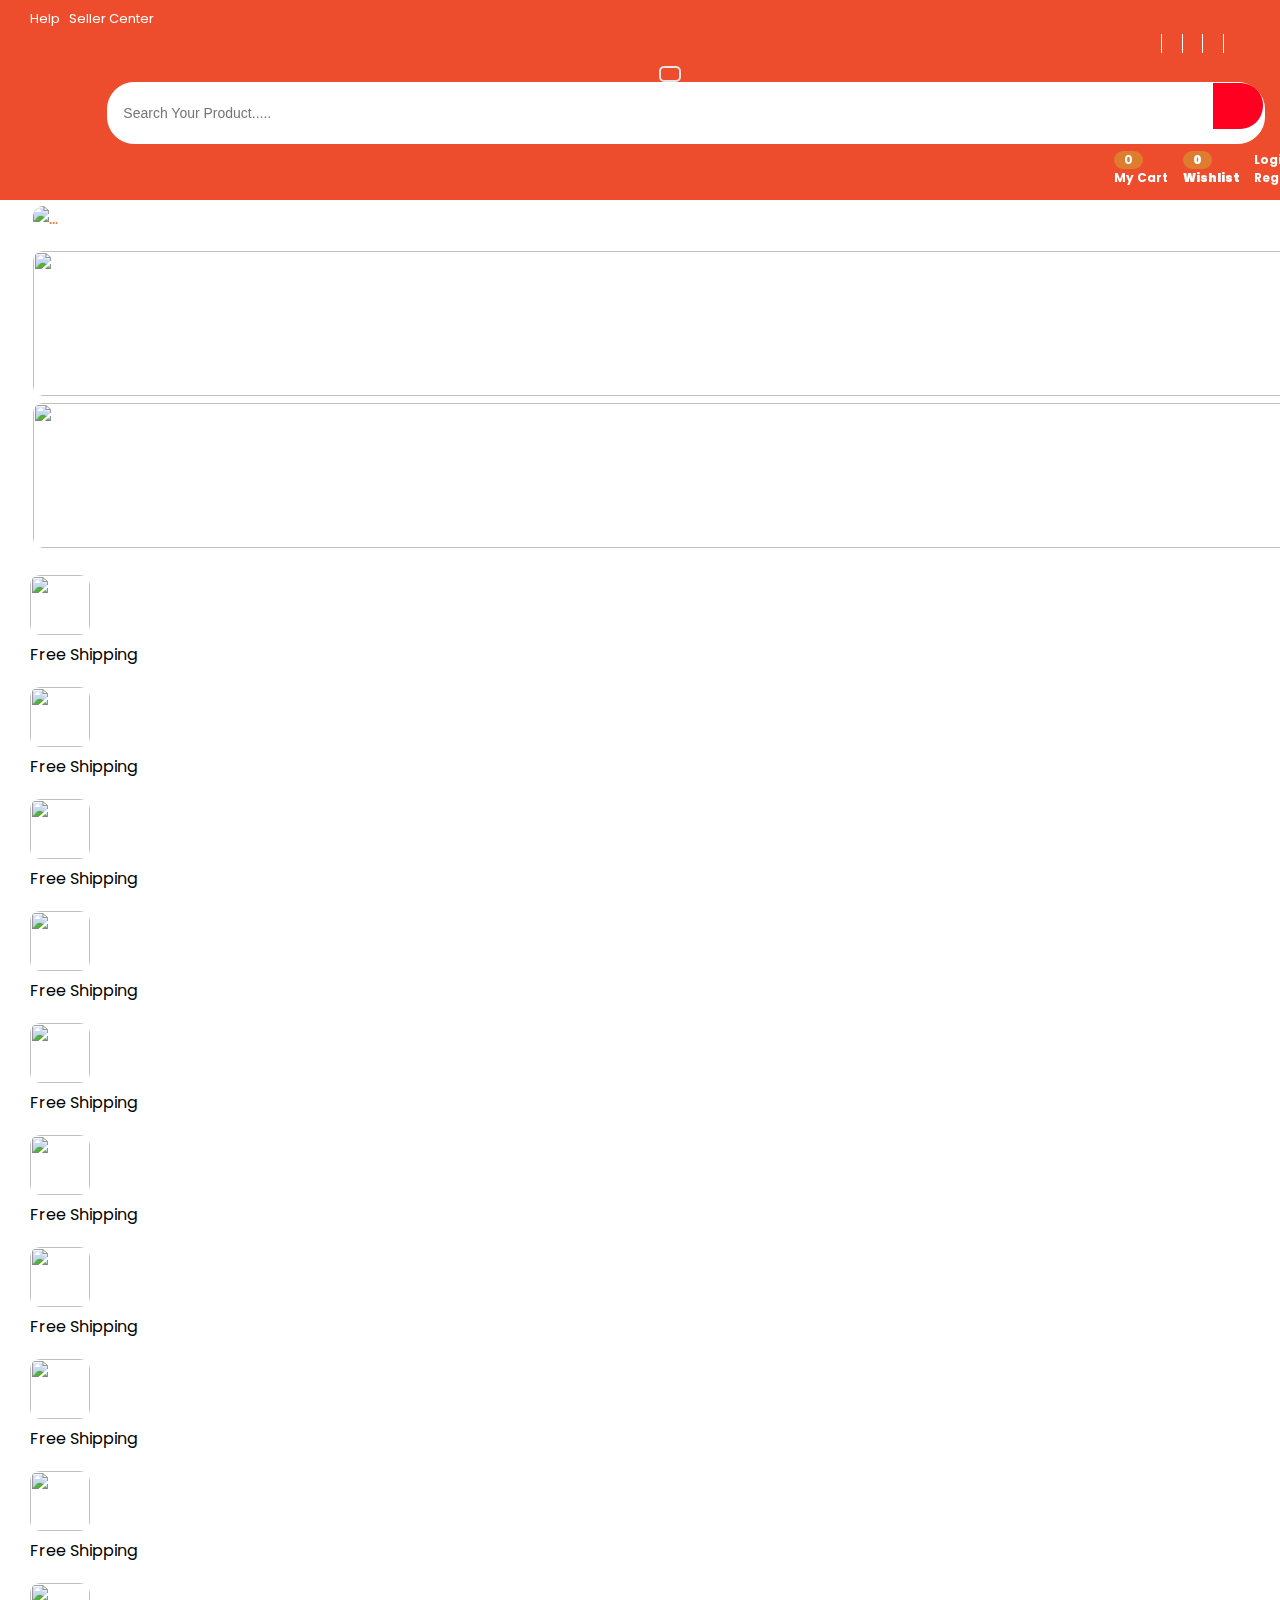
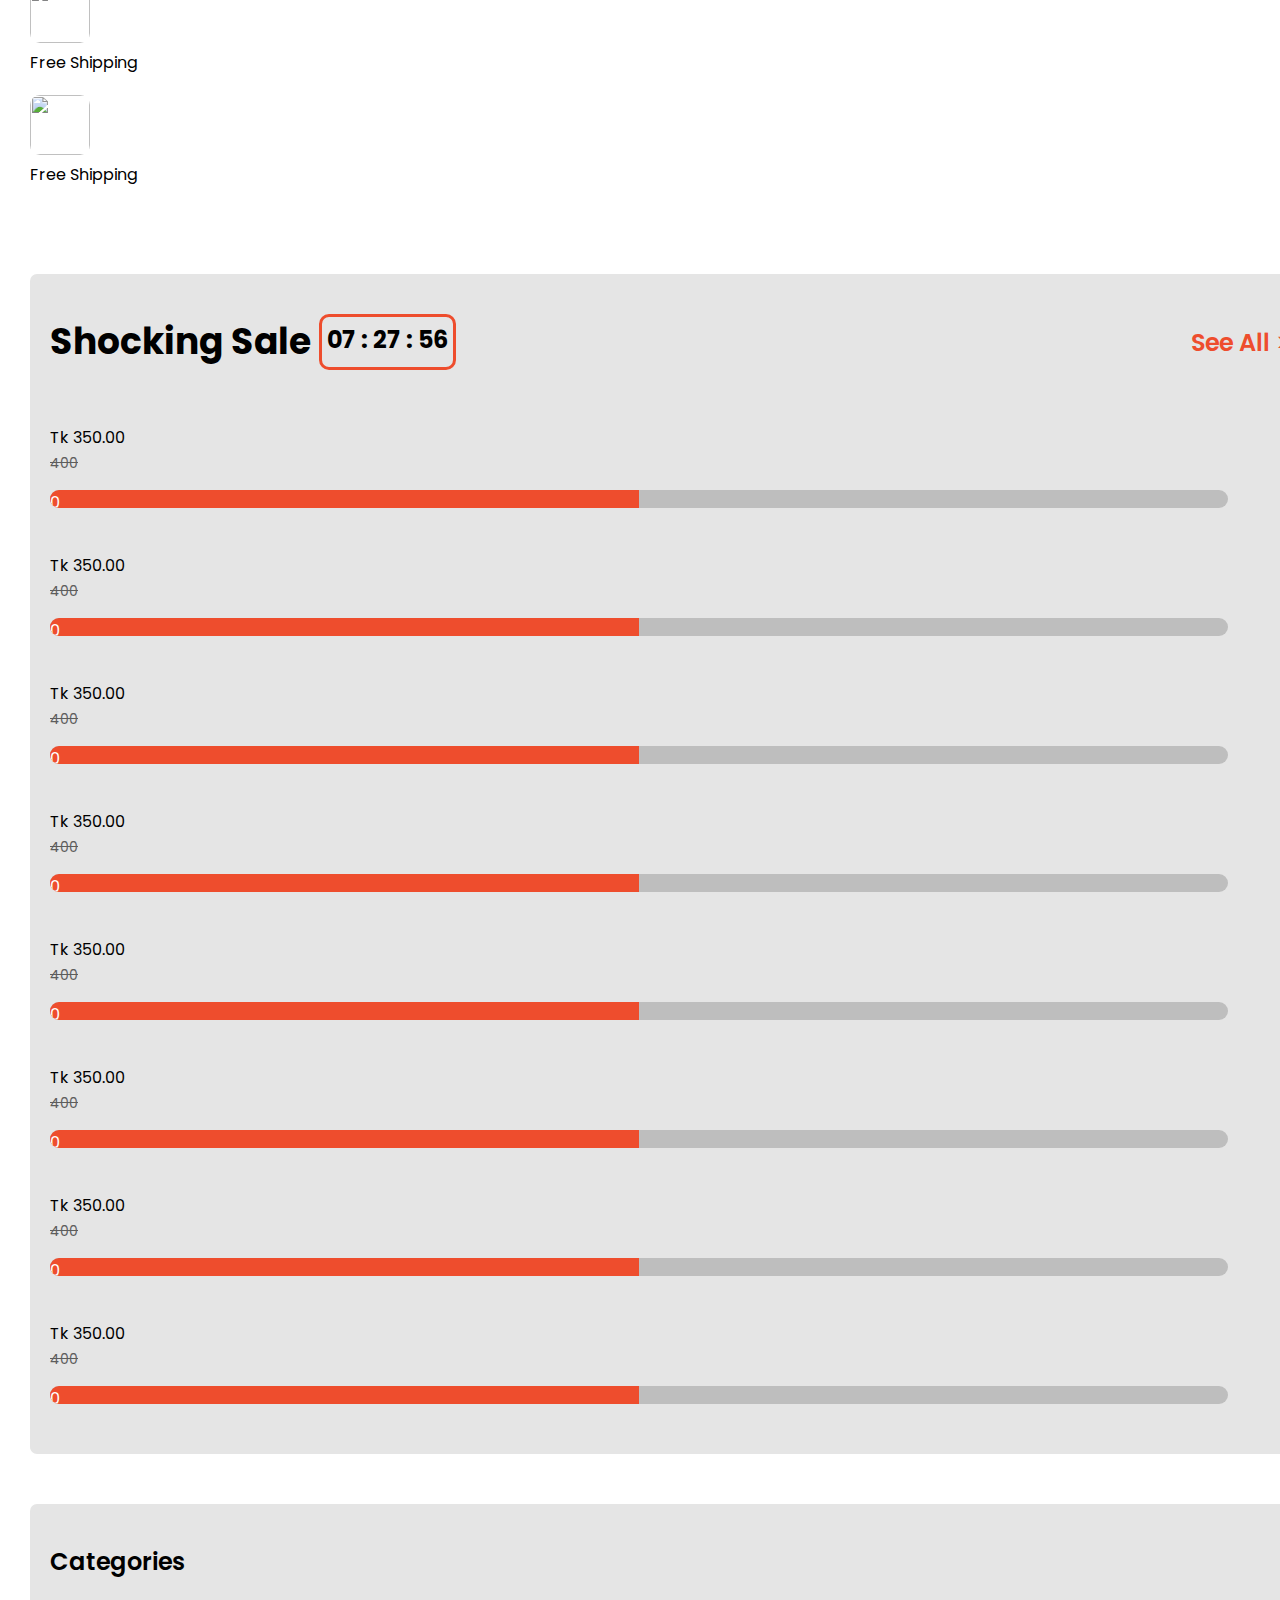
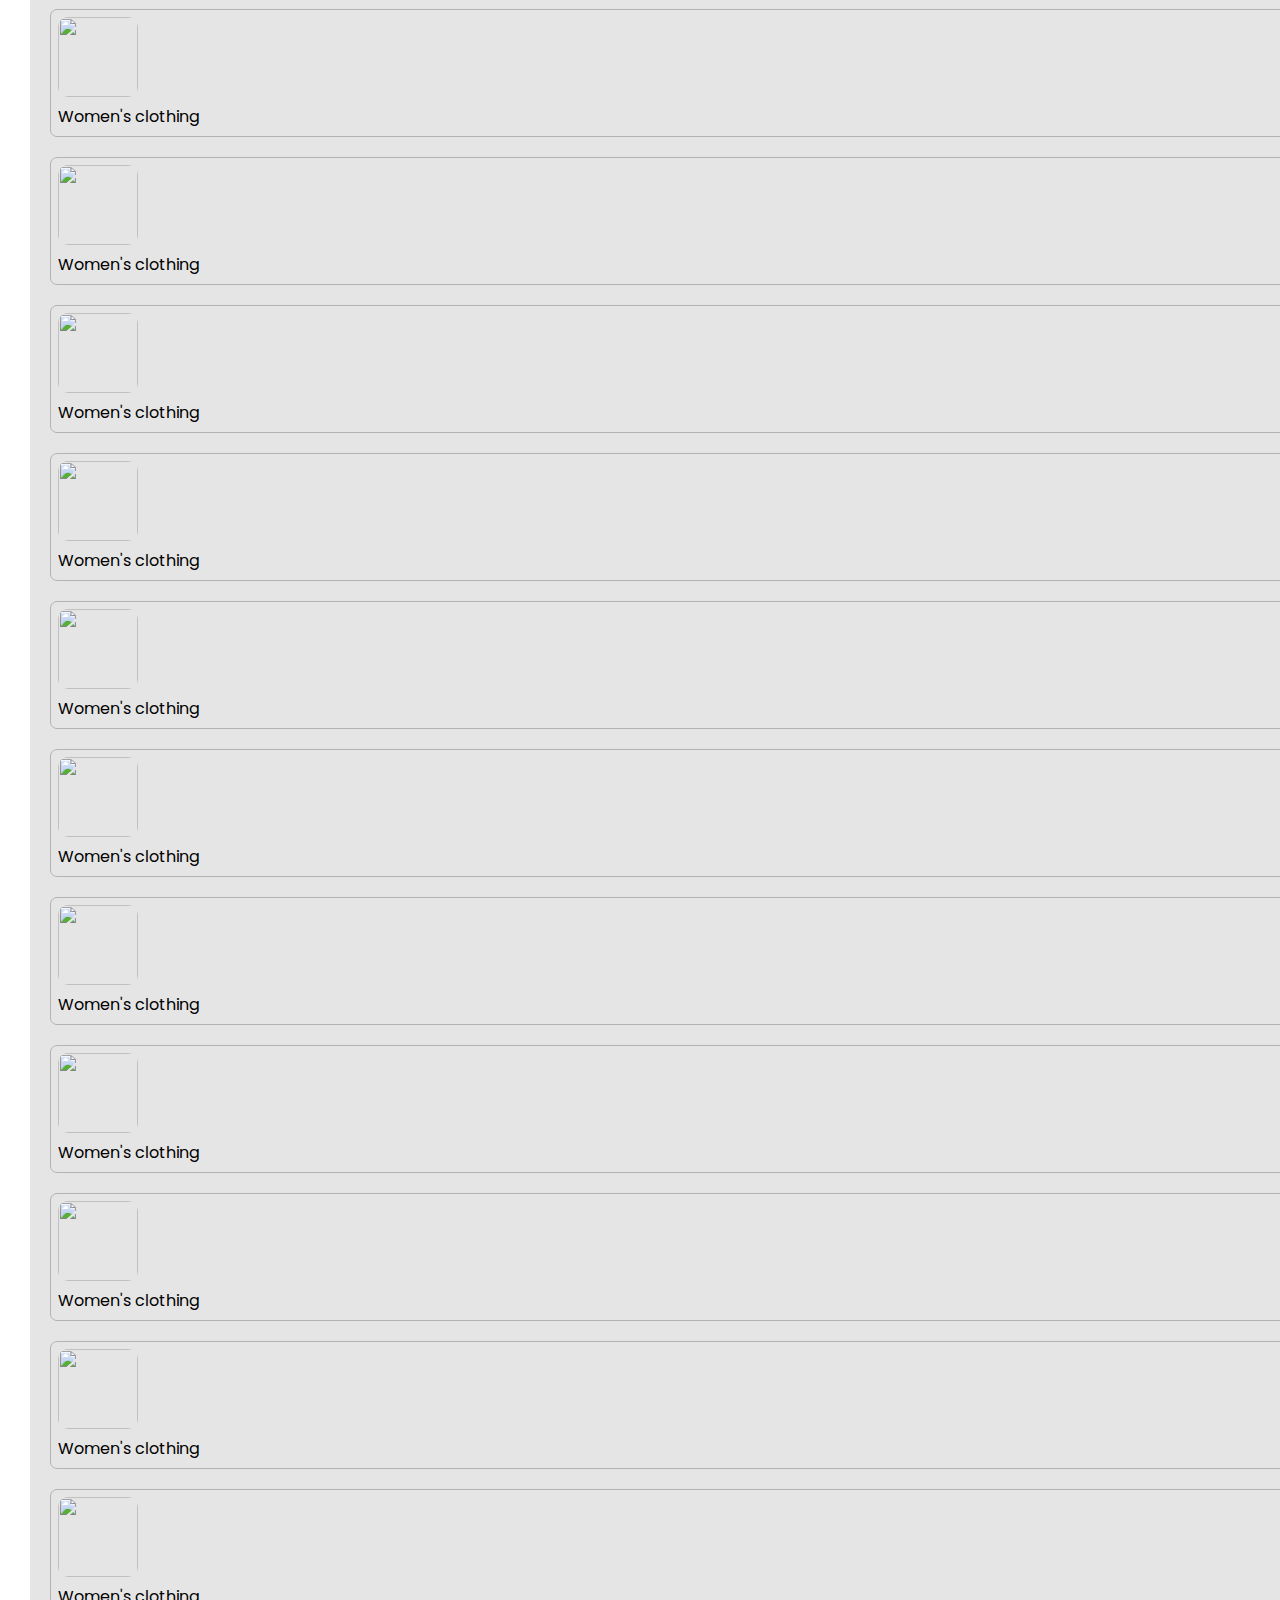
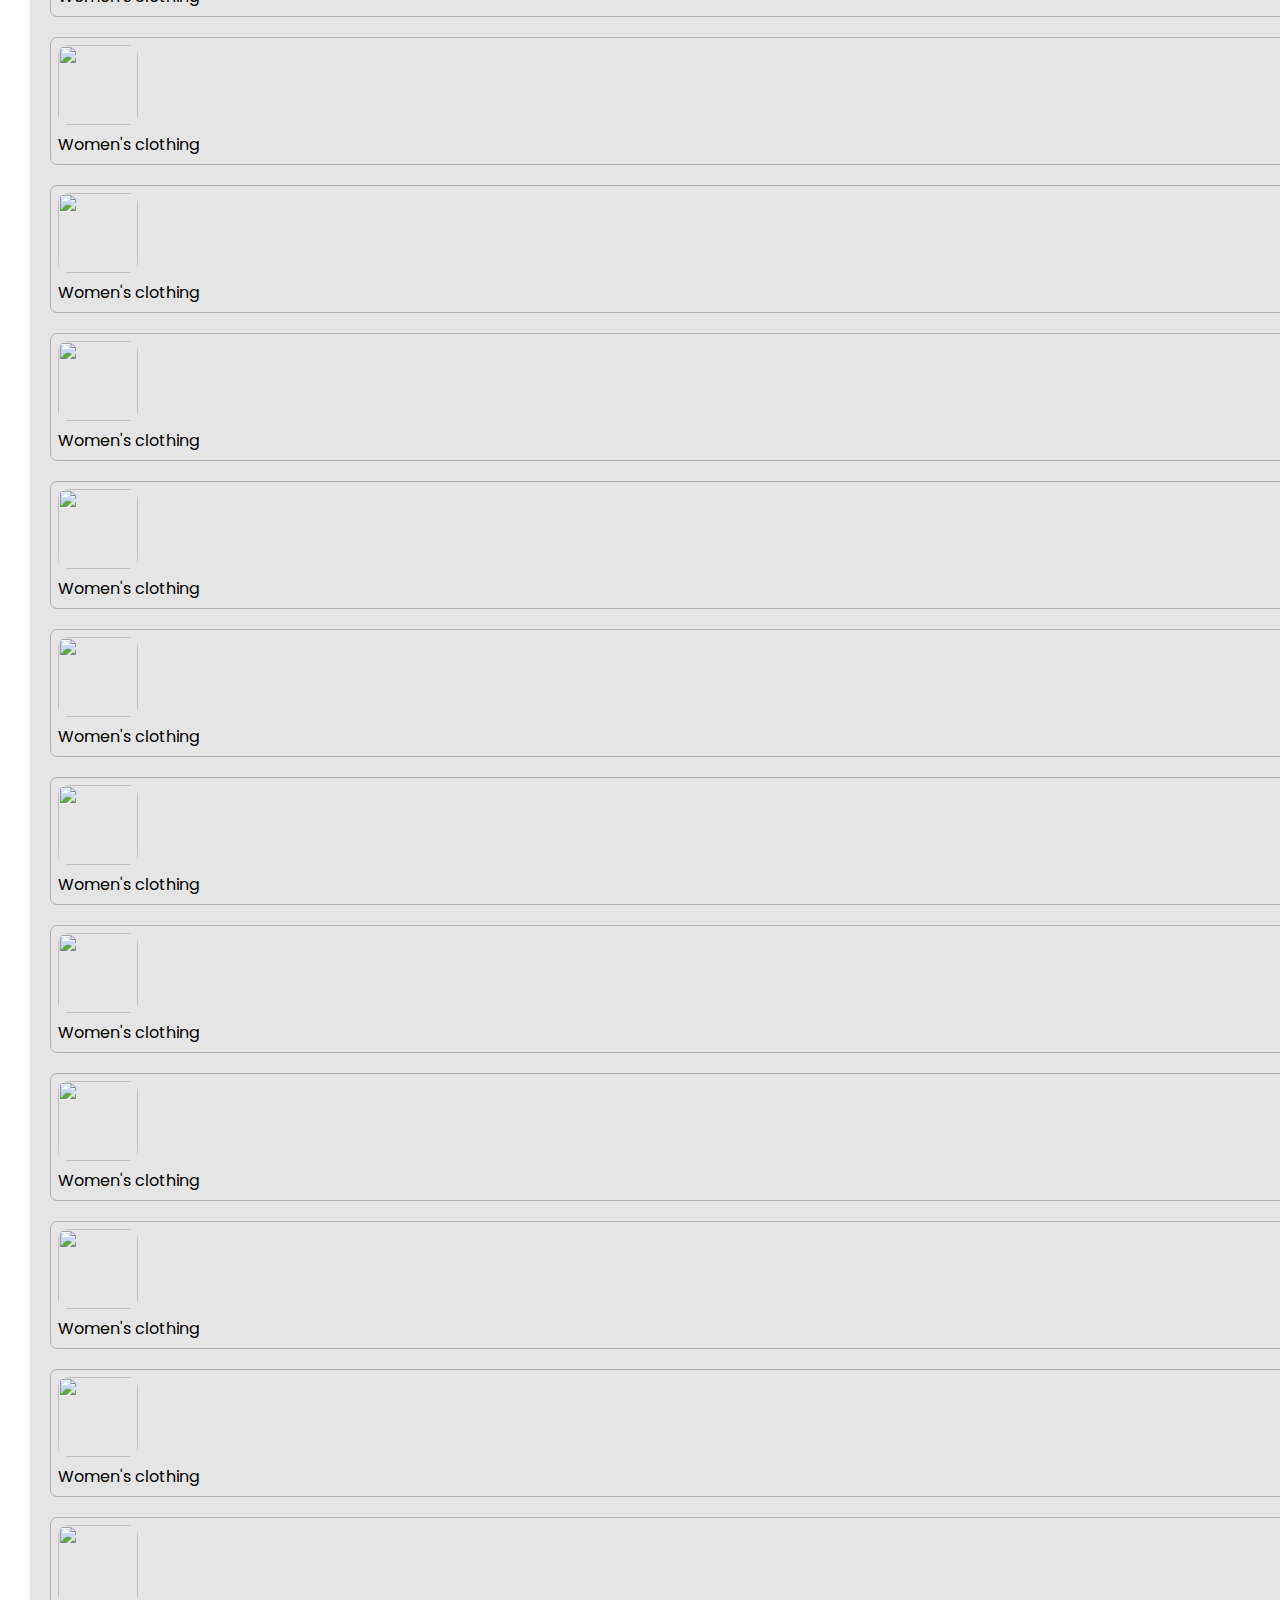
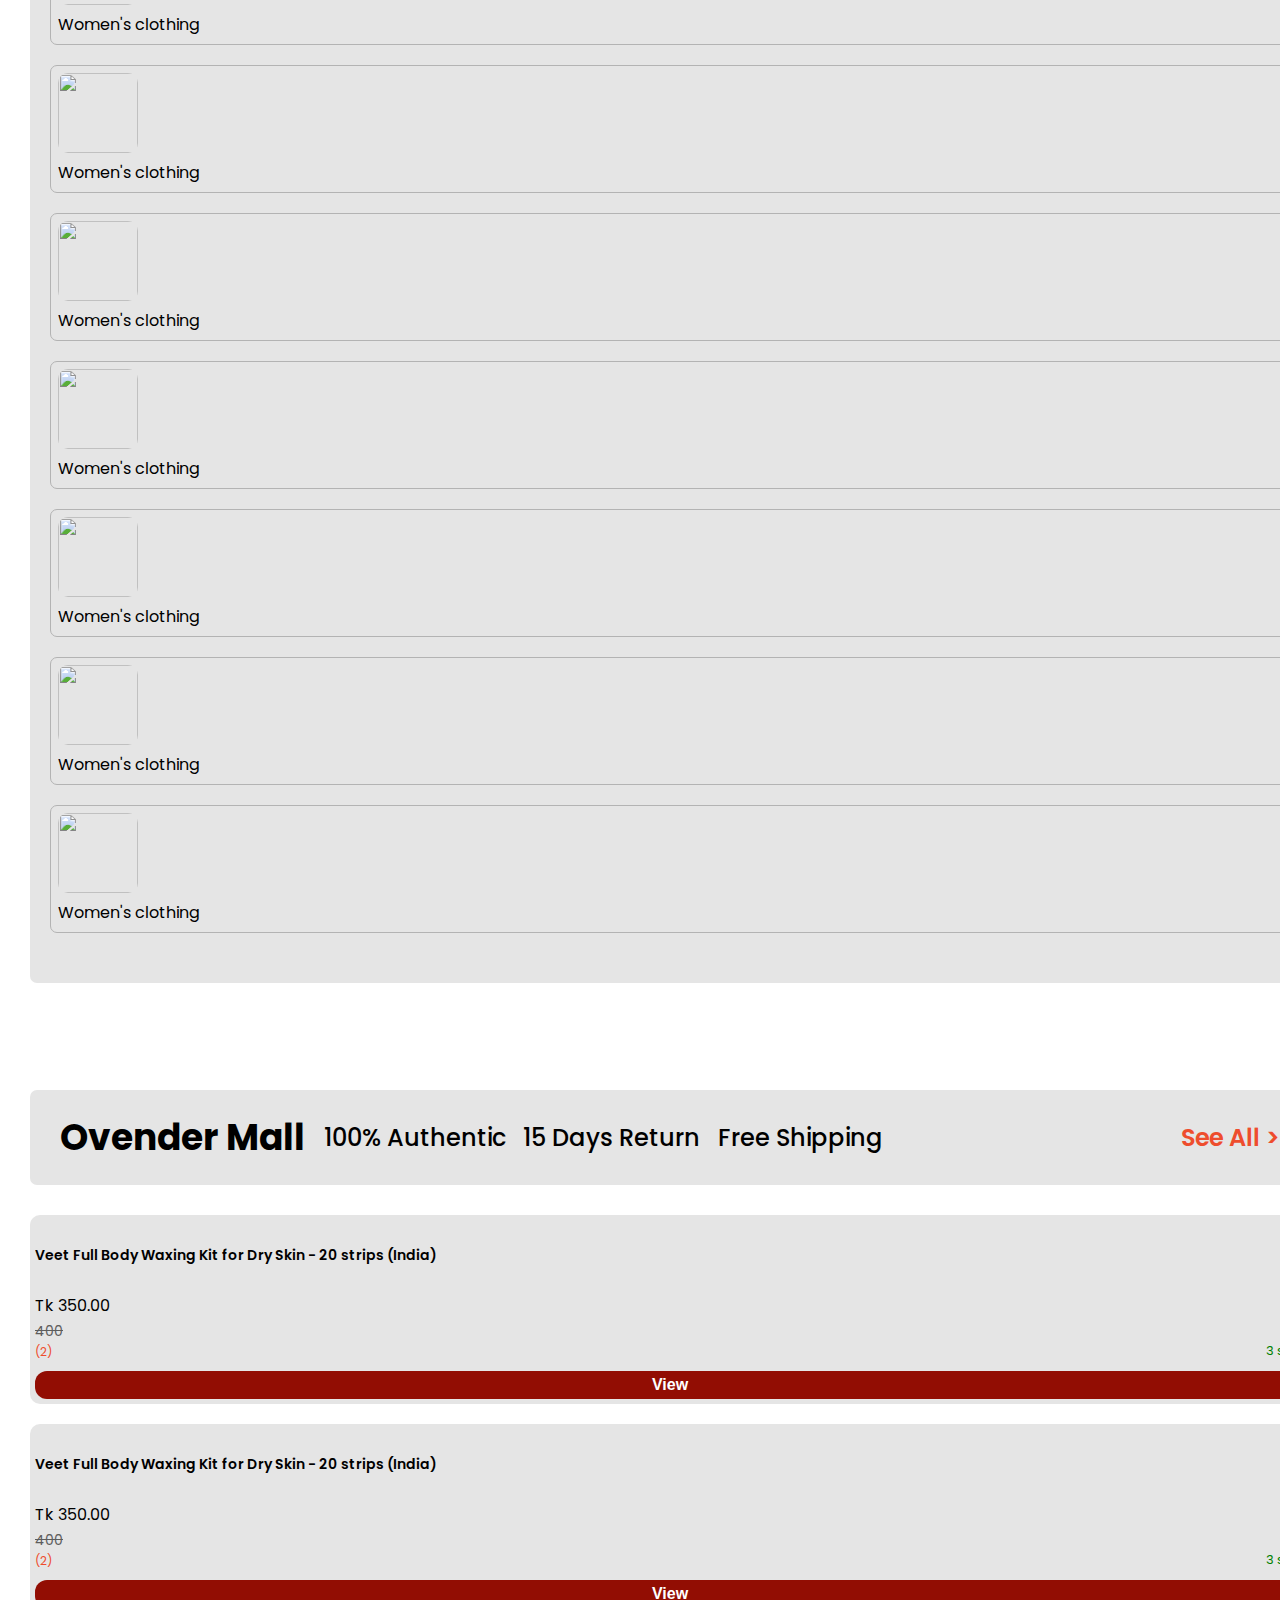
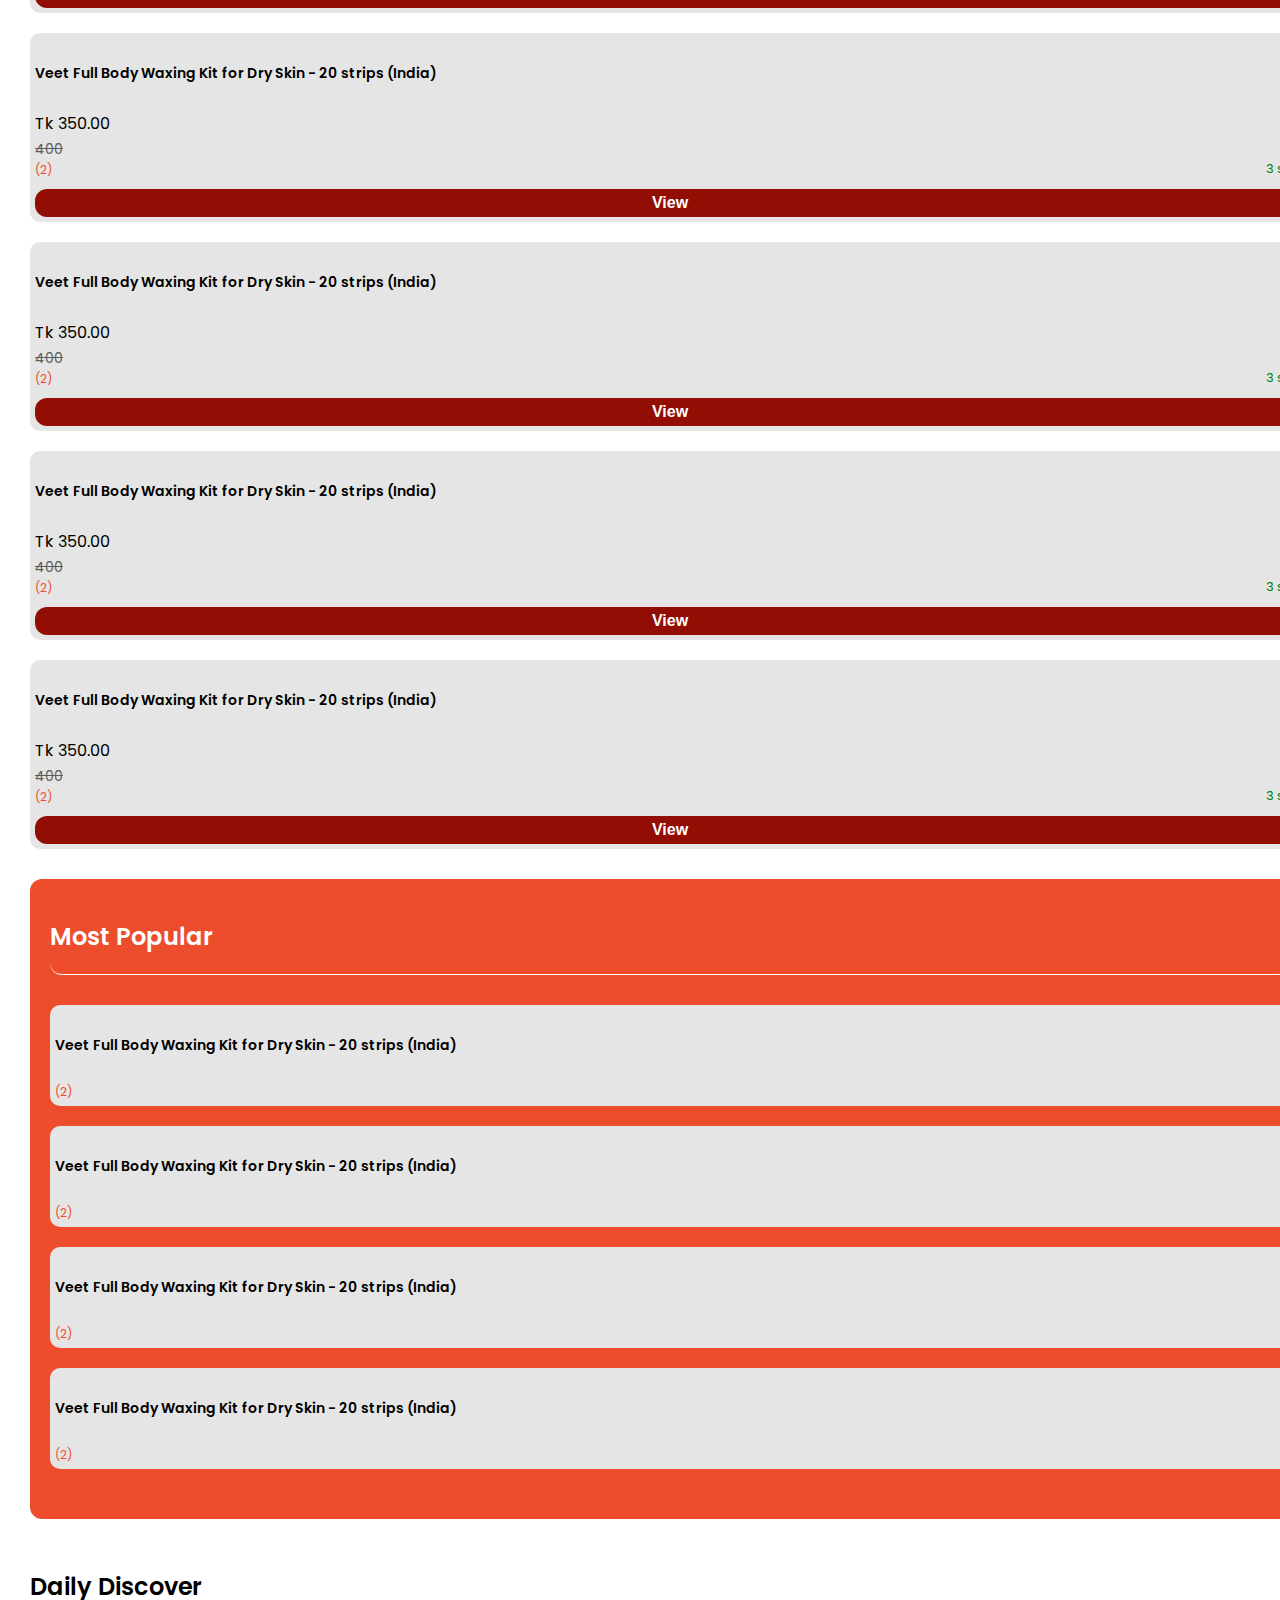
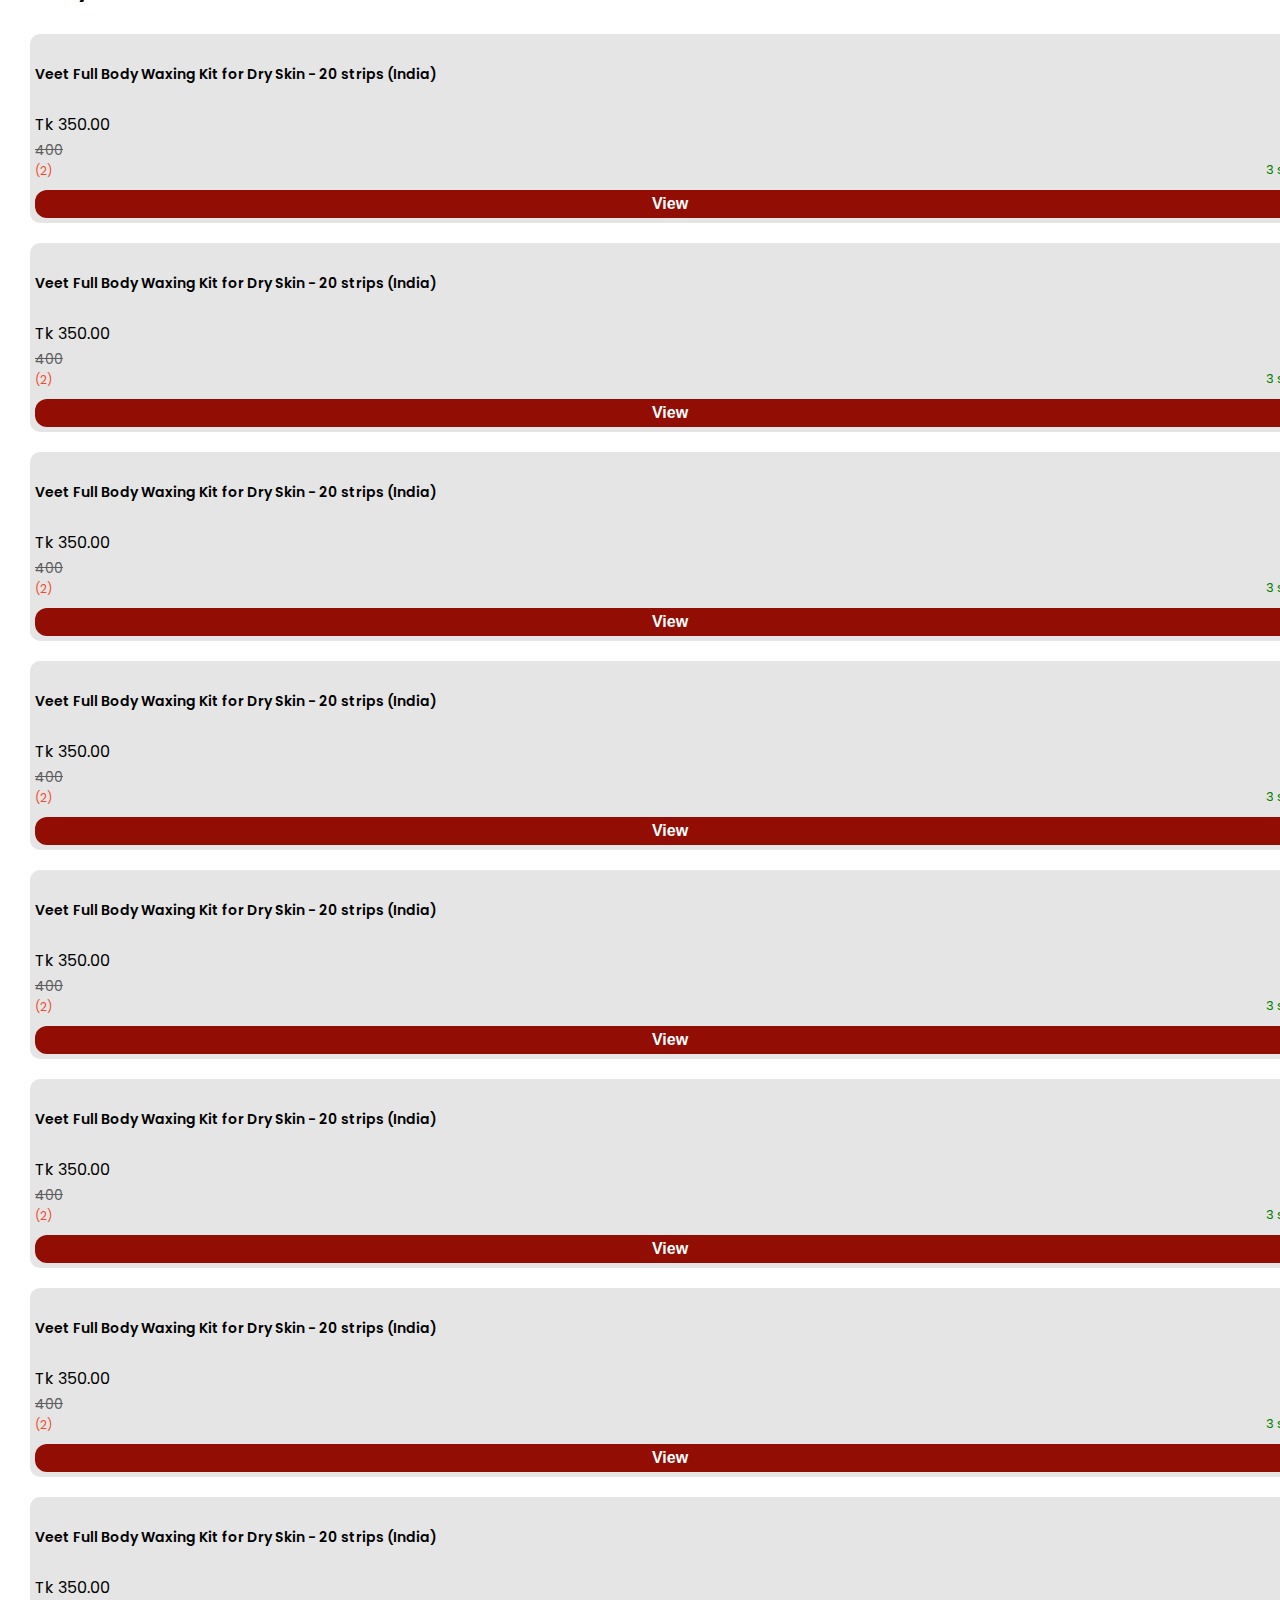
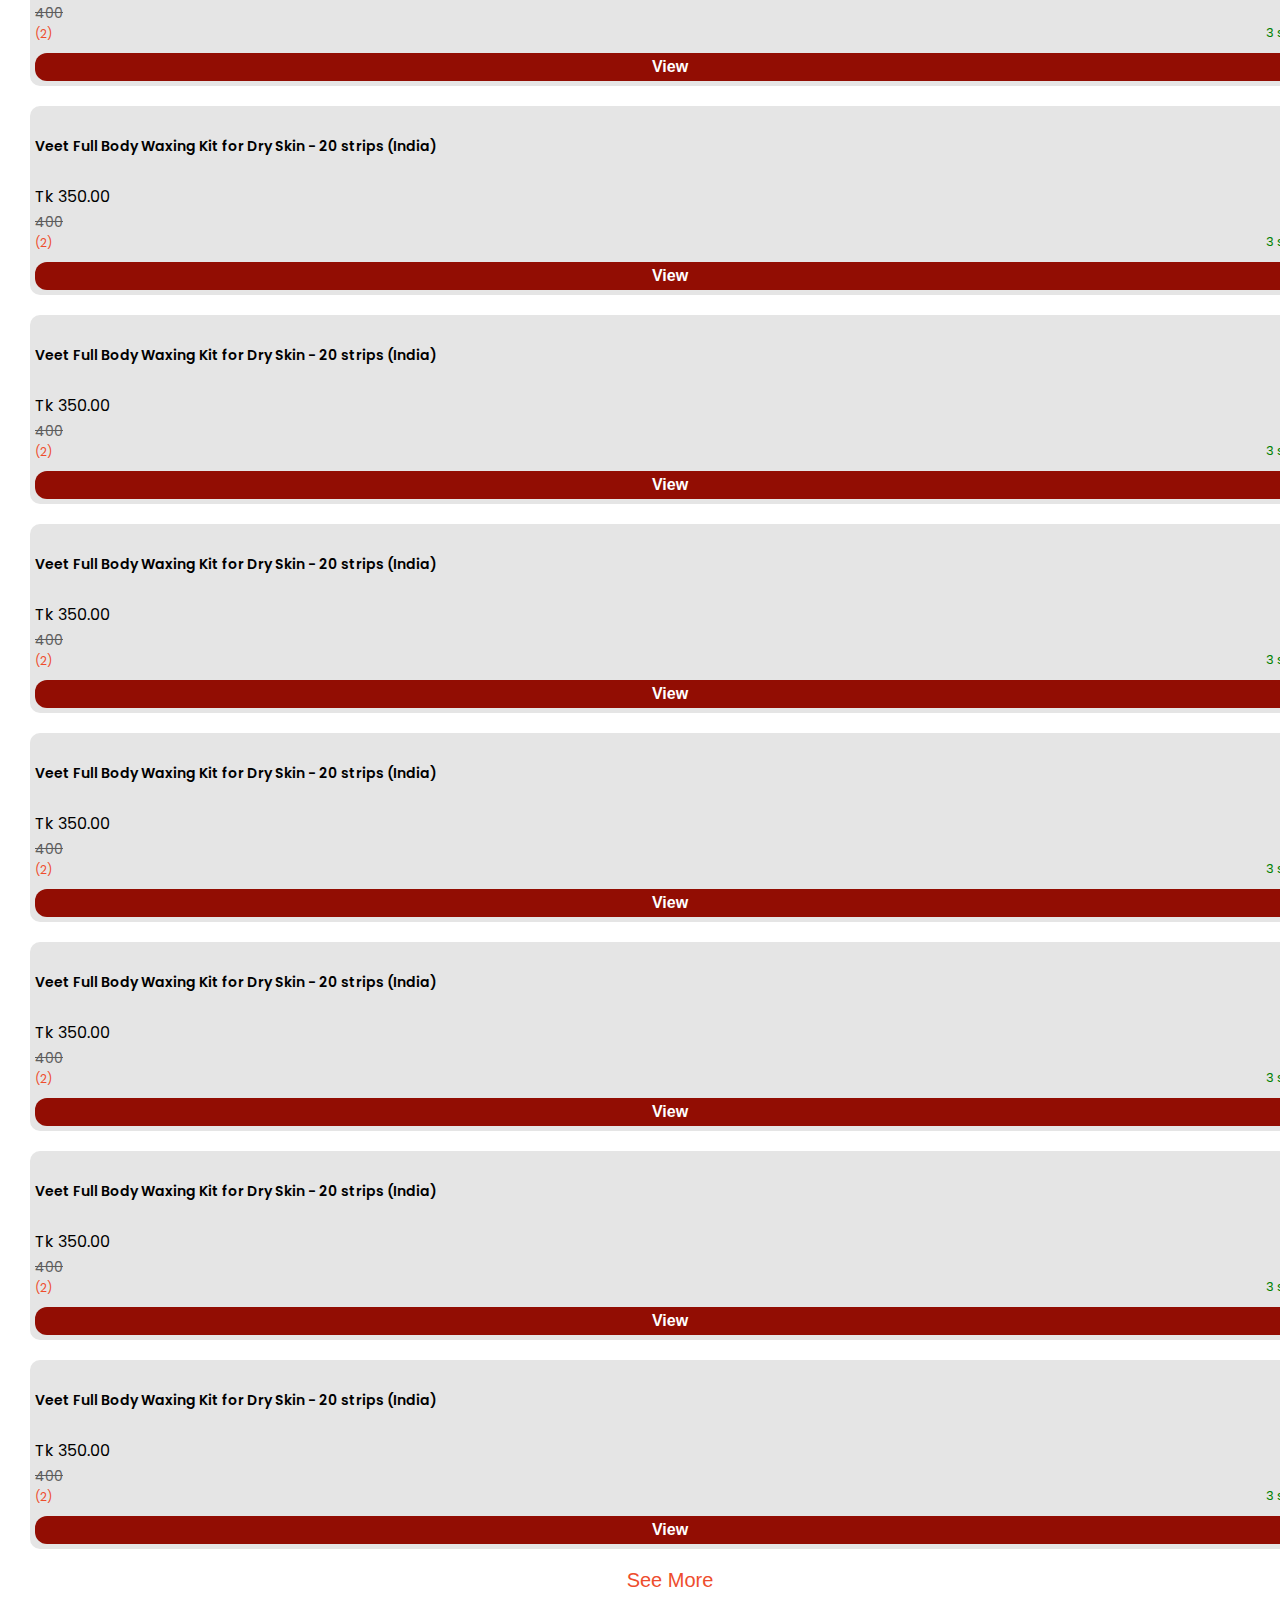
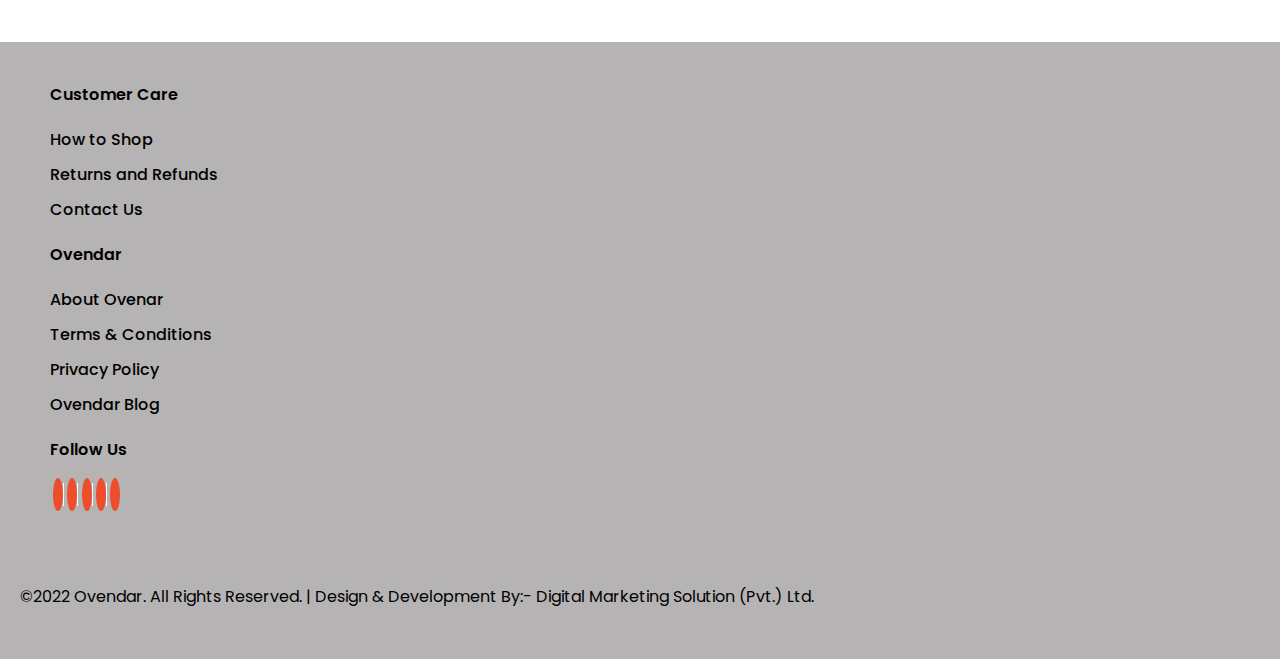
==== index.html @ 74a57a59 "05-02-23" ====
<!DOCTYPE html>
<html lang="en">
    <head>
        <meta charset="UTF-8">
        <meta http-equiv="X-UA-Compatible" content="IE=edge">
        <meta name="viewport" content="width=device-width, initial-scale=1.0">
        <title>Document</title>

        <!-- font-awesome -->
        <link rel="stylesheet" href="https://cdnjs.cloudflare.com/ajax/libs/font-awesome/6.2.0/css/all.min.css" integrity="sha512-xh6O/CkQoPOWDdYTDqeRdPCVd1SpvCA9XXcUnZS2FmJNp1coAFzvtCN9BmamE+4aHK8yyUHUSCcJHgXloTyT2A==" crossorigin="anonymous" referrerpolicy="no-referrer" />

        
        <!-- google fronts -->  
        <link rel="preconnect" href="https://fonts.googleapis.com">
        <link rel="preconnect" href="https://fonts.gstatic.com" crossorigin>
        <link href="https://fonts.googleapis.com/css2?family=Inter:wght@100;200;300;400;500;600;700;800;900&family=Poppins:ital,wght@0,100;0,300;0,400;0,500;0,600;0,700;0,800;0,900;1,100;1,200;1,300;1,500;1,600;1,900&display=swap" rel="stylesheet">

        <!-- bootstrap file link --> 
        <link href="https://cdn.jsdelivr.net/npm/bootstrap@5.3.0-alpha1/dist/css/bootstrap.min.css" rel="stylesheet" integrity="sha384-GLhlTQ8iRABdZLl6O3oVMWSktQOp6b7In1Zl3/Jr59b6EGGoI1aFkw7cmDA6j6gD" crossorigin="anonymous">
        
        <!-- owl carosul links -->
        <link rel="stylesheet" href="./assets/css/owl.carousel.min.css">
        <link rel="stylesheet" href="./assets/css/owl.theme.default.min.css">

        <!-- css file links -->
        <link rel="stylesheet" href="./assets/css/style.css">
    </head>

    <body>
        <!-- Navber Start -->
        <nav>
            <!--Navber For Laptop And Computer -->
            <div class="hideOnPhone">
                <!-- Top Nevber -->
                <div class="TopNev">
                    <div class="container">
                        <div class="row">
                            <div class="col-7">
                                <ul>
                                    <li>
                                        <i class="fa-solid fa-circle-question"></i>
                                        Help
                                    </li>
                                    <li>
                                        <i class="fa-solid fa-headset"></i> 
                                        Seller Center
                                    </li>
                                </ul>
                            </div>
        
                            <div class="ContactDiv col-5">
                                <div class="SocialIocn float-right">
                                    <ul>
                                        <li> 
                                            <a href="#" class="facbookNav"><i class="fa-brands fa-facebook-f"></i></a>
                                        </li> 
                                        <li>
                                            <a href="#" class="tuitterNav"><i class="fa-brands fa-twitter"></i></a>
                                        </li>
                                        <li>
                                            <a href="#" class="Youtube"><i class="fa-brands fa-youtube"></i></a>
                                        </li> 
                                        <li>
                                            <a href="#" class="Youtube"><i class="fa-brands fa-instagram"></i></a>
                                        </li>
                                        <li>
                                            <a href="#" class="facbookNav"><i class="fa-brands fa-linkedin-in"></i></a>
                                        </li>
                                    </ul>
                                </div>
                            </div>
                        </div>
                    </div>
                </div>

                <!-- mid Nevber -->
                <div class="MidNev">
                    <div class="container">
                        <div class="row">
                            <div class="logo col-2 text-center">
                                <a href="./index.html">
                                    <img src="./assets/images/logo.png" alt="">
                                </a>
                            </div>

                            <div class="Serchber col-1 DestopNavCtagoris">
                                <i class="fa-solid fa-bars CatagorisIcinHide" id="CatagorisIcinHide"> </i>
                                <i class="fa fa-xmark CatagorisIcinHideCros" id="CatagorisIcinHideCros"></i>

                                <!-- scorle click action -->
                                <div class="NavClickAction" id="NavClickAction">
                                    <ul class="navbar-nav">
                                        <li class="nav-item">
                                            <div class="d-flex">
                                                <a class="nav-link" aria-current="page" href="./categories.html">Furniture</a>
                                            </div>
                                        </li>
            
                                        <li class="nav-item">
                                            <div class="d-flex">
                                                <a class="nav-link" aria-current="page" href="./categories.html">Holiday</a>
                                            </div>
                                        </li>
            
                                        <li class="nav-item">
                                            <div class="d-flex">
                                                <a class="nav-link" aria-current="page" href="./categories.html">Lighting</a>
                                            </div>
                                        </li>
            
                                        <li class="nav-item">
                                            <div class="d-flex">
                                                <a class="nav-link" aria-current="page" href="./categories.html">Bath</a>
                                            </div>
                                        </li>
            
                                        <li class="nav-item">
                                            <div class="d-flex">
                                                <a class="nav-link" aria-current="page" href="./categories.html">Improvemetn</a>
                                            </div>
                                        </li>
            
                                        <li class="nav-item NavSubBranceHover">
                                            <div class="d-flex NavSubBrance">
                                                <div>
                                                    <a class="nav-link" aria-current="page" href="./categories.html">Tabletop</a>
                                                </div>
                                                
                                                <div>
                                                    <i class="fa-solid fa-chevron-right navLinkI"></i>
                                                </div>
                                            </div>
            
                                            <!-- for deorop down li dtart -->
                                            <div class="category-sub-menu bg-1 TabletopSubMenu">
                                                <div class="row g-4">
                                                    <div class="col-lg-4">
                                                        <h4>
                                                            Living Room 
                                                        </h4>
                                                        <ul>
                                                            <li><a href="./categories.html">Dresses</a></li>
                                                            <li><a href="./categories.html">Jeggings</a></li>
                                                            <li><a href="./categories.html">Kurtis</a></li>
                                                            <li><a href="./categories.html">Palazzo Pants & Culottes</a></li>
                                                            <li><a href="./categories.html">Pants</a></li>
                                                            <li><a href="./categories.html">Shapewear</a></li>
                                                            <li><a href="./categories.html">Skirts</a></li>
                                                            <li><a href="./categories.html">Tops</a></li>
                                                            <li><a href="./categories.html">T-Shirts</a></li>
                                                            <li><a href="./categories.html">Tunics</a></li>
                                                        </ul>
                                                    </div>
                                                    <div class="col-lg-4">
                                                        <h4>
                                                            Bed Room Furniture
                                                        </h4>
                                                        <ul>
                                                            <li><a href="./categories.html">Ballet Flats</a></li>
                                                            <li><a href="./categories.html">Pumps</a></li>
                                                            <li><a href="./categories.html">Closed-Toe Wedges</a></li>
                                                            <li><a href="./categories.html">Fashion Boots</a></li>
                                                            <li><a href="./categories.html">Flat Sandals</a></li>
                                                            <li><a href="./categories.html">Flip Flops</a></li>
                                                            <li><a href="./categories.html">Heeled Sandals</a></li>
                                                            <li><a href="./categories.html">House Slippers</a></li>
                                                            <li><a href="./categories.html">Slip-Ons</a></li>
                                                            <li><a href="./categories.html">Sneakers</a></li>
                                                            <li><a href="./categories.html">Wedge Sandals</a></li>
                                                        </ul>
                                                    </div>
                                                    <div class="col-lg-4">
                                                        <h4>
                                                            kitchen & Dining
                                                        </h4>
                                                        <ul>
                                                            <li><a href="./categories.html">Fashion</a></li>
                                                            <li><a href="./categories.html">Casual</a></li>
                                                            <li><a href="./categories.html">Business</a></li>
                                                            <li><a href="./categories.html">Sports</a></li>
                                                            <li><a href="./categories.html">Accessories</a></li>
                                                        </ul>
                                                    </div>
                                                </div>
                                            </div>
                                        </li>
            
                                        <li class="nav-item">
                                            <div class="d-flex">
                                                <a class="nav-link" aria-current="page" href="./categories.html">Kitchern</a>
                                            </div>
                                        </li>
            
                                        <li class="nav-item">
                                            <div class="d-flex">
                                                <a class="nav-link" aria-current="page" href="./categories.html">Bedding</a>
                                            </div>
                                        </li>
            
                                        <li class="nav-item">
                                            <div class="d-flex">
                                                <a class="nav-link" aria-current="page" href="./categories.html">Baby and Kids</a>
                                            </div>
                                        </li>
            
                                        <li class="nav-item">
                                            <div class="d-flex">
                                                <a class="nav-link" aria-current="page" href="./categories.html">Celling</a>
                                            </div>
                                        </li>
            
                                        <li class="nav-item">
                                            <div class="d-flex">
                                                <a class="nav-link" aria-current="page" href="./categories.html">Home Ber</a>
                                            </div>
                                        </li>
            
                                        <li class="nav-item">
                                            <div class="d-flex">
                                                <a class="nav-link" aria-current="page" href="./categories.html">Pet Supplies</a>
                                            </div>
                                        </li>
                                    </ul>
                                </div>
                            </div>

                            <div class="Serchber col-6">
                                <form action="">
                                    <input type="text" placeholder="Search Your Product.....">
                                    <label ><i class="fa-solid fa-magnifying-glass"></i></label>
                                </form>
                            </div>

                            <div class="SelectedIocn col-3">
                                <!-- <a href="./shopingCart.html"> -->
                                    <div class="IconDiv NavCart Chartnonem">
                                        <i class="fa-solid fa-cart-shopping"></i>
                                        <div>
                                            <p class="Count">0</p>
                                            <a href="./shopingCart.html">
                                            <p>My Cart</p></a>
                                        </div>

                                        <!-- Hover show chart summery start -->
                                        <div class="CartSummaryNav">
                                            <div class="row CartUpperSummary">
                                                <div class="upperLeft col-6">
                                                    <span>1 </span>Item in Cart
                                                </div>

                                                <div class="upperRight col-6">
                                                    <span>Cart Subtotal:</span>
                                                    <p class="Price">Tk<span>100</span></p>
                                                </div>
                                            </div>

                                            <div class="CartNabBtn">
                                                <a href="./shopingCart.html">
                                                    Proceed To heckout
                                                </a>
                                            </div>

                                            <div class="CartSummaryProduct row">
                                                <div class="col-3">
                                                    <img src="./Images/Product/Light/llight1.jpg" alt="">
                                                </div>
                                                
                                                <div class="col-9">
                                                    <span class="CartProductTitle"> Mi343 Model Chines Light Chines Light Chines Light</span>
                                                    <form class="CartNavForm">
                                                        <div class="CartProductQuantity">
                                                            <label >Qty: </label>
                                                            <input type="text" value="5">
                                                        </div>

                                                        <div class="CartProductQuantity">
                                                            <button>
                                                                <i class="fa-solid fa-delete-left"></i>
                                                            </button>
                                                        </div>
                                                    </form>
                                                </div>
                                            </div>

                                            <div class="CartNabBtn CartNabBtn1">
                                                <a href="./shopingCart.html">
                                                    View and Edit Cart 
                                                </a>
                                            </div>
                                        </div>
                                        <!-- Hover show chart summery end -->
                                    </div>
                                <!-- </a> -->

                                <a href="./Wish.html"  class="IconDiv lovehide Chartnone">
                                    <div class="IconDiv">
                                        <i class="fa-regular fa-heart"></i>
                                        <div>
                                            <p class="Count">0</p>
                                            <p>Wishlist</p>
                                        </div>
                                    </div>
                                </a>
                                
                                <a href="./Login.html">
                                    <div class="IconDiv">
                                        <i class="fa-regular fa-user"></i>
                                        <div>
                                            <p>Login</p>
                                            <p>Register</p>
                                        </div>
                                    </div>
                                </a>
                            </div>
                        </div>
                    </div>
                </div>
            </div>

            <!-- Navber Fop Mobile -->
            <div class="ShowInTabe">
                <!-- Mobile Top NavBer -->
                <div class="MoboTop">
                    <div class="container">
                        <div class="row">
                            <div class="col-3 CatagorisTabe">
                                <nav class="navbar navbar-expand-lg">
                                    <div class="">
                                        <button class="navbar-toggler" onclick="ShowMiniNev()" type="button" data-bs-toggle="collapse" data-bs-target="#navbarNav" aria-controls="navbarNav" aria-expanded="false" aria-label="Toggle navigation">
                                            <i class="fa-solid fa-bars"></i>
                                        </button>
                                    </div>
                                </nav>
                            </div>

                            <!-- navber menu -->    
                            <div class="collapse navbar-collapse NavCaragoris" id="navbarNav">
                                <ul class="navbar-nav">
                                    <li class="MobileMwnuTitle">
                                        <span>All Categories</span> 
                                        <i class="fa-solid fa-xmark hidemobomenu" onclick="HideMiniNev()"></i>
                                    </i>
                                    </li>

                                    <li class="nav-item">
                                        <div class="d-flex">
                                            <a class="nav-link" aria-current="page" href="./categories.html">Furniture</a>
                                        </div>
                                    </li>

                                    <li class="nav-item">
                                        <div class="d-flex">
                                            <a class="nav-link" aria-current="page" href="./categories.html">Holiday</a>
                                        </div>
                                    </li>

                                    <li class="nav-item">
                                        <div class="d-flex">
                                            <a class="nav-link" aria-current="page" href="./categories.html">Rugs & Decor</a>
                                        </div>

                                    </li>
                                    
                                    <li class="nav-item" onclick="showDropdown()">

                                        <div class="d-flex">
                                            <a class="nav-link" aria-current="page" href="./categories.html">Tabletop</a>
                                        </div>

                                        <i class="fa-solid fa-chevron-right navLinkI"></i>
                                        
                                        <!-- mobile Deopdowon Menu -->
                                        <div class="w-100 DeopDownMenuMobiel">
                                            <div class="DeopDownDiv">
                                                <h6>
                                                    Living Room 
                                                </h6>
                                                <ul>
                                                    <li><a href="./categories.html">Dresses</a></li>
                                                    <li><a href="./categories.html">Jeggings</a></li>
                                                    <li><a href="./categories.html">Kurtis</a></li>
                                                    <li><a href="./categories.html">Palazzo Pants & Culottes</a></li>
                                                    <li><a href="./categories.html">Pants</a></li>
                                                </ul>
                                            </div>

                                            <div>
                                                <h6>
                                                    Bed Room Furniture
                                                </h6>
                                                <ul>
                                                    <li><a href="./categories.html">Flip Flops</a></li>
                                                    <li><a href="./categories.html">Heeled Sandals</a></li>
                                                    <li><a href="./categories.html">House Slippers</a></li>
                                                    <li><a href="./categories.html">Slip-Ons</a></li>
                                                    <li><a href="./categories.html">Wedge Sandals</a></li>
                                                </ul>
                                            </div>
                                        </div>
                                    </li>

                                    <li class="nav-item">
                                        <div class="d-flex">
                                            <a class="nav-link" aria-current="page" href="./categories.html">Bath</a>
                                        </div>
                                    </li>

                                    <li class="nav-item">
                                        <div class="d-flex">
                                            <a class="nav-link" aria-current="page" href="./categories.html">Home Improvemetn</a>
                                        </div>
                                    </li>

                                    <li class="nav-item">
                                        <div class="d-flex">
                                            <a class="nav-link" aria-current="page" href="./categories.html">Kitchern & Tabletop</a>
                                        </div>
                                    </li>

                                    <li class="nav-item">
                                        <div class="d-flex">
                                            <a class="nav-link" aria-current="page" href="./categories.html">Bedding</a>
                                        </div>
                                    </li>

                                    <li class="nav-item">
                                        <div class="d-flex">
                                            <a class="nav-link" aria-current="page" href="./categories.html">Baby and Kids</a>
                                        </div>
                                    </li>

                                    <li class="nav-item">
                                        <div class="d-flex">
                                            <a class="nav-link" aria-current="page" href="./categories.html">Outdoor</a>
                                        </div>
                                    </li>

                                    <li class="nav-item">
                                        <div class="d-flex">
                                            <a class="nav-link" aria-current="page" href="./categories.html">Celling</a>
                                        </div>
                                    </li>

                                    <li class="nav-item">
                                        <div class="d-flex">
                                            <a class="nav-link" aria-current="page" href="./categories.html">Home Ber</a>
                                        </div>
                                    </li>

                                    <li class="nav-item">
                                        <div class="d-flex">
                                            <a class="nav-link" aria-current="page" href="./categories.html">Pet Supplies</a>
                                        </div>
                                    </li>

                                    <li class="nav-item">
                                        <div class="d-flex">
                                            <a class="nav-link" aria-current="page" href="./categories.html">Improvemetn</a>
                                        </div>
                                    </li>

                                    <li class="nav-item">
                                        <div class="d-flex">
                                            <a class="nav-link" aria-current="page" href="./categories.html">Rugs & Decor</a>
                                        </div>
                                    </li>
                                </ul>
                            </div>
                            <!-- navber menu -->   

                            <div class="col-6 LogoTabe text-center">
                                <a href="./index.html">
                                    <img src="./assets/images/logo.png" alt="">
                                </a>
                            </div>
                            
                            <div class="col-3 CartTabe">
                                <a href="./shopingCart.html"><i class="fa-solid fa-cart-shopping"></i></a>
                            </div>
                        </div>
                    </div>
                </div>
                <div  class="serchBer">
                    <form action="">
                        <input type="text">
                        <label for="">
                            <i class="fa-solid fa-magnifying-glass"> </i>
                        </label>
                    </form>
                </div>

                <!-- mobile Bottom NavBer -->
                <div class="MovboBottom">
                    <div class="container">
                        <a class="active" href="./index.html"><i class="fa-solid fa-house"></i></a>
                        <a href="#"><i class="fa-solid fa-magnifying-glass"></i></a>
                        <a href="./Wish.html"><i class="fa-regular fa-heart"></i></a>
                        <a href="./Login.html"><i class="fa-regular fa-user"></i></a>
                    </div>
                </div>
            </div>
        </nav>
        <!-- Navber End -->

        <!-- Heros start -->
        <section class="MainBodyTop HerosSection">
            <div class="container">
                <div class="row">
                    <div class="col-lg-8 col-md-8 herosLeft">
                        <div id="carouselExampleDark" class="carousel carousel-dark slide" data-bs-ride="carousel">
                            <div class="carousel-indicators">
                              <button type="button" data-bs-target="#carouselExampleDark" data-bs-slide-to="0" class="active" aria-current="true" aria-label="Slide 1"></button>
                              <button type="button" data-bs-target="#carouselExampleDark" data-bs-slide-to="1" aria-label="Slide 2"></button>
                              <button type="button" data-bs-target="#carouselExampleDark" data-bs-slide-to="2" aria-label="Slide 3"></button>
                            </div>
                            <div class="carousel-inner">
                              <div class="carousel-item active" data-bs-interval="10000">
                                <img src="http://ovendar.com.bd/public/assets/Fa-responsive-css/slider7.jpg" class="d-block w-100" alt="...">
                              </div>
                              
                              <div class="carousel-item active" data-bs-interval="10000">
                                <img src="http://ovendar.com.bd/public/assets/Fa-responsive-css/slider7.jpg" class="d-block w-100" alt="...">
                              </div>
                              
                              <div class="carousel-item active" data-bs-interval="10000">
                                <img src="http://ovendar.com.bd/public/assets/Fa-responsive-css/slider7.jpg" class="d-block w-100" alt="...">
                              </div>
                            </div>
                        </div>
                    </div>
                    
                    <div class="col-lg-4 col-md-4 herosRight">
                        <div>
                            <img src="http://ovendar.com.bd/public/assets/Fa-responsive-css/slidersit.jpg" alt="">
                        </div>
                        <div>
                            <img src="http://ovendar.com.bd/public/assets/Fa-responsive-css/slidersit.jpg" alt="">
                        </div>
                    </div>
                </div>
            </div>
        </section>
        <!-- Heros end -->

        <!-- cart item start -->
        <section class="cartItem sectionMarginBot">
            <div class="container">
                <div class="owl-carousel carousel2 owl-theme">
                    <div class="item">
                        <div class="CartCard text-center">
                            <a href="./productPage.html" class="d-block text-center">
                                <img src="./assets/images/globe_cart.png" alt="">
                                <p>free shipping</p>
                            </a>
                        </div>
                    </div>
                    
                    <div class="item">
                        <div class="CartCard text-center">
                            <a href="./productPage.html" class="d-block text-center">
                                <img src="./assets/images/globe_cart.png" alt="">
                                <p>free shipping</p>
                            </a>
                        </div>
                    </div>

                    <div class="item">
                        <div class="CartCard text-center">
                            <a href="./productPage.html" class="d-block text-center">
                                <img src="./assets/images/globe_cart.png" alt="">
                                <p>free shipping</p>
                            </a>
                        </div>
                    </div>

                    <div class="item">
                        <div class="CartCard text-center">
                            <a href="./productPage.html" class="d-block text-center">
                                <img src="./assets/images/globe_cart.png" alt="">
                                <p>free shipping</p>
                            </a>
                        </div>
                    </div>

                    <div class="item">
                        <div class="CartCard text-center">
                            <a href="./productPage.html" class="d-block text-center">
                                <img src="./assets/images/globe_cart.png" alt="">
                                <p>free shipping</p>
                            </a>
                        </div>
                    </div>

                    <div class="item">
                        <div class="CartCard text-center">
                            <a href="./productPage.html" class="d-block text-center">
                                <img src="./assets/images/globe_cart.png" alt="">
                                <p>free shipping</p>
                            </a>
                        </div>
                    </div>

                    <div class="item">
                        <div class="CartCard text-center">
                            <a href="./productPage.html" class="d-block text-center">
                                <img src="./assets/images/globe_cart.png" alt="">
                                <p>free shipping</p>
                            </a>
                        </div>
                    </div>

                    <div class="item">
                        <div class="CartCard text-center">
                            <a href="./productPage.html" class="d-block text-center">
                                <img src="./assets/images/globe_cart.png" alt="">
                                <p>free shipping</p>
                            </a>
                        </div>
                    </div>

                    <div class="item">
                        <div class="CartCard text-center">
                            <a href="./productPage.html" class="d-block text-center">
                                <img src="./assets/images/globe_cart.png" alt="">
                                <p>free shipping</p>
                            </a>
                        </div>
                    </div>

                    <div class="item">
                        <div class="CartCard text-center">
                            <a href="./productPage.html" class="d-block text-center">
                                <img src="./assets/images/globe_cart.png" alt="">
                                <p>free shipping</p>
                            </a>
                        </div>
                    </div>
                    
                    <div class="item">
                        <div class="CartCard text-center">
                            <a href="./productPage.html" class="d-block text-center">
                                <img src="./assets/images/globe_cart.png" alt="">
                                <p>free shipping</p>
                            </a>
                        </div>
                    </div>
                </div>
            </div>
        </section>
        <!-- cart item end -->

        <!-- bannar start -->
        <section class="BannarSection sectionMarginBot">
            <div class="container">
                <img src="./assets/images/banner.png" alt="">
            </div>
        </section>
        <!-- bannar end -->

        <!-- Shocking Sale start -->
        <section class="sectionMarginBot catagorisMain">
            <div class="container">
                <div class="catagorisSection bgPadding">
                    <div class="sectionTitle">
                        <div class="TimeTitle">
                            <h2>Shocking Sale</h2>
                            <div class="Timing">
                                <span>07 :</span>
                                <span>27 :</span>
                                <span> 56</span>
                            </div>
                        </div>

                        <a href="./categories.html" class="seaAll">See All ></a>
                    </div>

                    <div class="owl-carousel Shocking-carousel owl-theme">
                        <div class="item">
                            <div class="ProductCard text-center">
                                <a href="./productPage.html" class="d-block text-center">
                                    <div class="ImageBox">
                                        <img src="./assets/images/prduct.jpg" alt="">
                                    </div>
                                    <div class="textPart">
                                        <p>Tk 350.00</p>
                                        <span class="ManPrice">400</span>

                                        <div>
                                            <div class="progress">
                                                <div class="progres-bar">0</div>
                                            </div>
                                        </div>
                                    </div>
                                </a>
                            </div>
                        </div>
                        
                        <div class="item">
                            <div class="ProductCard text-center">
                                <a href="./productPage.html" class="d-block text-center">
                                    <div class="ImageBox">
                                        <img src="./assets/images/prduct.jpg" alt="">
                                    </div>
                                    <div class="textPart">
                                        <p>Tk 350.00</p>
                                        <span class="ManPrice">400</span>

                                        <div>
                                            <div class="progress">
                                                <div class="progres-bar">0</div>
                                            </div>
                                        </div>
                                    </div>
                                </a>
                            </div>
                        </div>
                        
                        <div class="item">
                            <div class="ProductCard text-center">
                                <a href="./productPage.html" class="d-block text-center">
                                    <div class="ImageBox">
                                        <img src="./assets/images/prduct.jpg" alt="">
                                    </div>
                                    <div class="textPart">
                                        <p>Tk 350.00</p>
                                        <span class="ManPrice">400</span>

                                        <div>
                                            <div class="progress">
                                                <div class="progres-bar">0</div>
                                            </div>
                                        </div>
                                    </div>
                                </a>
                            </div>
                        </div>
                        
                        <div class="item">
                            <div class="ProductCard text-center">
                                <a href="./productPage.html" class="d-block text-center">
                                    <div class="ImageBox">
                                        <img src="./assets/images/prduct.jpg" alt="">
                                    </div>
                                    <div class="textPart">
                                        <p>Tk 350.00</p>
                                        <span class="ManPrice">400</span>

                                        <div>
                                            <div class="progress">
                                                <div class="progres-bar">0</div>
                                            </div>
                                        </div>
                                    </div>
                                </a>
                            </div>
                        </div>
                        
                        <div class="item">
                            <div class="ProductCard text-center">
                                <a href="./productPage.html" class="d-block text-center">
                                    <div class="ImageBox">
                                        <img src="./assets/images/prduct.jpg" alt="">
                                    </div>
                                    <div class="textPart">
                                        <p>Tk 350.00</p>
                                        <span class="ManPrice">400</span>

                                        <div>
                                            <div class="progress">
                                                <div class="progres-bar">0</div>
                                            </div>
                                        </div>
                                    </div>
                                </a>
                            </div>
                        </div>
                        
                        <div class="item">
                            <div class="ProductCard text-center">
                                <a href="./productPage.html" class="d-block text-center">
                                    <div class="ImageBox">
                                        <img src="./assets/images/prduct.jpg" alt="">
                                    </div>
                                    <div class="textPart">
                                        <p>Tk 350.00</p>
                                        <span class="ManPrice">400</span>

                                        <div>
                                            <div class="progress">
                                                <div class="progres-bar">0</div>
                                            </div>
                                        </div>
                                    </div>
                                </a>
                            </div>
                        </div>
                        
                        <div class="item">
                            <div class="ProductCard text-center">
                                <a href="./productPage.html" class="d-block text-center">
                                    <div class="ImageBox">
                                        <img src="./assets/images/prduct.jpg" alt="">
                                    </div>
                                    <div class="textPart">
                                        <p>Tk 350.00</p>
                                        <span class="ManPrice">400</span>

                                        <div>
                                            <div class="progress">
                                                <div class="progres-bar">0</div>
                                            </div>
                                        </div>
                                    </div>
                                </a>
                            </div>
                        </div>
                        
                        <div class="item">
                            <div class="ProductCard text-center">
                                <a href="./productPage.html" class="d-block text-center">
                                    <div class="ImageBox">
                                        <img src="./assets/images/prduct.jpg" alt="">
                                    </div>
                                    <div class="textPart">
                                        <p>Tk 350.00</p>
                                        <span class="ManPrice">400</span>

                                        <div>
                                            <div class="progress">
                                                <div class="progres-bar">0</div>
                                            </div>
                                        </div>
                                    </div>
                                </a>
                            </div>
                        </div>
                    </div>
                </div>
            </div>
        </section>
        <!-- Shocking Sale end -->

        <!-- Catagoris start -->
        <section class="sectionMarginBot catagorisMain">
            <div class="container">
                <div class="catagorisSection bgPadding">
                    <h2 class="sectionTitle">Categories</h2>

                    <div class="owl-carousel Catagoris-carousel owl-theme">
                        <div class="item">
                            <div class="caragorisCard text-center">
                                <a href="./productPage.html" class="d-block text-center">
                                    <img src="./assets/images/categoris.png" alt="">
                                    <p>Women's clothing</p>
                                </a>
                            </div>

                            <div class="caragorisCard text-center">
                                <a href="./productPage.html" class="d-block text-center">
                                    <img src="./assets/images/categoris.png" alt="">
                                    <p>Women's clothing</p>
                                </a>
                            </div>
                        </div>

                        <div class="item">
                            <div class="caragorisCard text-center">
                                <a href="./productPage.html" class="d-block text-center">
                                    <img src="./assets/images/categoris.png" alt="">
                                    <p>Women's clothing</p>
                                </a>
                            </div>

                            <div class="caragorisCard text-center">
                                <a href="./productPage.html" class="d-block text-center">
                                    <img src="./assets/images/categoris.png" alt="">
                                    <p>Women's clothing</p>
                                </a>
                            </div>
                        </div>

                        <div class="item">
                            <div class="caragorisCard text-center">
                                <a href="./productPage.html" class="d-block text-center">
                                    <img src="./assets/images/categoris.png" alt="">
                                    <p>Women's clothing</p>
                                </a>
                            </div>

                            <div class="caragorisCard text-center">
                                <a href="./productPage.html" class="d-block text-center">
                                    <img src="./assets/images/categoris.png" alt="">
                                    <p>Women's clothing</p>
                                </a>
                            </div>
                        </div>

                        <div class="item">
                            <div class="caragorisCard text-center">
                                <a href="./productPage.html" class="d-block text-center">
                                    <img src="./assets/images/categoris.png" alt="">
                                    <p>Women's clothing</p>
                                </a>
                            </div>

                            <div class="caragorisCard text-center">
                                <a href="./productPage.html" class="d-block text-center">
                                    <img src="./assets/images/categoris.png" alt="">
                                    <p>Women's clothing</p>
                                </a>
                            </div>
                        </div>

                        <div class="item">
                            <div class="caragorisCard text-center">
                                <a href="./productPage.html" class="d-block text-center">
                                    <img src="./assets/images/categoris.png" alt="">
                                    <p>Women's clothing</p>
                                </a>
                            </div>

                            <div class="caragorisCard text-center">
                                <a href="./productPage.html" class="d-block text-center">
                                    <img src="./assets/images/categoris.png" alt="">
                                    <p>Women's clothing</p>
                                </a>
                            </div>
                        </div>

                        <div class="item">
                            <div class="caragorisCard text-center">
                                <a href="./productPage.html" class="d-block text-center">
                                    <img src="./assets/images/categoris.png" alt="">
                                    <p>Women's clothing</p>
                                </a>
                            </div>

                            <div class="caragorisCard text-center">
                                <a href="./productPage.html" class="d-block text-center">
                                    <img src="./assets/images/categoris.png" alt="">
                                    <p>Women's clothing</p>
                                </a>
                            </div>
                        </div>

                        <div class="item">
                            <div class="caragorisCard text-center">
                                <a href="./productPage.html" class="d-block text-center">
                                    <img src="./assets/images/categoris.png" alt="">
                                    <p>Women's clothing</p>
                                </a>
                            </div>

                            <div class="caragorisCard text-center">
                                <a href="./productPage.html" class="d-block text-center">
                                    <img src="./assets/images/categoris.png" alt="">
                                    <p>Women's clothing</p>
                                </a>
                            </div>
                        </div>

                        <div class="item">
                            <div class="caragorisCard text-center">
                                <a href="./productPage.html" class="d-block text-center">
                                    <img src="./assets/images/categoris.png" alt="">
                                    <p>Women's clothing</p>
                                </a>
                            </div>

                            <div class="caragorisCard text-center">
                                <a href="./productPage.html" class="d-block text-center">
                                    <img src="./assets/images/categoris.png" alt="">
                                    <p>Women's clothing</p>
                                </a>
                            </div>
                        </div>

                        <div class="item">
                            <div class="caragorisCard text-center">
                                <a href="./productPage.html" class="d-block text-center">
                                    <img src="./assets/images/categoris.png" alt="">
                                    <p>Women's clothing</p>
                                </a>
                            </div>

                            <div class="caragorisCard text-center">
                                <a href="./productPage.html" class="d-block text-center">
                                    <img src="./assets/images/categoris.png" alt="">
                                    <p>Women's clothing</p>
                                </a>
                            </div>
                        </div>

                        <div class="item">
                            <div class="caragorisCard text-center">
                                <a href="./productPage.html" class="d-block text-center">
                                    <img src="./assets/images/categoris.png" alt="">
                                    <p>Women's clothing</p>
                                </a>
                            </div>

                            <div class="caragorisCard text-center">
                                <a href="./productPage.html" class="d-block text-center">
                                    <img src="./assets/images/categoris.png" alt="">
                                    <p>Women's clothing</p>
                                </a>
                            </div>
                        </div>

                        <div class="item">
                            <div class="caragorisCard text-center">
                                <a href="./productPage.html" class="d-block text-center">
                                    <img src="./assets/images/categoris.png" alt="">
                                    <p>Women's clothing</p>
                                </a>
                            </div>

                            <div class="caragorisCard text-center">
                                <a href="./productPage.html" class="d-block text-center">
                                    <img src="./assets/images/categoris.png" alt="">
                                    <p>Women's clothing</p>
                                </a>
                            </div>
                        </div>

                        <div class="item">
                            <div class="caragorisCard text-center">
                                <a href="./productPage.html" class="d-block text-center">
                                    <img src="./assets/images/categoris.png" alt="">
                                    <p>Women's clothing</p>
                                </a>
                            </div>

                            <div class="caragorisCard text-center">
                                <a href="./productPage.html" class="d-block text-center">
                                    <img src="./assets/images/categoris.png" alt="">
                                    <p>Women's clothing</p>
                                </a>
                            </div>
                        </div>

                        <div class="item">
                            <div class="caragorisCard text-center">
                                <a href="./productPage.html" class="d-block text-center">
                                    <img src="./assets/images/categoris.png" alt="">
                                    <p>Women's clothing</p>
                                </a>
                            </div>

                            <div class="caragorisCard text-center">
                                <a href="./productPage.html" class="d-block text-center">
                                    <img src="./assets/images/categoris.png" alt="">
                                    <p>Women's clothing</p>
                                </a>
                            </div>
                        </div>

                        <div class="item">
                            <div class="caragorisCard text-center">
                                <a href="./productPage.html" class="d-block text-center">
                                    <img src="./assets/images/categoris.png" alt="">
                                    <p>Women's clothing</p>
                                </a>
                            </div>

                            <div class="caragorisCard text-center">
                                <a href="./productPage.html" class="d-block text-center">
                                    <img src="./assets/images/categoris.png" alt="">
                                    <p>Women's clothing</p>
                                </a>
                            </div>
                        </div>
                    </div>
                </div>
            </div>
        </section>
        <!-- Catagoris end -->

        <!-- bannar start -->
        <section class="BannarSection sectionMarginBot">
            <div class="container">
                <img src="./assets/images/banner.png" alt="">
            </div>
        </section>
        <!-- bannar end -->

        <!-- Ovender meal start -->
        <section class="sectionMarginBot OvendermealSection">
            <div class="container">
                <div class="sectionTitle TitleOvemderMall">
                    <div class="TimeTitle">
                        <h2>ovender mall</h2>

                        <div>
                            <ul>
                                <li>100% Authentic</li>
                                <li>15 Days Return</li>
                                <li>Free Shipping</li>
                            </ul>
                        </div>
                    </div>

                    <a href="./categories.html" class="seaAll">See All ></a>
                </div>

                <div class="row">
                    <div class="col-6 col-lg-2 col-md-3 col-sm-4">
                        <div class="ProductCard ProductCard1">
                            <a href="./productPage.html" class="d-block">
                                <div class="ImageBox">
                                    <img src="./assets/images/prduct.jpg" alt="">
                                </div>

                                <div class="textPart">
                                    <p class="Pname">
                                        Veet Full Body Waxing Kit for Dry Skin - 20 strips (India)
                                    </p>
                                    <div class="price">
                                        <p>Tk 350.00</p>
                                        <span class="ManPrice">400</span>
                                        <ul>
                                            <li> <i class="fas fa-star"></i> </li>
                                            <li> <i class="fas fa-star"></i> </li>
                                            <li> <i class="fas fa-star"></i> </li>
                                            <li> <i class="fas fa-star"></i> </li>
                                            <li> <i class="fas fa-star"></i> </li>
                                            (2)
                                        </ul>
                                    </div>
                                    <div class="float-right sold">3 sold</div>
                                </div>
                                
                                <button class="">View</button>
                            </a>
                        </div>
                    </div>

                    <div class="col-6 col-lg-2 col-md-3 col-sm-4">
                        <div class="ProductCard ProductCard1">
                            <a href="./productPage.html" class="d-block">
                                <div class="ImageBox">
                                    <img src="./assets/images/prduct.jpg" alt="">
                                </div>

                                <div class="textPart">
                                    <p class="Pname">
                                        Veet Full Body Waxing Kit for Dry Skin - 20 strips (India)
                                    </p>
                                    <div class="price">
                                        <p>Tk 350.00</p>
                                        <span class="ManPrice">400</span>
                                        <ul>
                                            <li> <i class="fas fa-star"></i> </li>
                                            <li> <i class="fas fa-star"></i> </li>
                                            <li> <i class="fas fa-star"></i> </li>
                                            <li> <i class="fas fa-star"></i> </li>
                                            <li> <i class="fas fa-star"></i> </li>
                                            (2)
                                        </ul>
                                    </div>
                                    <div class="float-right sold">3 sold</div>
                                </div>
                                
                                <button class="">View</button>
                            </a>
                        </div>
                    </div>

                    <div class="col-6 col-lg-2 col-md-3 col-sm-4">
                        <div class="ProductCard ProductCard1">
                            <a href="./productPage.html" class="d-block">
                                <div class="ImageBox">
                                    <img src="./assets/images/prduct.jpg" alt="">
                                </div>

                                <div class="textPart">
                                    <p class="Pname">
                                        Veet Full Body Waxing Kit for Dry Skin - 20 strips (India)
                                    </p>
                                    <div class="price">
                                        <p>Tk 350.00</p>
                                        <span class="ManPrice">400</span>
                                        <ul>
                                            <li> <i class="fas fa-star"></i> </li>
                                            <li> <i class="fas fa-star"></i> </li>
                                            <li> <i class="fas fa-star"></i> </li>
                                            <li> <i class="fas fa-star"></i> </li>
                                            <li> <i class="fas fa-star"></i> </li>
                                            (2)
                                        </ul>
                                    </div>
                                    <div class="float-right sold">3 sold</div>
                                </div>
                                
                                <button class="">View</button>
                            </a>
                        </div>
                    </div>

                    <div class="col-6 col-lg-2 col-md-3 col-sm-4">
                        <div class="ProductCard ProductCard1">
                            <a href="./productPage.html" class="d-block">
                                <div class="ImageBox">
                                    <img src="./assets/images/prduct.jpg" alt="">
                                </div>

                                <div class="textPart">
                                    <p class="Pname">
                                        Veet Full Body Waxing Kit for Dry Skin - 20 strips (India)
                                    </p>
                                    <div class="price">
                                        <p>Tk 350.00</p>
                                        <span class="ManPrice">400</span>
                                        <ul>
                                            <li> <i class="fas fa-star"></i> </li>
                                            <li> <i class="fas fa-star"></i> </li>
                                            <li> <i class="fas fa-star"></i> </li>
                                            <li> <i class="fas fa-star"></i> </li>
                                            <li> <i class="fas fa-star"></i> </li>
                                            (2)
                                        </ul>
                                    </div>
                                    <div class="float-right sold">3 sold</div>
                                </div>
                                
                                <button class="">View</button>
                            </a>
                        </div>
                    </div>

                    <div class="col-6 col-lg-2 col-md-3 col-sm-4">
                        <div class="ProductCard ProductCard1">
                            <a href="./productPage.html" class="d-block">
                                <div class="ImageBox">
                                    <img src="./assets/images/prduct.jpg" alt="">
                                </div>

                                <div class="textPart">
                                    <p class="Pname">
                                        Veet Full Body Waxing Kit for Dry Skin - 20 strips (India)
                                    </p>
                                    <div class="price">
                                        <p>Tk 350.00</p>
                                        <span class="ManPrice">400</span>
                                        <ul>
                                            <li> <i class="fas fa-star"></i> </li>
                                            <li> <i class="fas fa-star"></i> </li>
                                            <li> <i class="fas fa-star"></i> </li>
                                            <li> <i class="fas fa-star"></i> </li>
                                            <li> <i class="fas fa-star"></i> </li>
                                            (2)
                                        </ul>
                                    </div>
                                    <div class="float-right sold">3 sold</div>
                                </div>
                                
                                <button class="">View</button>
                            </a>
                        </div>
                    </div>

                    <div class="col-6 col-lg-2 col-md-3 col-sm-4">
                        <div class="ProductCard ProductCard1">
                            <a href="./productPage.html" class="d-block">
                                <div class="ImageBox">
                                    <img src="./assets/images/prduct.jpg" alt="">
                                </div>

                                <div class="textPart">
                                    <p class="Pname">
                                        Veet Full Body Waxing Kit for Dry Skin - 20 strips (India)
                                    </p>
                                    <div class="price">
                                        <p>Tk 350.00</p>
                                        <span class="ManPrice">400</span>
                                        <ul>
                                            <li> <i class="fas fa-star"></i> </li>
                                            <li> <i class="fas fa-star"></i> </li>
                                            <li> <i class="fas fa-star"></i> </li>
                                            <li> <i class="fas fa-star"></i> </li>
                                            <li> <i class="fas fa-star"></i> </li>
                                            (2)
                                        </ul>
                                    </div>
                                    <div class="float-right sold">3 sold</div>
                                </div>
                                
                                <button class="">View</button>
                            </a>
                        </div>
                    </div>
                </div>
            </div>
        </section>
        <!-- Ovender meal end -->

        <!-- MOST POPULAR start -->
        <section class="sectionMarginBot catagorisMain">
            <div class="container">
                <div class="MostPopularSection bgPadding">
                    <h2 class="sectionTitle">Most Popular</h2>

                    <div class="owl-carousel Most-carousel owl-theme">
                        <div class="item">
                            <div class="ProductCard ProductCard1">
                                <a href="./productPage.html" class="d-block">
                                    <div class="ImageBox">
                                        <img src="./assets/images/prduct.jpg" alt="">
                                    </div>
    
                                    <div class="textPart">
                                        <p class="Pname">
                                            Veet Full Body Waxing Kit for Dry Skin - 20 strips (India)
                                        </p>
                                        <div class="price">
                                            <ul>
                                                <li> <i class="fas fa-star"></i> </li>
                                                <li> <i class="fas fa-star"></i> </li>
                                                <li> <i class="fas fa-star"></i> </li>
                                                <li> <i class="fas fa-star"></i> </li>
                                                <li> <i class="fas fa-star"></i> </li>
                                                (2)
                                            </ul>
                                        </div>
                                    </div>
                                </a>
                            </div>
                        </div>
                        
                        <div class="item">
                            <div class="ProductCard ProductCard1">
                                <a href="./productPage.html" class="d-block">
                                    <div class="ImageBox">
                                        <img src="./assets/images/prduct.jpg" alt="">
                                    </div>
    
                                    <div class="textPart">
                                        <p class="Pname">
                                            Veet Full Body Waxing Kit for Dry Skin - 20 strips (India)
                                        </p>
                                        <div class="price">
                                            <ul>
                                                <li> <i class="fas fa-star"></i> </li>
                                                <li> <i class="fas fa-star"></i> </li>
                                                <li> <i class="fas fa-star"></i> </li>
                                                <li> <i class="fas fa-star"></i> </li>
                                                <li> <i class="fas fa-star"></i> </li>
                                                (2)
                                            </ul>
                                        </div>
                                    </div>
                                </a>
                            </div>
                        </div>

                        <div class="item">
                            <div class="ProductCard ProductCard1">
                                <a href="./productPage.html" class="d-block">
                                    <div class="ImageBox">
                                        <img src="./assets/images/prduct.jpg" alt="">
                                    </div>
    
                                    <div class="textPart">
                                        <p class="Pname">
                                            Veet Full Body Waxing Kit for Dry Skin - 20 strips (India)
                                        </p>
                                        <div class="price">
                                            <ul>
                                                <li> <i class="fas fa-star"></i> </li>
                                                <li> <i class="fas fa-star"></i> </li>
                                                <li> <i class="fas fa-star"></i> </li>
                                                <li> <i class="fas fa-star"></i> </li>
                                                <li> <i class="fas fa-star"></i> </li>
                                                (2)
                                            </ul>
                                        </div>
                                    </div>
                                </a>
                            </div>
                        </div>
                        
                        <div class="item">
                            <div class="ProductCard ProductCard1">
                                <a href="./productPage.html" class="d-block">
                                    <div class="ImageBox">
                                        <img src="./assets/images/prduct.jpg" alt="">
                                    </div>
    
                                    <div class="textPart">
                                        <p class="Pname">
                                            Veet Full Body Waxing Kit for Dry Skin - 20 strips (India)
                                        </p>
                                        <div class="price">
                                            <ul>
                                                <li> <i class="fas fa-star"></i> </li>
                                                <li> <i class="fas fa-star"></i> </li>
                                                <li> <i class="fas fa-star"></i> </li>
                                                <li> <i class="fas fa-star"></i> </li>
                                                <li> <i class="fas fa-star"></i> </li>
                                                (2)
                                            </ul>
                                        </div>
                                    </div>
                                </a>
                            </div>
                        </div>
                    </div>
                </div>
            </div>
        </section>
        <!-- MOST POPULAR end -->

        <!-- DAILY DISCOVER start -->
        <section class="sectionMarginBot">
            <div class="container">
                <h2 class="sectionTitle">daily Discover</h2>

                <div class="row">
                    <div class="col-6 col-lg-2 col-md-3 col-sm-4">
                        <div class="ProductCard ProductCard1">
                            <a href="./productPage.html" class="d-block">
                                <div class="ImageBox">
                                    <img src="./assets/images/prduct.jpg" alt="">
                                </div>

                                <div class="textPart">
                                    <p class="Pname">
                                        Veet Full Body Waxing Kit for Dry Skin - 20 strips (India)
                                    </p>
                                    <div class="price">
                                        <p>Tk 350.00</p>
                                        <span class="ManPrice">400</span>
                                        <ul>
                                            <li> <i class="fas fa-star"></i> </li>
                                            <li> <i class="fas fa-star"></i> </li>
                                            <li> <i class="fas fa-star"></i> </li>
                                            <li> <i class="fas fa-star"></i> </li>
                                            <li> <i class="fas fa-star"></i> </li>
                                            (2)
                                        </ul>
                                    </div>
                                    <div class="float-right sold">3 sold</div>
                                </div>
                                
                                <button class="">View</button>
                            </a>
                        </div>
                    </div>

                    <div class="col-6 col-lg-2 col-md-3 col-sm-4">
                        <div class="ProductCard ProductCard1">
                            <a href="./productPage.html" class="d-block">
                                <div class="ImageBox">
                                    <img src="./assets/images/prduct.jpg" alt="">
                                </div>

                                <div class="textPart">
                                    <p class="Pname">
                                        Veet Full Body Waxing Kit for Dry Skin - 20 strips (India)
                                    </p>
                                    <div class="price">
                                        <p>Tk 350.00</p>
                                        <span class="ManPrice">400</span>
                                        <ul>
                                            <li> <i class="fas fa-star"></i> </li>
                                            <li> <i class="fas fa-star"></i> </li>
                                            <li> <i class="fas fa-star"></i> </li>
                                            <li> <i class="fas fa-star"></i> </li>
                                            <li> <i class="fas fa-star"></i> </li>
                                            (2)
                                        </ul>
                                    </div>
                                    <div class="float-right sold">3 sold</div>
                                </div>
                                
                                <button class="">View</button>
                            </a>
                        </div>
                    </div>

                    <div class="col-6 col-lg-2 col-md-3 col-sm-4">
                        <div class="ProductCard ProductCard1">
                            <a href="./productPage.html" class="d-block">
                                <div class="ImageBox">
                                    <img src="./assets/images/prduct.jpg" alt="">
                                </div>

                                <div class="textPart">
                                    <p class="Pname">
                                        Veet Full Body Waxing Kit for Dry Skin - 20 strips (India)
                                    </p>
                                    <div class="price">
                                        <p>Tk 350.00</p>
                                        <span class="ManPrice">400</span>
                                        <ul>
                                            <li> <i class="fas fa-star"></i> </li>
                                            <li> <i class="fas fa-star"></i> </li>
                                            <li> <i class="fas fa-star"></i> </li>
                                            <li> <i class="fas fa-star"></i> </li>
                                            <li> <i class="fas fa-star"></i> </li>
                                            (2)
                                        </ul>
                                    </div>
                                    <div class="float-right sold">3 sold</div>
                                </div>
                                
                                <button class="">View</button>
                            </a>
                        </div>
                    </div>

                    <div class="col-6 col-lg-2 col-md-3 col-sm-4">
                        <div class="ProductCard ProductCard1">
                            <a href="./productPage.html" class="d-block">
                                <div class="ImageBox">
                                    <img src="./assets/images/prduct.jpg" alt="">
                                </div>

                                <div class="textPart">
                                    <p class="Pname">
                                        Veet Full Body Waxing Kit for Dry Skin - 20 strips (India)
                                    </p>
                                    <div class="price">
                                        <p>Tk 350.00</p>
                                        <span class="ManPrice">400</span>
                                        <ul>
                                            <li> <i class="fas fa-star"></i> </li>
                                            <li> <i class="fas fa-star"></i> </li>
                                            <li> <i class="fas fa-star"></i> </li>
                                            <li> <i class="fas fa-star"></i> </li>
                                            <li> <i class="fas fa-star"></i> </li>
                                            (2)
                                        </ul>
                                    </div>
                                    <div class="float-right sold">3 sold</div>
                                </div>
                                
                                <button class="">View</button>
                            </a>
                        </div>
                    </div>

                    <div class="col-6 col-lg-2 col-md-3 col-sm-4">
                        <div class="ProductCard ProductCard1">
                            <a href="./productPage.html" class="d-block">
                                <div class="ImageBox">
                                    <img src="./assets/images/prduct.jpg" alt="">
                                </div>

                                <div class="textPart">
                                    <p class="Pname">
                                        Veet Full Body Waxing Kit for Dry Skin - 20 strips (India)
                                    </p>
                                    <div class="price">
                                        <p>Tk 350.00</p>
                                        <span class="ManPrice">400</span>
                                        <ul>
                                            <li> <i class="fas fa-star"></i> </li>
                                            <li> <i class="fas fa-star"></i> </li>
                                            <li> <i class="fas fa-star"></i> </li>
                                            <li> <i class="fas fa-star"></i> </li>
                                            <li> <i class="fas fa-star"></i> </li>
                                            (2)
                                        </ul>
                                    </div>
                                    <div class="float-right sold">3 sold</div>
                                </div>
                                
                                <button class="">View</button>
                            </a>
                        </div>
                    </div>

                    <div class="col-6 col-lg-2 col-md-3 col-sm-4">
                        <div class="ProductCard ProductCard1">
                            <a href="./productPage.html" class="d-block">
                                <div class="ImageBox">
                                    <img src="./assets/images/prduct.jpg" alt="">
                                </div>

                                <div class="textPart">
                                    <p class="Pname">
                                        Veet Full Body Waxing Kit for Dry Skin - 20 strips (India)
                                    </p>
                                    <div class="price">
                                        <p>Tk 350.00</p>
                                        <span class="ManPrice">400</span>
                                        <ul>
                                            <li> <i class="fas fa-star"></i> </li>
                                            <li> <i class="fas fa-star"></i> </li>
                                            <li> <i class="fas fa-star"></i> </li>
                                            <li> <i class="fas fa-star"></i> </li>
                                            <li> <i class="fas fa-star"></i> </li>
                                            (2)
                                        </ul>
                                    </div>
                                    <div class="float-right sold">3 sold</div>
                                </div>
                                
                                <button class="">View</button>
                            </a>
                        </div>
                    </div>

                    <div class="col-6 col-lg-2 col-md-3 col-sm-4">
                        <div class="ProductCard ProductCard1">
                            <a href="./productPage.html" class="d-block">
                                <div class="ImageBox">
                                    <img src="./assets/images/prduct.jpg" alt="">
                                </div>

                                <div class="textPart">
                                    <p class="Pname">
                                        Veet Full Body Waxing Kit for Dry Skin - 20 strips (India)
                                    </p>
                                    <div class="price">
                                        <p>Tk 350.00</p>
                                        <span class="ManPrice">400</span>
                                        <ul>
                                            <li> <i class="fas fa-star"></i> </li>
                                            <li> <i class="fas fa-star"></i> </li>
                                            <li> <i class="fas fa-star"></i> </li>
                                            <li> <i class="fas fa-star"></i> </li>
                                            <li> <i class="fas fa-star"></i> </li>
                                            (2)
                                        </ul>
                                    </div>
                                    <div class="float-right sold">3 sold</div>
                                </div>
                                
                                <button class="">View</button>
                            </a>
                        </div>
                    </div>

                    <div class="col-6 col-lg-2 col-md-3 col-sm-4">
                        <div class="ProductCard ProductCard1">
                            <a href="./productPage.html" class="d-block">
                                <div class="ImageBox">
                                    <img src="./assets/images/prduct.jpg" alt="">
                                </div>

                                <div class="textPart">
                                    <p class="Pname">
                                        Veet Full Body Waxing Kit for Dry Skin - 20 strips (India)
                                    </p>
                                    <div class="price">
                                        <p>Tk 350.00</p>
                                        <span class="ManPrice">400</span>
                                        <ul>
                                            <li> <i class="fas fa-star"></i> </li>
                                            <li> <i class="fas fa-star"></i> </li>
                                            <li> <i class="fas fa-star"></i> </li>
                                            <li> <i class="fas fa-star"></i> </li>
                                            <li> <i class="fas fa-star"></i> </li>
                                            (2)
                                        </ul>
                                    </div>
                                    <div class="float-right sold">3 sold</div>
                                </div>
                                
                                <button class="">View</button>
                            </a>
                        </div>
                    </div>

                    <div class="col-6 col-lg-2 col-md-3 col-sm-4">
                        <div class="ProductCard ProductCard1">
                            <a href="./productPage.html" class="d-block">
                                <div class="ImageBox">
                                    <img src="./assets/images/prduct.jpg" alt="">
                                </div>

                                <div class="textPart">
                                    <p class="Pname">
                                        Veet Full Body Waxing Kit for Dry Skin - 20 strips (India)
                                    </p>
                                    <div class="price">
                                        <p>Tk 350.00</p>
                                        <span class="ManPrice">400</span>
                                        <ul>
                                            <li> <i class="fas fa-star"></i> </li>
                                            <li> <i class="fas fa-star"></i> </li>
                                            <li> <i class="fas fa-star"></i> </li>
                                            <li> <i class="fas fa-star"></i> </li>
                                            <li> <i class="fas fa-star"></i> </li>
                                            (2)
                                        </ul>
                                    </div>
                                    <div class="float-right sold">3 sold</div>
                                </div>
                                
                                <button class="">View</button>
                            </a>
                        </div>
                    </div>

                    <div class="col-6 col-lg-2 col-md-3 col-sm-4">
                        <div class="ProductCard ProductCard1">
                            <a href="./productPage.html" class="d-block">
                                <div class="ImageBox">
                                    <img src="./assets/images/prduct.jpg" alt="">
                                </div>

                                <div class="textPart">
                                    <p class="Pname">
                                        Veet Full Body Waxing Kit for Dry Skin - 20 strips (India)
                                    </p>
                                    <div class="price">
                                        <p>Tk 350.00</p>
                                        <span class="ManPrice">400</span>
                                        <ul>
                                            <li> <i class="fas fa-star"></i> </li>
                                            <li> <i class="fas fa-star"></i> </li>
                                            <li> <i class="fas fa-star"></i> </li>
                                            <li> <i class="fas fa-star"></i> </li>
                                            <li> <i class="fas fa-star"></i> </li>
                                            (2)
                                        </ul>
                                    </div>
                                    <div class="float-right sold">3 sold</div>
                                </div>
                                
                                <button class="">View</button>
                            </a>
                        </div>
                    </div>

                    <div class="col-6 col-lg-2 col-md-3 col-sm-4">
                        <div class="ProductCard ProductCard1">
                            <a href="./productPage.html" class="d-block">
                                <div class="ImageBox">
                                    <img src="./assets/images/prduct.jpg" alt="">
                                </div>

                                <div class="textPart">
                                    <p class="Pname">
                                        Veet Full Body Waxing Kit for Dry Skin - 20 strips (India)
                                    </p>
                                    <div class="price">
                                        <p>Tk 350.00</p>
                                        <span class="ManPrice">400</span>
                                        <ul>
                                            <li> <i class="fas fa-star"></i> </li>
                                            <li> <i class="fas fa-star"></i> </li>
                                            <li> <i class="fas fa-star"></i> </li>
                                            <li> <i class="fas fa-star"></i> </li>
                                            <li> <i class="fas fa-star"></i> </li>
                                            (2)
                                        </ul>
                                    </div>
                                    <div class="float-right sold">3 sold</div>
                                </div>
                                
                                <button class="">View</button>
                            </a>
                        </div>
                    </div>

                    <div class="col-6 col-lg-2 col-md-3 col-sm-4">
                        <div class="ProductCard ProductCard1">
                            <a href="./productPage.html" class="d-block">
                                <div class="ImageBox">
                                    <img src="./assets/images/prduct.jpg" alt="">
                                </div>

                                <div class="textPart">
                                    <p class="Pname">
                                        Veet Full Body Waxing Kit for Dry Skin - 20 strips (India)
                                    </p>
                                    <div class="price">
                                        <p>Tk 350.00</p>
                                        <span class="ManPrice">400</span>
                                        <ul>
                                            <li> <i class="fas fa-star"></i> </li>
                                            <li> <i class="fas fa-star"></i> </li>
                                            <li> <i class="fas fa-star"></i> </li>
                                            <li> <i class="fas fa-star"></i> </li>
                                            <li> <i class="fas fa-star"></i> </li>
                                            (2)
                                        </ul>
                                    </div>
                                    <div class="float-right sold">3 sold</div>
                                </div>
                                
                                <button class="">View</button>
                            </a>
                        </div>
                    </div>

                    <div class="col-6 col-lg-2 col-md-3 col-sm-4">
                        <div class="ProductCard ProductCard1">
                            <a href="./productPage.html" class="d-block">
                                <div class="ImageBox">
                                    <img src="./assets/images/prduct.jpg" alt="">
                                </div>

                                <div class="textPart">
                                    <p class="Pname">
                                        Veet Full Body Waxing Kit for Dry Skin - 20 strips (India)
                                    </p>
                                    <div class="price">
                                        <p>Tk 350.00</p>
                                        <span class="ManPrice">400</span>
                                        <ul>
                                            <li> <i class="fas fa-star"></i> </li>
                                            <li> <i class="fas fa-star"></i> </li>
                                            <li> <i class="fas fa-star"></i> </li>
                                            <li> <i class="fas fa-star"></i> </li>
                                            <li> <i class="fas fa-star"></i> </li>
                                            (2)
                                        </ul>
                                    </div>
                                    <div class="float-right sold">3 sold</div>
                                </div>
                                
                                <button class="">View</button>
                            </a>
                        </div>
                    </div>

                    <div class="col-6 col-lg-2 col-md-3 col-sm-4">
                        <div class="ProductCard ProductCard1">
                            <a href="./productPage.html" class="d-block">
                                <div class="ImageBox">
                                    <img src="./assets/images/prduct.jpg" alt="">
                                </div>

                                <div class="textPart">
                                    <p class="Pname">
                                        Veet Full Body Waxing Kit for Dry Skin - 20 strips (India)
                                    </p>
                                    <div class="price">
                                        <p>Tk 350.00</p>
                                        <span class="ManPrice">400</span>
                                        <ul>
                                            <li> <i class="fas fa-star"></i> </li>
                                            <li> <i class="fas fa-star"></i> </li>
                                            <li> <i class="fas fa-star"></i> </li>
                                            <li> <i class="fas fa-star"></i> </li>
                                            <li> <i class="fas fa-star"></i> </li>
                                            (2)
                                        </ul>
                                    </div>
                                    <div class="float-right sold">3 sold</div>
                                </div>
                                
                                <button class="">View</button>
                            </a>
                        </div>
                    </div>

                    <div class="col-6 col-lg-2 col-md-3 col-sm-4">
                        <div class="ProductCard ProductCard1">
                            <a href="./productPage.html" class="d-block">
                                <div class="ImageBox">
                                    <img src="./assets/images/prduct.jpg" alt="">
                                </div>

                                <div class="textPart">
                                    <p class="Pname">
                                        Veet Full Body Waxing Kit for Dry Skin - 20 strips (India)
                                    </p>
                                    <div class="price">
                                        <p>Tk 350.00</p>
                                        <span class="ManPrice">400</span>
                                        <ul>
                                            <li> <i class="fas fa-star"></i> </li>
                                            <li> <i class="fas fa-star"></i> </li>
                                            <li> <i class="fas fa-star"></i> </li>
                                            <li> <i class="fas fa-star"></i> </li>
                                            <li> <i class="fas fa-star"></i> </li>
                                            (2)
                                        </ul>
                                    </div>
                                    <div class="float-right sold">3 sold</div>
                                </div>
                                
                                <button class="">View</button>
                            </a>
                        </div>
                    </div>
                </div>

                <div class="DailyDiscovBTn">
                    <button>See More</button>
                </div>
            </div>
        </section>
        <!-- DAILY DISCOVER end -->

        <!-- Footer start -->
        <footer class="bgPadding">
            <div class="container">
                <div class="row">
                    <div class="col-lg-4 col-md-4">
                        <h4>Customer Care</h4>

                        <ul>
                            <li>
                                <a href="../tramsandcond.html">How to Shop</a>
                            </li>
                            <li>
                                <a href="./tramsandcond.html">Returns and Refunds</a>
                            </li>
                            <li>
                                <a href="./contactus.html">Contact Us</a>
                            </li>
                        </ul>
                    </div>

                    <div class="col-lg-4 col-md-4">
                        <h4>Ovendar</h4>

                        <ul>
                            <li>
                                <a href="./about.html">About Ovenar</a>
                            </li>
                            <li>
                                <a href="./tramsandcond.html">Terms & Conditions</a>
                            </li>
                            <li>
                                <a href="./tramsandcond.html">Privacy Policy</a>
                            </li>
                            <li>
                                <a href="./Blog.html">Ovendar Blog</a>
                            </li>
                        </ul>
                    </div>

                    <div class="col-lg-4 col-md-4">
                        <h4>Follow Us</h4>

                        <div class="ContactDiv">
                            <div class="SocialIocn">
                                <ul>
                                    <li> 
                                        <a href="#" class="facbookNav"><i class="fa-brands fa-facebook-f"></i></a>
                                    </li> 
                                    <li>
                                        <a href="#" class="tuitterNav"><i class="fa-brands fa-twitter"></i></a>
                                    </li>
                                    <li>
                                        <a href="#" class="Youtube"><i class="fa-brands fa-youtube"></i></a>
                                    </li> 
                                    <li>
                                        <a href="#" class="Youtube"><i class="fa-brands fa-instagram"></i></a>
                                    </li>
                                    <li>
                                        <a href="#" class="facbookNav"><i class="fa-brands fa-linkedin-in"></i></a>
                                    </li>
                                </ul>
                            </div>
                        </div>
                    </div>
                </div>
            </div>

            <div>
                <img src="./assets/images/payment.png" alt="">
            </div>

            <div>
                <p class="text-center">©2022 Ovendar. All Rights Reserved. | Design & Development By:- Digital Marketing Solution (Pvt.) Ltd.</p>
            </div>
        </footer>
        <!-- Footer end -->

        <!-- js file -->
        <script src="./assets/js/app.js"></script>

        <!-- owl carosul secript -->
        <script src="./assets/js/jquery-3.6.1.min.js"></script>
        <script src="./assets/js/owl.carousel.min.js"></script>

        <!-- bootstap script -->
        <script src="https://cdn.jsdelivr.net/npm/@popperjs/core@2.11.6/dist/umd/popper.min.js" integrity="sha384-oBqDVmMz9ATKxIep9tiCxS/Z9fNfEXiDAYTujMAeBAsjFuCZSmKbSSUnQlmh/jp3" crossorigin="anonymous"></script>
        <script src="https://cdn.jsdelivr.net/npm/bootstrap@5.3.0-alpha1/dist/js/bootstrap.min.js" integrity="sha384-mQ93GR66B00ZXjt0YO5KlohRA5SY2XofN4zfuZxLkoj1gXtW8ANNCe9d5Y3eG5eD" crossorigin="anonymous"></script>
    
        <script>
            $('.Most-carousel').owlCarousel({
                loop:true,
                margin:10,
                dots: false,
                nav:false,
                autoplay: true,
                autoplayTimeout: 2000,
                responsive:{
                    0:{
                        items:2,
                    },
                    600:{
                        items:4,
                    },
                    1000:{
                        items:5,
                        loop:true
                    }
                }
            })

            $('.carousel2').owlCarousel({
                loop:true,
                margin:10,
                dots: false,
                nav:false,
                autoplay: true,
                autoplayTimeout: 2000,
                // responsiveClass:true,
                responsive:{
                    0:{
                        items:3,
                    },
                    600:{
                        items:5,
                    },
                    1000:{
                        items:10,
                        loop:true
                    }
                }
            })

            $('.Catagoris-carousel').owlCarousel({
                loop:true,
                margin:10,
                dots: false,
                nav:false,
                autoplay: true,
                autoplayTimeout: 2000,
                // responsiveClass:true,
                responsive:{
                    0:{
                        items:3,
                    },
                    600:{
                        items:5,
                    },
                    1000:{
                        items:9,
                        loop:true
                    }
                }
            })
        
            $('.Shocking-carousel').owlCarousel({
                loop:true,
                margin:10,
                dots: false,
                nav:false,
                autoplay: true,
                autoplayTimeout: 2000,
                // responsiveClass:true,
                responsive:{
                    0:{
                        items:2,
                    },
                    600:{
                        items:4,
                    },
                    1000:{
                        items:7,
                        loop:true
                    }
                }
            })
        </script>
    
    </body>
</html>
---- assets/css/style.css ----
/* common css end */
body{
    margin: 0;
    padding: 0;
    overflow-x: hidden;
    font-family: 'Poppins', sans-serif;
}

*{
    margin: 0;
    padding: 0;
}

.rowMargincont{
    margin: auto;
    padding-left: 0;
    margin-right: 0;
}

.container{
    width: 100%;
    max-width: 1500px;
    padding-left: 30px;
    padding-right: 30px;
}

.SectionPadding{
    padding-top: 50px;
}

img{
    width: 100%;
    border-radius: 10px;
}

a{
    text-decoration: none;
    color: black;
}

a:hover{
    color: var(--logoColor-2);
}

ul{
    list-style: none;
    margin: 0;
    padding: 0;
}

ul li{
    display: inline;
}

button{
    background: var(--logoColor-1);
    padding: 8px 20px;
    border: none;
    outline: none;
    color: white;
    font-weight: bold;
    font-size: 20px;
    border-radius: 32px;
}

button:hover{
    background: var(--logoColor-2);
}

.bgPadding{
    padding: 40px 20px;
    padding-bottom: 30px;
}

.sectionTitle{
    font-size: 24px;
    font-weight: 600;
    margin-bottom: 30px;
    text-transform: capitalize;
}

/* Scroll */

/* width */
::-webkit-scrollbar {
    width: 5px;
  }
  
  /* Track */
  ::-webkit-scrollbar-track {
    background: #f1f1f1; 
  }
   
  /* Handle */
  ::-webkit-scrollbar-thumb {
    background: black;
    transition: all .5s; 
    border-radius: 12px;
  }
  
  /* Handle on hover */
  ::-webkit-scrollbar-thumb:hover {
    background: #2c66af;
    transition: all .5s;
  }
/* Scroll */

.sectionMarginBot{
    margin-bottom: 30px;
}

/* common css end */



/* navigatin stat */
nav{
    position: fixed;
    top: 0;
    left: 0;
    width: 100%;
    z-index: 100;
    transform: all 5s;
    background-color: var(--navColor);
}

.TopNev{
    display: flex;
    flex-wrap: wrap;
    padding: .3rem 0;
    color: white;
}

.TopNev li{
    font-size: 13px;
    margin-right: 0.4rem;
}

.TopNev li:hover, 
.ContactDiv ul li a:hover{
    color: white;
    cursor: pointer;
}

.TopNev ul li .icon{
    color: white;
    font-size: 13px;
}

.ContactDiv{
    display: flex;
    flex-wrap: wrap;
    justify-content: right;
}

.ContactDiv ul li:not(:last-child){
    border-right: 1px solid white;
}

.ContactDiv ul li{
    padding-left: .2rem;
}

.ContactDiv ul li a{
    color: white;
    text-decoration: none;
    text-align: center;
    font-weight: bold;
}

.ContactDiv ul li a i{
    width: 24px;
    height: 24px;
    text-align: center;
    padding: 5px;
    border-radius: 50%;
}

.ContactDiv ul li a i:hover {
    background-color: white;
}

.ContactDiv ul li:hover .facbookNav {
    color: #0f90f3 !important;
}

.ContactDiv ul li:hover .inastragramNav {
    color: #e7385c !important;
}

.ContactDiv ul li:hover .Youtube {
    color: #ff0000 !important;
}

.ContactDiv ul li:hover .tuitterNav {
    color: #1d9bf0 !important;
}

.Youtube i {
    width: 28px !important;
}
/* Top Nevber end */

/* Mid NevBer start */
.MidNev{
    color: black;
    padding: 6px 0;
}

.MidNev{
    color: black;
    padding: 6px 0;
}

.logo a{
    display: flex;
    justify-content: center;
}

.MidNev img{
   height:  auto;
   width: 100%;
}

.Serchber{
    display: flex;
    justify-content: center;
    align-items: center;
}

.Serchber form{
    width: 93%;
}

.MidNev input{
    width: 95%;
    outline: none;
    height: 40px;
    padding: 10px;
    font-size: 14px;
    font-weight: 300;
    float: right;
    border-radius: 27px;
    border: 1px solid #ffffff;
    color: #000;
    padding-left: 15px;
}

input:focus,input:hover{
    outline: none;
}

.SelectedIocn{
    display: flex;
    justify-content: center;
    align-items: center;
    justify-content: end;
    padding-left: 2.5%;
}

.IconDiv{
    display: flex;
    justify-content: end;
    align-items: center;
    font-weight: bolder;
    color: white;
}

.IconDiv:not(:last-child){
    margin-right: .5rem;
}

.IconDiv p{
    margin-bottom: 0 ;
    font-size: 12px;
}

.IconDiv i{
    font-size: 26px;
    margin-right: 0.4rem;
}

.IconDiv a{
    color: white;
}

.Count{
    background: var(--logoColor-2);
    width: 29px;
    height: 18px;
    text-align: center;
    border-radius: 15px;
    color: white;
}

.Serchber form{
    position: relative;
}

.Serchber label{
    position: absolute;
    top: 1px;
    right: 2px;
    background-color: rgb(255 0 32);
    height: 38px;
    width: 50px;
    padding-top: 8px;
    border-radius: 0 22px 23px 0;
    text-align: center;
    color: white;
}

.NavCart{
    position: relative;
    height: 50px;
}

.CartSummaryNav{
    display: none;
    position: absolute;
    right: 0;
    top: 50px;
    font-size: 14px;
    font-weight: 400 !important;
    padding: 17px;
    width: 350px;
    background-color: white;
    color: #8d8686;
    box-shadow: 0 0 10px #c9c9c9;
    border-radius: 7px;
}

.NavCart:hover .CartSummaryNav{
    display: block;
}

.CartUpperSummary .upperRight{
    text-align: right;
}

.CartUpperSummary .upperRight .Price{
    font-weight: 700 !important;
    font-size: 18px !important;
}

.CartNabBtn{
    width: 100%;
    text-align: center;
    background: var(--logoColor-1);
    color: white;
    padding: 11px 5px;
    border-radius: 5px;
    margin-top: 8px;
    margin-bottom: 8px;
    font-weight: 500;
    font-size: 16px;
    text-transform: uppercase;
}

.CartNabBtn:hover{
    background: var(--logoColor-2);
}

.CartNabBtn1{
    background-color: rgb(204, 204, 204);
}

.CartNabBtn a{
    width: 100%;
    color: white;
}

.CartNabBtn1 a{
    color:  rgb(90, 90, 90);
}

.CartSummaryProduct{
    margin: 2rem 0;
}

.CartProductTitle{
    font-weight: 500;
}

.CartNavForm{
    display: flex;
    justify-content: space-between;
    align-items: center;
    margin-top: 5px;
}

.CartNavForm .CartProductQuantity{
    display: flex;
    align-items: center;
}

.CartNavForm .CartProductQuantity label{
    margin-right: 6px;
}

.CartNavForm .CartProductQuantity input{
    border: 1px solid gray;
    width: 40px;
    height: 35px;
    border-radius: 4px;
    text-align: center;
}

.CartNavForm .CartProductQuantity button{
    background: none;
    border: none;
}

.CartNavForm .CartProductQuantity i{
    color: #af0707;
}
/* Mid NevBer end */

/* Bootom Navbar start*/
.BottomNev{
    background-color: var(--logoColor-1) !important;
    z-index: 999;
}

.DestopNavCtagoris{
    color: white;
    text-align: center;
    font-weight: bold;
}

.DestopNavCtagoris i{
    float: right;
    border: 2px solid #e4e4e4;
    font-size: 27px;
    padding: 6px 9px;
    border-radius: 5px;
}

.horizontal-menu {
    display: flex;
    align-items: center;
    padding-left: 35px;
    background-color: var(--logoColor-1);
}

.horizontal-menu ul li{
    margin-right: .5rem;
    font-size: 15px;
}

.horizontal-menu ul li a{
    color: #ffffff !important;
}

.horizontal-menu ul li a:hover{
    color: var(--logoColor-2);
    cursor: pointer;
}

.ShowInTabe{
    display: none;
}

.ChnagePositiono{
    position: fixed;
    top: 50PX;
}

.DestopNavCtagoris{
    position: relative !important;
}

.NavClickAction{
    position: absolute !important;
    display: none;
    margin-top: 11px;
    left: -33px;
    top: 46px;
    background-color: white;
    box-shadow: 0 0 5px #a79f9f;
    width: 215px;
    padding: 8px 0;
    font-weight: 500;
    overflow: scroll;
    overflow-x: hidden;
}

.CatagorisIcinHideCros{
    display: none;
}
/* Bootom Navbar end*/


.ShowInTabe a{
    color: white;
}

.MoboTop{
    color: white;
    padding: 5px 0;
}

.serchBer{
    background-color: white;
    display: flex;
    justify-content: center;
    border-bottom: 1px solid #ee4d2d;
    padding-bottom: .2rem;
}

.serchBer form {
    position: relative;
    width: 93%;
}

.serchBer label {
    position: absolute;
    top: 6px;
    right: 1px;
    background-color: rgb(255 0 32);
    height: 38px;
    width: 50px;
    padding-top: 8px;
    border-radius: 0 22px 23px 0;
    text-align: center;
    color: white;
}

.serchBer input{
    margin: 5px 0;
    width: 100%;
    outline: none;
    height: 40px;
    padding: 10px;
    font-size: 14px;
    font-weight: 300;
    border: 1px solid #7c7474;
    border-radius: 27px;
    color: #000;
}

.MovboBottom{
    padding: 8px 18px;
    background-color: var(--logoColor-1);
    position: fixed;
    width: 100%;
    bottom: 0;
    left: 0;
}

.MovboBottom .container{
    display: flex;
    justify-content: space-between;
    text-align: center;
    justify-items: center;
}

.MovboBottom i{
    font-size: 30px;
    color: white;
}

.MovboBottom a {
    color: white;
}

.MovboBottom a:hover{
    color: var(--DestopCatagori);
}

.LogoTabe{
    text-align: center;
    display: flex;
    align-items: center;
    justify-content: center;
}

.LogoTabe img{
    height: 70px;
    margin: auto;
    text-align: center;
    border-radius: 4px;
    padding: 2px;
    overflow: hidden;
    width: 100%;
}

.CatagorisTabe i{
    float: left;
}

.CartTabe i{
    float: right;
}

.CartTabe i,
.CatagorisTabe i{
    font-size: 32px !important;
    margin-top: 20px;
    color: var(--logoColor-1);
}

.MoboTop .CatagorisTabe i, 
.MoboTop  .CartTabe i{
    color: white;
}

.navbar-toggler{
    padding: 0;
    background-color: transparent;
    border: 0px solid transparent;
    border-radius: 0;
    color: white;
}

.navbar-toggler:focus{
    padding: 0;
    bottom: none;
    outline: none;
    box-shadow: none;
}

.dropdown-item {
    color: #000 !important;
    margin-top: 0;
    margin-bottom: 0;
    height: 20px;
}

.NavCaragoris{
    position: fixed;
    left: 0;
    top: 0px;
    background-color: rgb(237 237 237);
    width: 60%;
    color: rgb(15, 15, 15) !important ;
    padding: 0.5rem 0.5rem;
    height: 100%;
    overflow: scroll;
    z-index: 100;
}

.dropdown{
    display: block !important;
}

.dropdown-menu{
    --bs-dropdown-min-width: 0rem !important;
    position: relative !important;
    transform: translate3d(0px, 0px, 0px) !important;
    --bs-dropdown-padding-y: 0.0rem !important;
}

.nav-link{
    color: black !important;
    padding: .1rem 0rem;
}

.navbar{
    padding-top: 0;
}

.MobileMwnuTitle{
    width: 100%;
    background-color: var(--navColor);
    display: flex;
    justify-content: space-between;
    color: var(--logoColor-1);
}

.NavCaragoris ul li{
    padding: 6px;
}

.NavCaragoris ul li i{
    font-size: 24px;
}

.nav-item{
    display: flex;
    flex-wrap: wrap;
    width: 100%;
    justify-content: space-between;
    padding: 5px 25px;
}

.nav-item:hover{
    background-color: var(--navColor);
    color: white;
}

.nav-item i {
    color: black;
    /* margin-top: 8px; */
    font-size: 13px;
}

.nav-item:hover .nav-link{
    color: white !important;
}

.nav-item:hover .navLinkI{
    color: white !important;
}


.NavSubBrance{
    justify-content: space-between;
    width: 100%;
}

.nav-item:not(:last-child){
    border-bottom: 1px solid var(--logoColor-1);
}

.NavSubBranceHover:hover .TabletopSubMenu{
    /* display: block; */
}

.nav-item img{
    height: 22px;
    width: 20px;
    margin-right: .2rem ;
}

.nav-item span{
    background: #cdcdcd;
    padding: 2px 4px;
    border-radius: 6px;
    font-size: 14px;
}

.navbar-nav .nav-link div{
    display:  inline !important;
}

.active{
    color: var(--logoColor-2) !important;
}

.DeopDownMenuMobiel{
    background-color: var(--logoColor-1);
    padding: 5px;
    margin-top: 5px;
    border-radius: 7px;
}

.DeopDownMenuMobiel .DeopDownDiv{
    margin-bottom: 10px;
}

.DeopDownMenuMobiel h6{
    color: white;
    border-bottom: 1px solid;
    font-weight: bold;
    padding-bottom: 6px;
}


.DeopDownMenuMobiel ul li{
    display: block;
    padding: 3px;
}

.HotDeals{
    height: 100%;
    background: linear-gradient(-28deg, #920d03, #de7d2d);
    padding: 10px;
    border: 1px solid #920d03;
    margin-top: -1px;
    animation: gradient 5s  infinite alternate linear;
    transition: all 5s;
}

@keyframes gradient {
    0% {
		background: linear-gradient(-28deg, #e71303, #de7d2d);

        transition: all 5s;
	}
	50% {
		background: linear-gradient(50deg, rgb(170, 17, 17), #de7d2d);

        transition: all 5s;
	}
	100% {
		background: linear-gradient(28deg, #920d03, #ff7300);

        transition: all 5s;
	}
}
/* nav for tabe and mobile end */
/* navigatin end */

/* Copy form templet start */
.NavSubBranceLI{
    padding: 0 !important;
    position: relative;
    /* z-index: 10; */
}

.category-sub-menu {
    border-radius: 7px;
    position: absolute;
    top: 0px;
    left: 100%;
    background: #ffffff;
    padding: 15px 10px;
    width: 900px;
    min-height: calc(100% - 10px);
    border: 1px solid rgba(34, 34, 34, 0.1);
    z-index: 100;
    display: none;
    box-shadow: 0 0 5px #e2e2e2;
}

.NavSubBranceHover:hover .TabletopSubMenu{
    display: block !important;
}

.category-sub-menu.bg-1:after {
    content: "";
    position: absolute;
    bottom: 0;
    right: 0;
    width: 300px;
    height: 100%;
    background-size: contain;
    opacity: 0.15;
    z-index: -1;
}

.category-sub-menu h4 {
    font-size: 18px;
    line-height: 100%;
    font-weight: 500;
    color: #000;
    display: -webkit-box;
    display: -ms-flexbox;
    display: flex;
    -webkit-box-align: center;
    -ms-flex-align: center;
    align-items: center;
    gap: 5px;
    border-bottom: 1px solid #ddd;
    padding-bottom: 7px;
    margin-bottom: 7px;
}

.category-sub-menu h4 span {
    font-size: 25px;
    line-height: 100%;
    color: #fe5502;
}

.category-sub-menu ul{
    padding-left: 10px;
}

.category-sub-menu ul li {
    display: block;
    font-size: 14px;
    height: 33px;
    line-height: 36px;
    text-align: left;
}

.category-sub-menu ul li:last-child {
    margin-bottom: -13px;
}

.category-sub-menu ul li a {
    font-weight: 400;
    color: #222222;
}
.category-sub-menu ul li a:hover,
.category-sub-menu ul li a:focus {
    color: #fe5502;
}
.category-sub-menu img {
    margin-top: 9px;
    border-radius: 10px;
}
.banner .category-list .category-item:hover .category-sub-menu,
.banner .category-list .category-item:focus-within .category-sub-menu {
    padding: 25px;
    top: 10px;
    opacity: 1;
    visibility: visible;
}
/* nav end */

/* footer start */
footer{
    background-color: #b5b3b3;
}

footer h4{
    margin-bottom: 20px;
    color: black;
    font-weight: 600;
}

footer ul li{
    display: block;
    margin-bottom: 10px;
    font-weight: 500;
}

footer ul li a:hover{
    opacity: .7;
    color: rgb(0, 0, 0);
}

footer .ContactDiv ul li a i{
    width: 27px;
    height: 27px;
    text-align: center;
    padding: 5px;
    border-radius: 50%;
    background-color: var(--navColor);
}

footer ul{
    padding-bottom: 10px;
}

footer .SocialIocn ul li{
    display: inline;
}

footer .ContactDiv{
    justify-content: left !important;
}

footer img{
    margin-top: 20px;
    margin-bottom: 20px;
}

footer p{
    padding-top: 20px;
    padding-bottom: 20px;
}
/* footer end */

/* main body start */
.MainBodyTop{
    margin-top: 100px;
}
/* main body end */

/* heros start */
.HerosSection{
    padding-top: 30px;
}

.herosLeft,
.herosRight{
    padding-left: 2.5px;
    padding-right: 2.5px;
    margin-bottom: 20px;
}

.HerosSection .carousel img{
    height: 295px;
}

.herosRight img {
    width: 100%;
    height: 145px;
    margin-bottom: 5px;
}

.carousel-indicators [data-bs-target] {
    height: 18px;
    width: 18px;
    border-radius: 50%;
    margin-right: 3px;
    margin-left: 3px;
    text-indent: -999px;
    background-color: #fff;
}

.carousel-dark .carousel-indicators [data-bs-target] {
    background-color: #ee4d2d;
}

.carousel-indicators{
    margin-bottom: 0;
}
/* heros end */

/* cart item start */
.CartCard{
    margin-bottom: 20px;
}

.CartCard img{
    margin: auto;
    margin-bottom: 5px;
    width: 60px !important;
    height: 60px;
}

.CartCard p{
    margin-bottom: 0px;
    text-transform: capitalize;
}
/* cart item end */

/* bannar start */
.BannarSection img{
    margin-bottom: 20px;
}
/* Bannar end */

/* categoris stat */
.catagorisSection{
    border-radius: 7px;
    background-color: rgb(229, 229, 229);
}

.catagorisMain{
    padding-bottom: 20px;
}

.caragorisCard{
    border: 1px solid rgb(179, 179, 179);
    padding: 7px;
    border-radius: 7px;
    margin-bottom: 20px;
}

.caragorisCard:hover{
    border: none;
    background-color: white;
}

.caragorisCard p{
    margin-bottom: 0;
}

.caragorisCard img{
    height: 80px;
    width: 80px !important;
    margin: auto;
    margin-bottom: 5px;
}
/* categoris end */

/* Shocking Sale start */
.ProductCard{
    margin-bottom: 20px;
}

.progress {
    width: 95%;
    height: 18px;
    overflow: hidden;
    border-radius: 20px;
    background-color: rgb(190, 190, 190);
}

.progres-bar{
    width: 50%;
    height: 100%;
    color: white;
    padding: 0px;
    background-color: var(--navColor);
}

.ProductCard p{
    margin-bottom: 0px;
}

.ProductCard .ManPrice{
    text-decoration: line-through;
    font-size: 14px;
    color: rgb(93, 93, 93);
}

.ProductCard img{
    margin-bottom: 15px;
}

.ProductCard .progress{
    margin-top: 15px;
}

.sectionTitle{
    display: flex;
    justify-content: space-between;
    align-items: center;

}

.seaAll{
    color: var(--navColor);
    min-width: 66px;
}

.TimeTitle{
    display: flex;
    flex-wrap: wrap;
}

.TimeTitle h2{
    margin-right: .5rem;
}

.Timing{
    border: 3px solid var(--navColor);
    border-radius: 10px;
    padding: 5px;
    height: 40px;
    font-weight: bold;
}
/* Shocking Sale end */


/* Product start */
.ProductCard1{
    padding: 5px;
    border-radius: 10px;
    background-color: rgb(229, 229, 229);
    transition: .5s all;
}

.ProductCard1:hover{
    transform: translate(0px, -5px);
    box-shadow: 0 14px 28px rgba(0,0,0,0.25), 0 10px 10px rgba(0,0,0,0.22);
}

.ProductCard1 img{
    margin-bottom: 5px;
}

.ProductCard1 .Pname{
    margin-bottom: 0.5rem !important;
    height: 40px;
    line-height: 20px;
    overflow: hidden;
    font-size: 14px;
    margin-bottom: 15px;
    color: black;
    font-weight: 600;
}

.ProductCard1 .price ul{
    font-size: 12px;
    color: var(--navColor);
}

.ProductCard1 .sold{
    text-align: right;
    color: green;
    font-size: 13px;
    margin-top: -20px;
    margin-bottom: 10px;
}

.ProductCard1 button{
    padding: 5px 15px;
    border-radius: 12px;
    width: 100%;
    font-weight: 600;
    font-size: 16px;
}

.DailyDiscovBTn{
    text-align: center;
    margin-bottom: 20px;
    padding: 0;
    background-color: none;
}

.DailyDiscovBTn button{
    text-align: center;
    margin-bottom: 20px;
    padding: 0;
    background: none;
    font-weight: 500;
    color: var(--navColor);
}

.DailyDiscovBTn button:hover{
    text-decoration: underline;
}
/* Product end */

/* ovender mall start */
.TitleOvemderMall{
    background-color: var(--bgColor);
    padding: 20px 30px;
    border-radius: 7px;
}

.TitleOvemderMall .TimeTitle{
    align-items: center;
}

.TitleOvemderMall .TimeTitle ul{
    margin-left: .7rem;
}

.TitleOvemderMall .TimeTitle ul li{
    margin-right: .7rem;
    font-weight: 500;
}
/* ovender mall end */

/* MostPopular Section start */
.MostPopularSection{
    background-color: var(--navColor);
    border-radius: 12px;
}

.MostPopularSection .sectionTitle{
    color: white;
}

.MostPopularSection h2{
    padding-bottom: 20px;
    border-radius: 12px;
    border-bottom: 1px solid white;
}

.MostPopularSection .ProductCard1:hover{
    transform: translate(0);
}
/* MostPopular Section end */

/* =============== Product page start ==============*/
.RelatedProductSec .ProductCard1:hover{
    transform: translate(0);
}
/* =============== Product page end ==============*/

/* responsive start */
@media screen and (max-width: 1200px) {
    .Chartnone{
        display: none;
    }
    
    .Chartnonem{
        margin-right: 1.5rem !important;
    }
}

@media screen and (max-width: 1023px) {
    .hideOnPhone{
        display: none;
    }

    .ShowInTabe{
        display: block;
    }

    .HerosSection{
        margin-top: 81px;
    }

    .CampaignsSection{
        margin-top: 79px;
        padding-top: 10px;
    }

    .Categorieitem{
        width: 20%;
    }
    
    .SectionPadding{
        padding-top: 25px;
    }

    .Titelh4 {
        margin-bottom: 15px;
    }

    .BannerPadding{
        padding-top: 10px;
    }

    .container {
        padding-left: 20px;
        padding-right: 20px;
    }

    .ProductContiner{
        padding-left: 7px;
        padding-right: 10px;
        margin: auto;
    }

    .ProductContiner .CatagorySection {
        padding-top: 20px;
    }

    .HerosTextunder h5{
        font-size: 40px;
        text-transform: capitalize;
    }

   .HerosTextunder button {
       box-shadow: 0 0 5px #585858;
       padding: 8px 24px;
       font-size: 16px;
   }

    footer ul{
        margin-bottom: 20px;
    }
    
    .CampaignsBannerBotom{
        padding-top: 20px;
        padding-bottom: 0px;
    }

    .MainCatagoriDiv{
        padding-top: 30px;
    }

    .BlogBanner{
        margin-top: 10px;
    }

    .AboutProvide h3{
        margin-bottom: 10px;
    }
    
    .AboutProvide{
        margin-top: 40px;
        padding-top: 23px !important;
        padding-bottom: 10px;
        margin-bottom: 20px !important;
    }
    
    .VagetableSection{
        padding-top: 10px;
    }

    .productBanner{
        padding-top: 20px;
    }

    .ContactAdreSec {
        padding-top: 20px;
        padding-bottom: 0px;
    }

    .PathSuport{
        padding-top: 20px;
    }

    .CostDiv{
        margin-bottom: 40px;
    }

    .LastFooter{
        margin-top: 0px;
    }

    .UserProfile {
        padding-top: 35px;
    }

    .MenuDaitels .tab-pane {
        padding-bottom: 0;
    }

    .bgPadding{
        padding: 25px;
        padding-bottom: 0px;
    }

    footer{
        margin-bottom: 49px;
    }

    footer img{
        margin-top: 0px;
        margin-bottom: 0px;
    }

    footer p{
        padding-top: 20px;
        padding-bottom: 20px;
    }

    .MainBodyTop{
        margin-top: 134px;
    }

    .sectionMarginBot{
        margin-bottom: 5px;
    }

    .HerosSection {
        padding-top: 15px;
    }
}

/* tabe start */
@media screen and (max-width: 767px) {
    .bgPadding{
        padding: 20px 0;
        padding-bottom: 0px;
    }

    footer ul{
        padding-bottom: 0px;
    }

    .sectionMarginBot{
        margin-bottom: 0px;
    }

    .HerosSection .carousel img{
        height: auto;
        margin-bottom: 5px;
    }

    .herosLeft {
        margin-bottom: 0;
    }

    .MainBodyTop{
        Padding-top: 10px;
    }

    .TitleOvemderMall .TimeTitle ul{
        margin-left: 0rem;
    }

    .catagorisMain .container{
        padding: 0;
    }

    .catagorisMain .container .bgPadding{
        padding-left: 10px;
        padding-right: 10px;
    }

    .sectionTitle {
        margin-bottom: 20px;
    }
}
/*  tabe end */

/* mobile start */
@media screen and (max-width: 475px) {
    .LogoTabe img{
        height: auto;
    }

    .col-6{
        padding-left: 3px;
        padding-right: 3px;
    }

    .container {
        padding-left: 15px;
        padding-right: 15px;
    }
}

@media screen and (max-width: 561px) {
    .TitleOvemderMall .TimeTitle ul li{
        font-size: 11px;
    }

    .TitleOvemderMall {
        padding: 6px 7px;
    }

    .OvendermealSection .sectionTitle{
        align-items: start;
    }
}


/* color  */
:root {
    --navColor: #ee4d2d;
    --bgColor: rgb(229, 229, 229);

    --section-bg: #ffecea;
    --logoColor-1: rgb(146 13 3);
    --logoColor-2: #de7d2d;
    --servocehover: #e79855;
    /* --navColor: rgb(216, 216, 216); */
    --navIconColor: red;
    --navmidbg: #75b535;
    --TopNev: #3c516a;
    --DestopCatagori: #3e6a10;
}
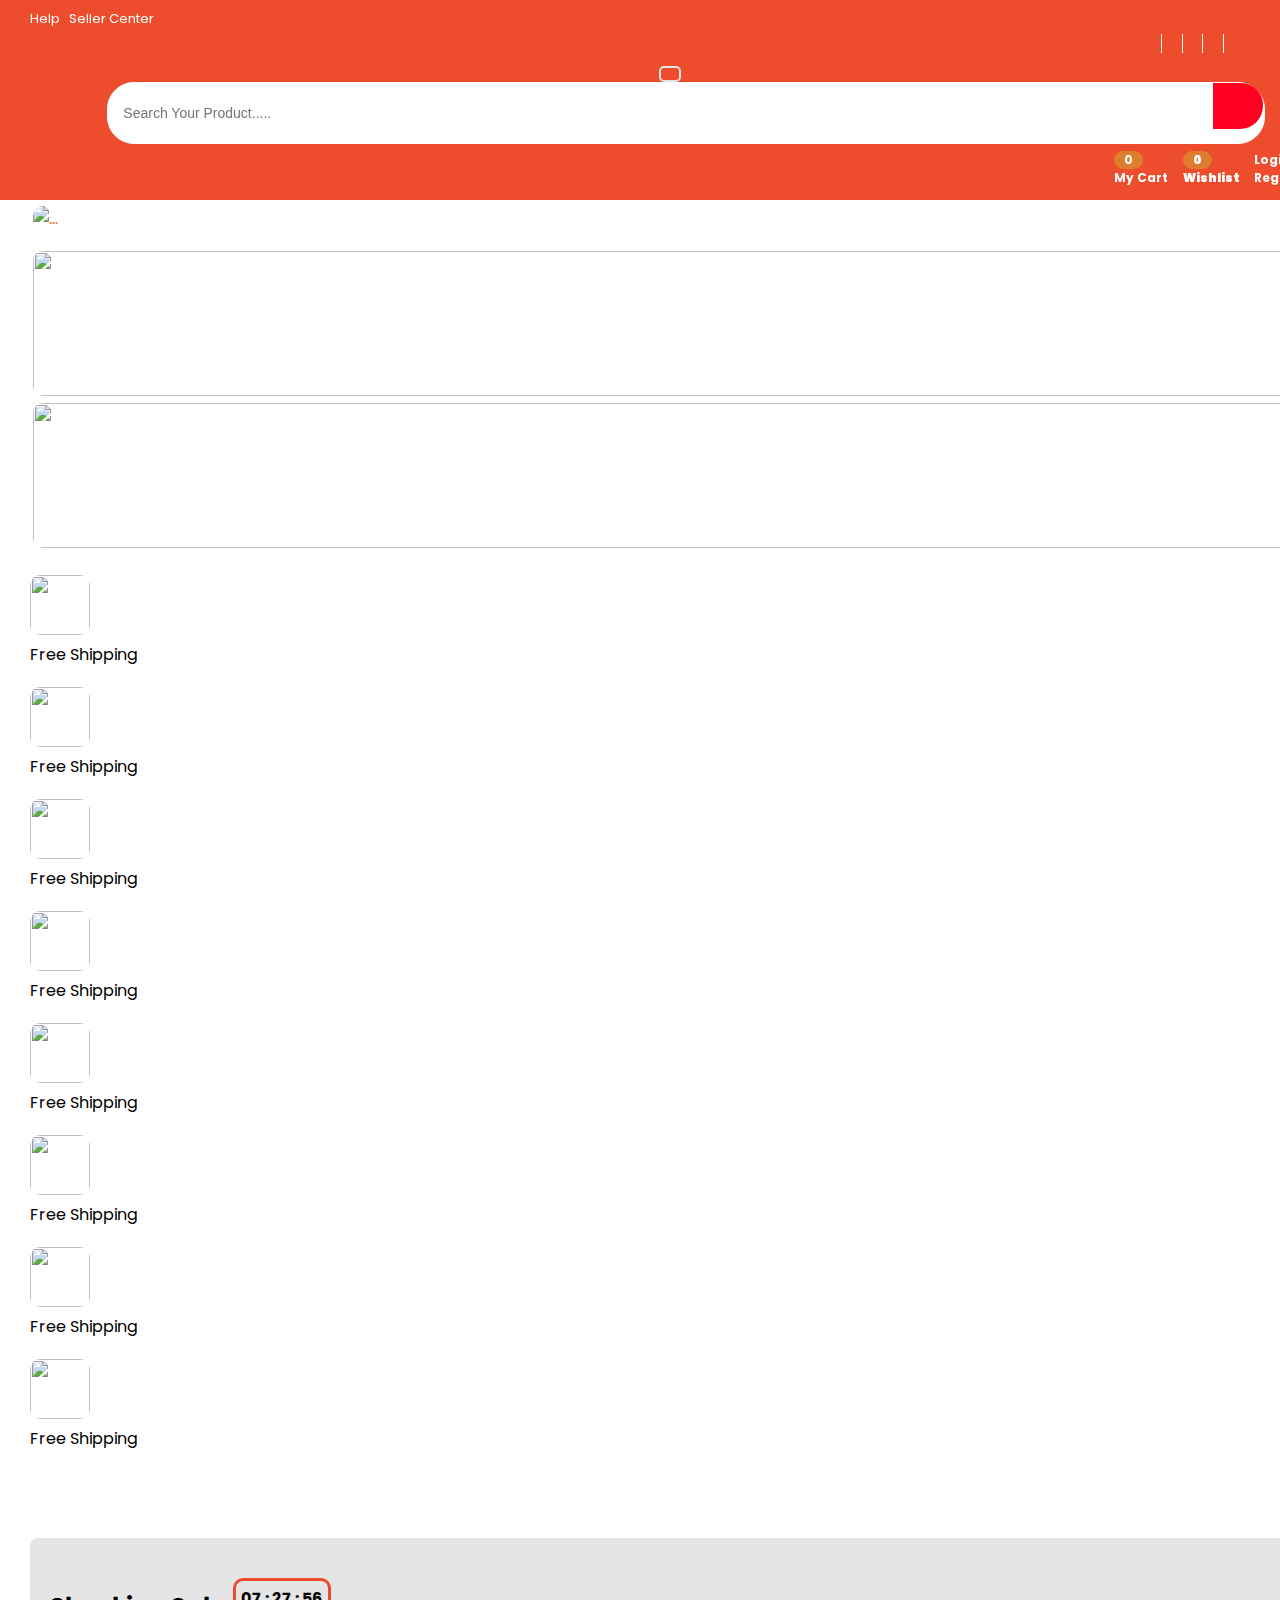
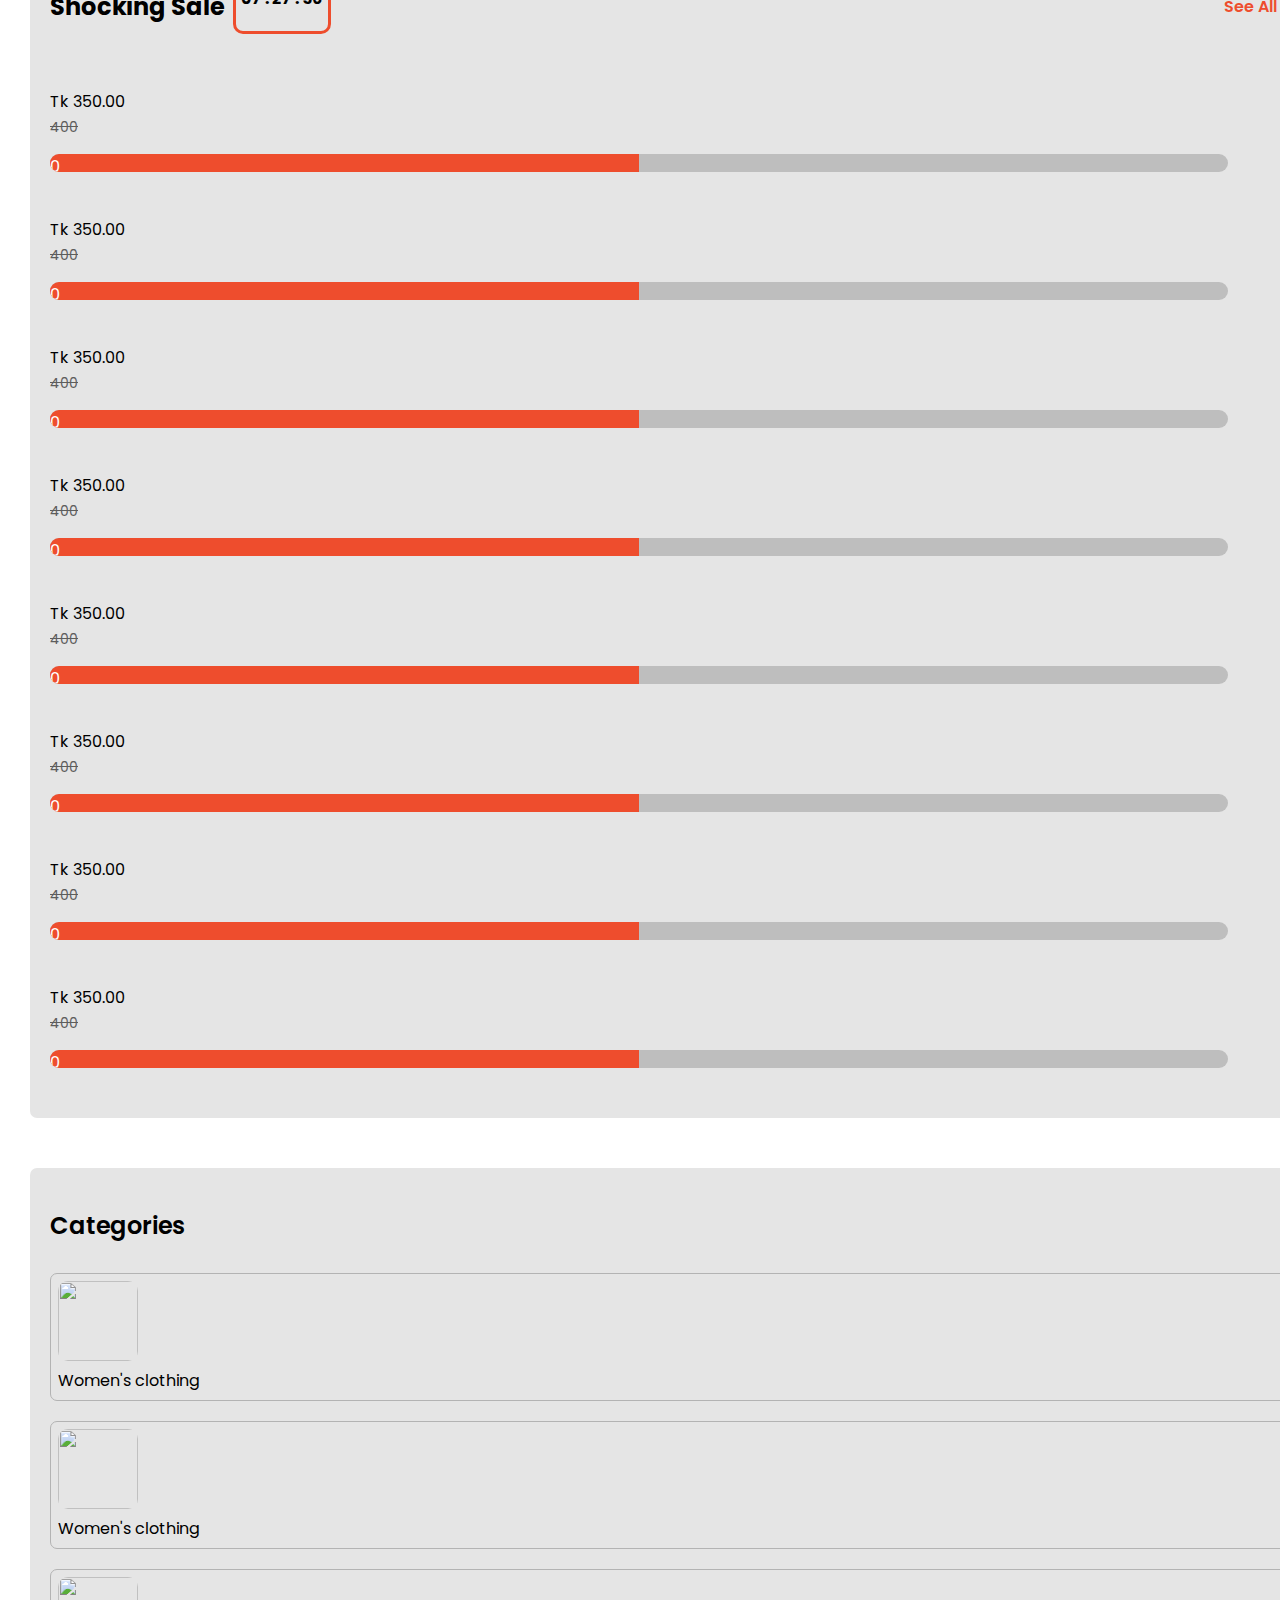
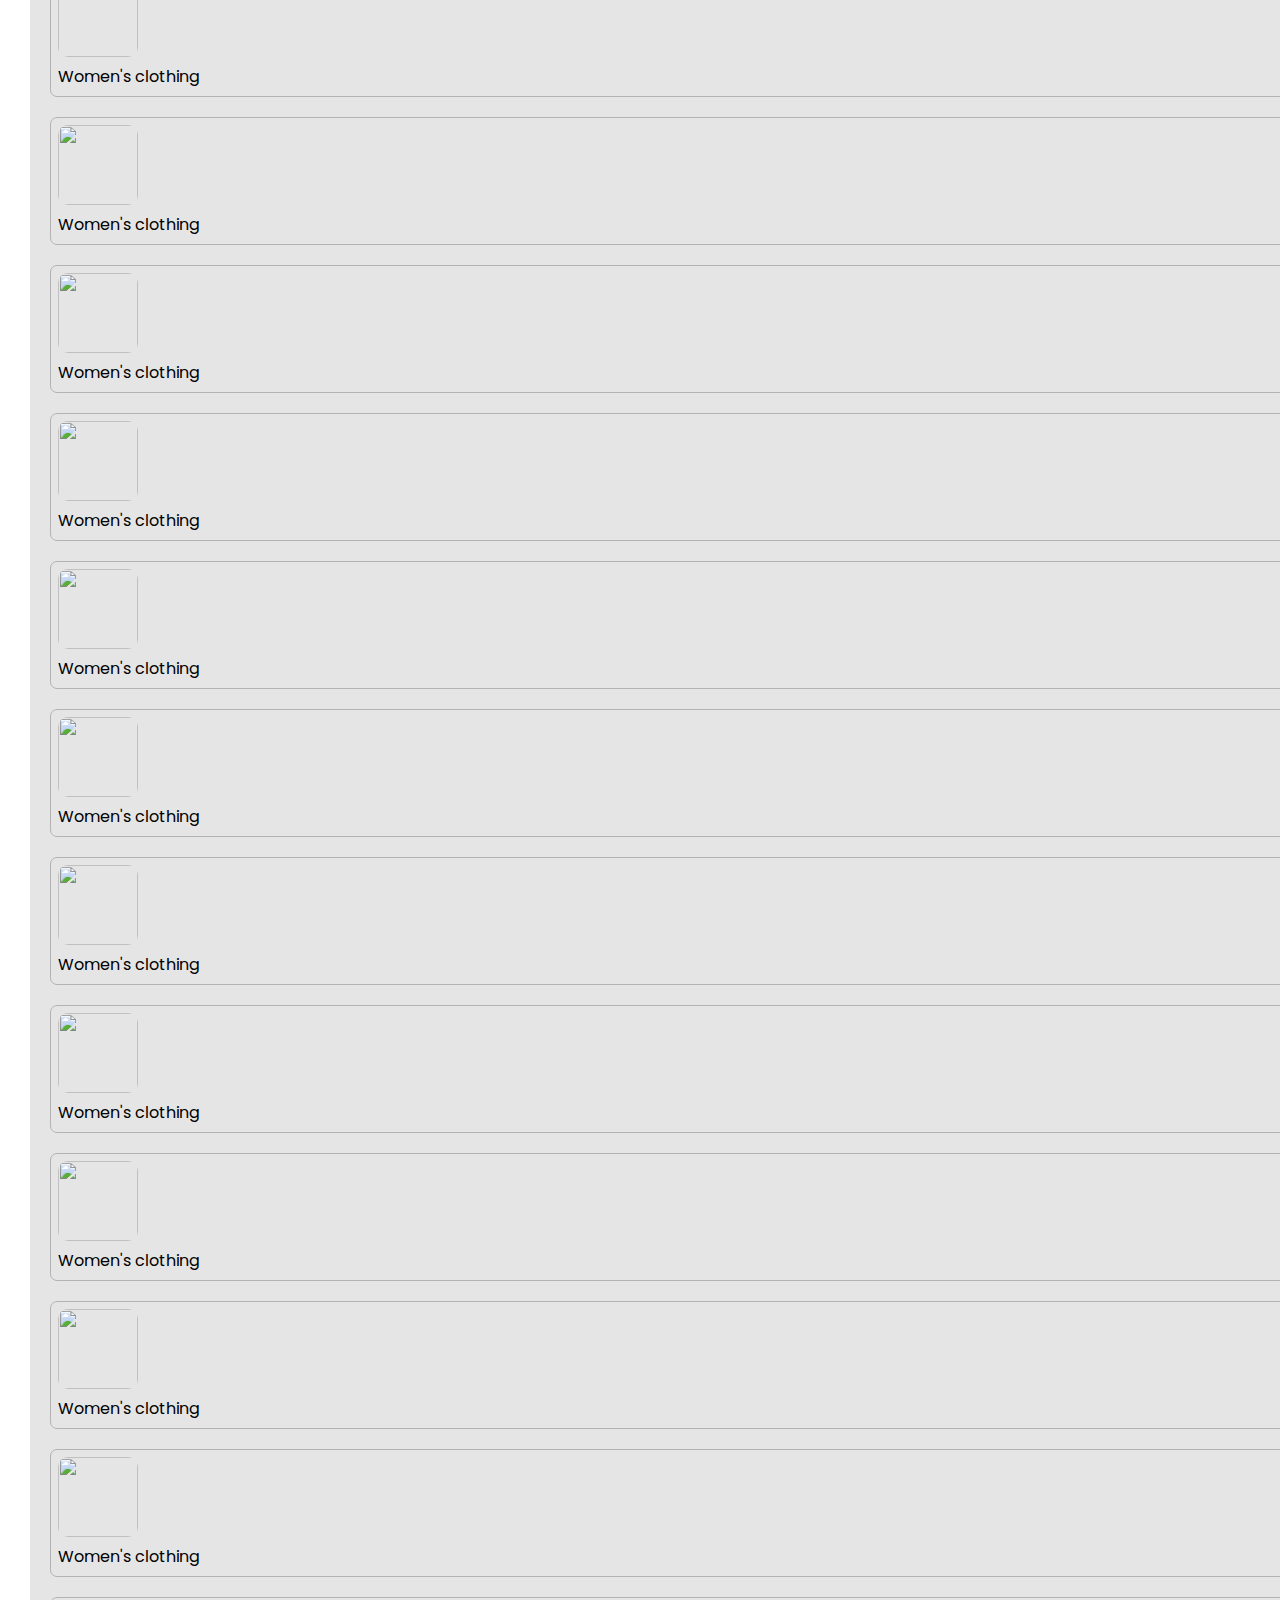
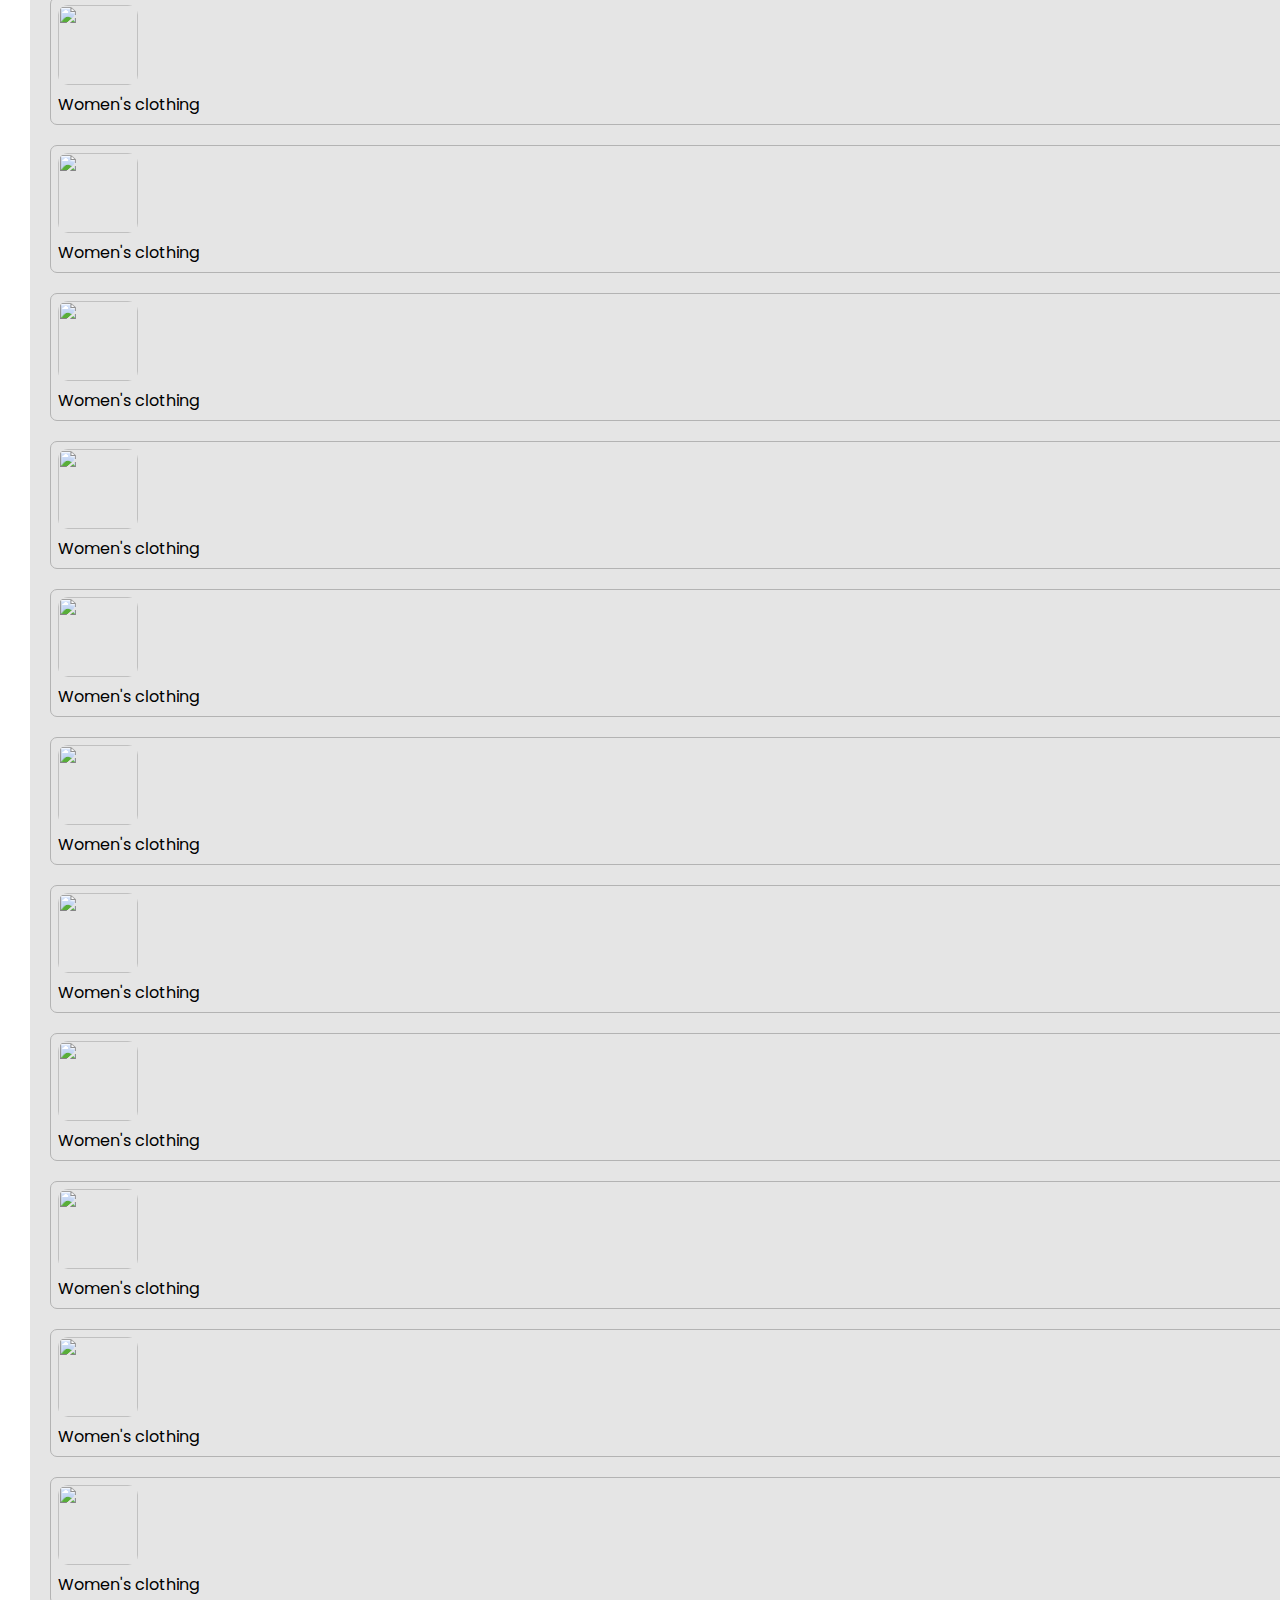
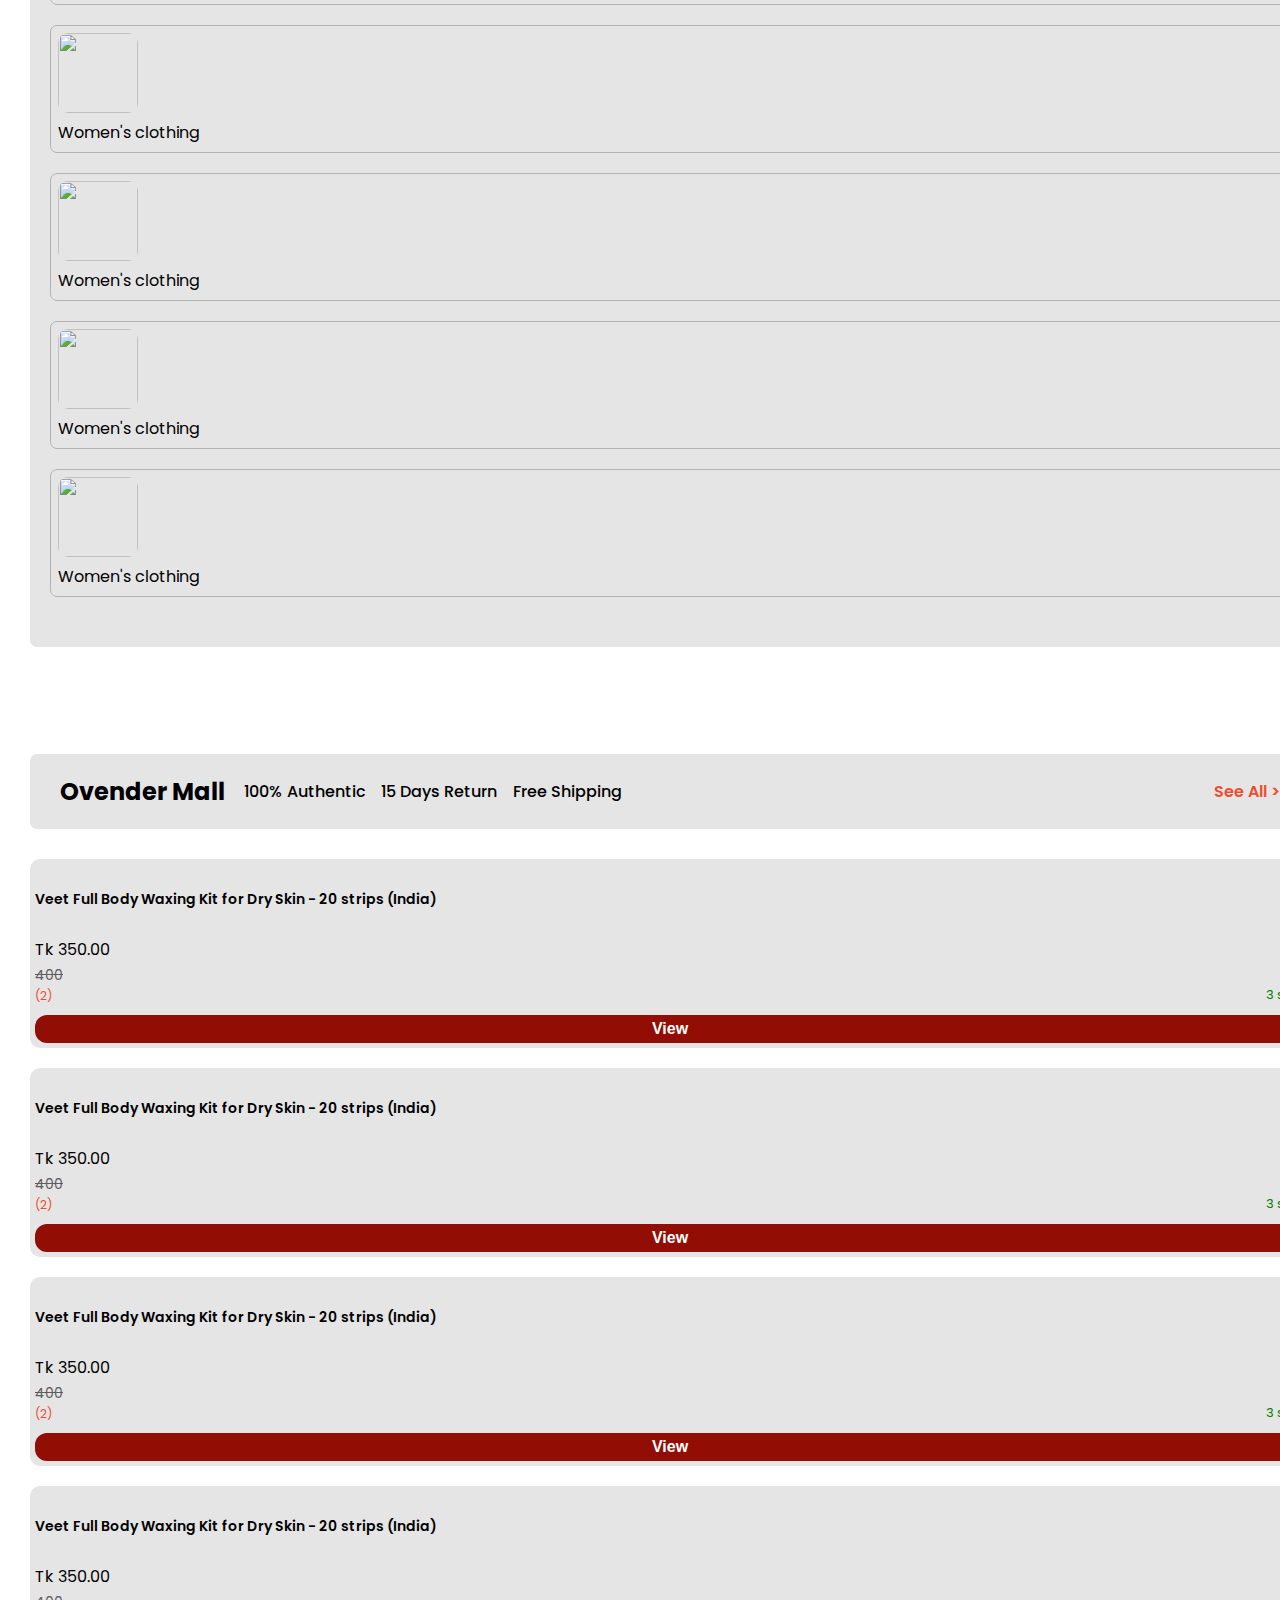
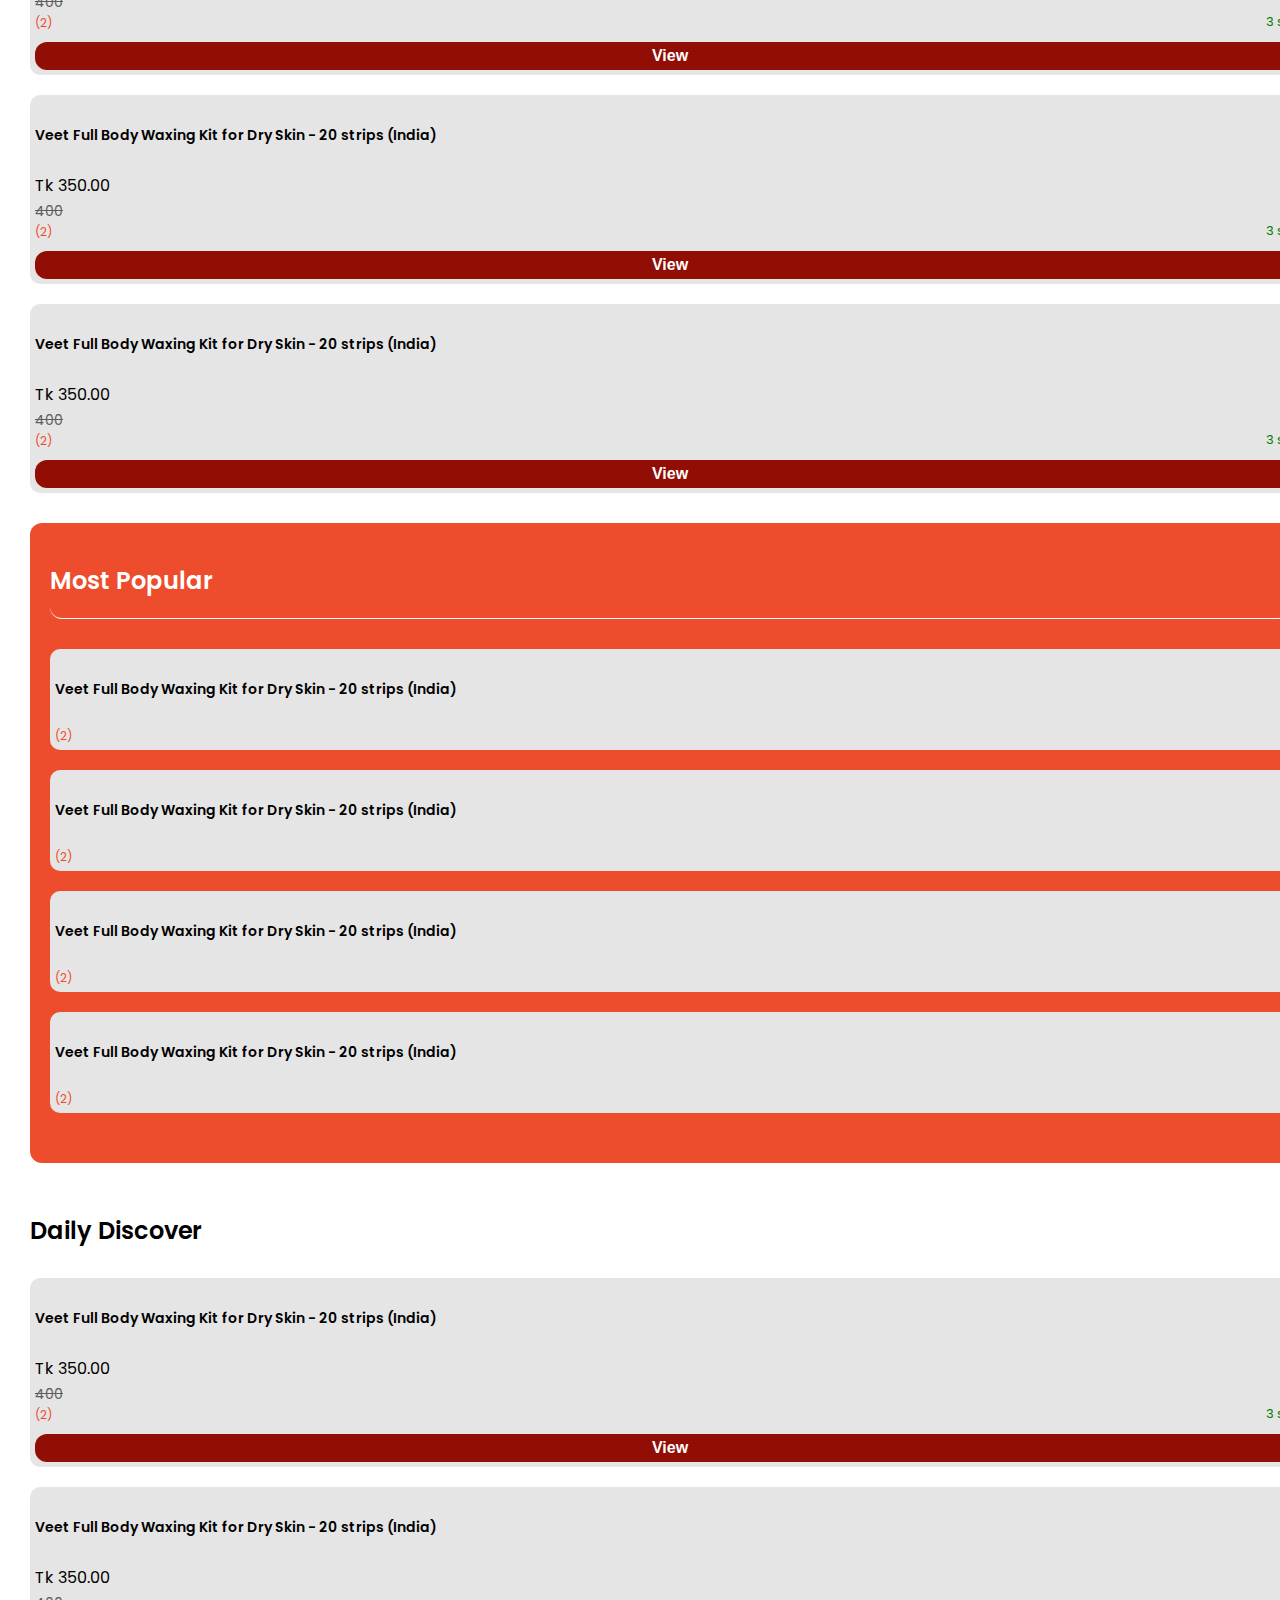
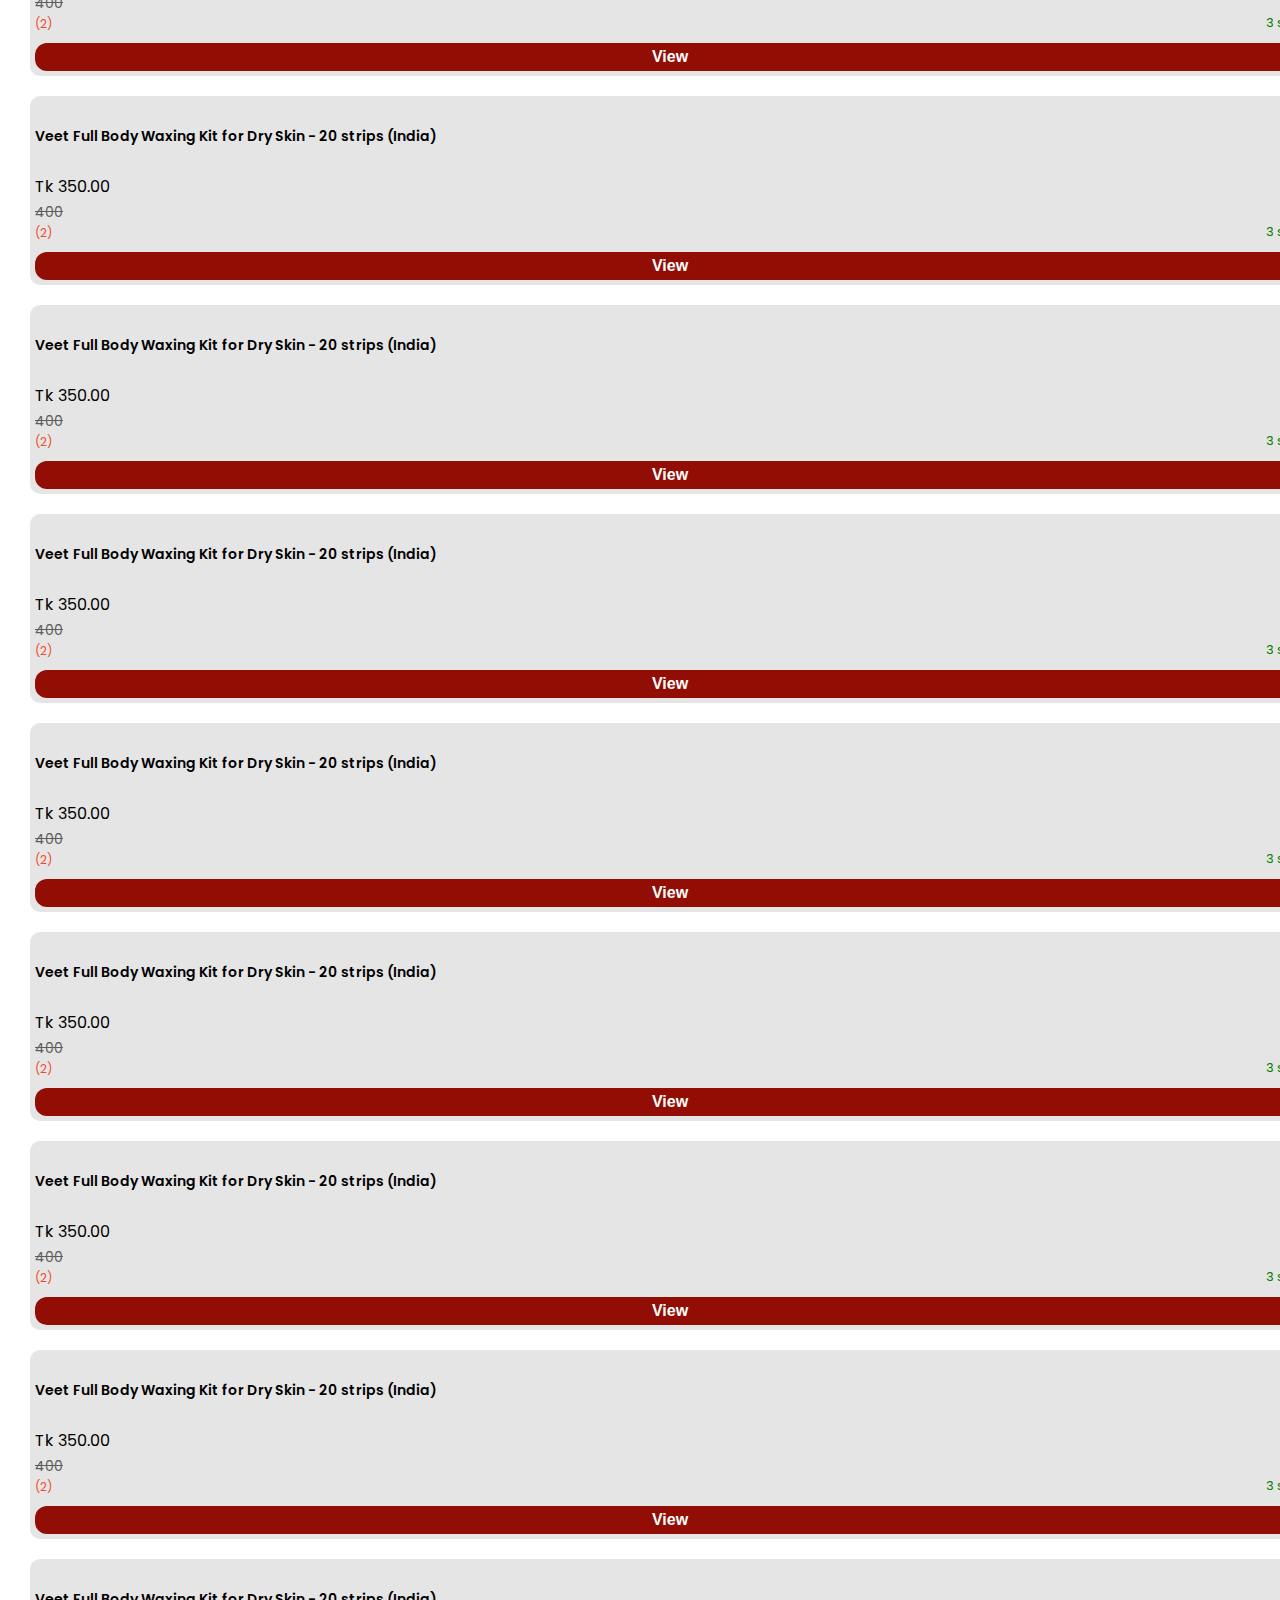
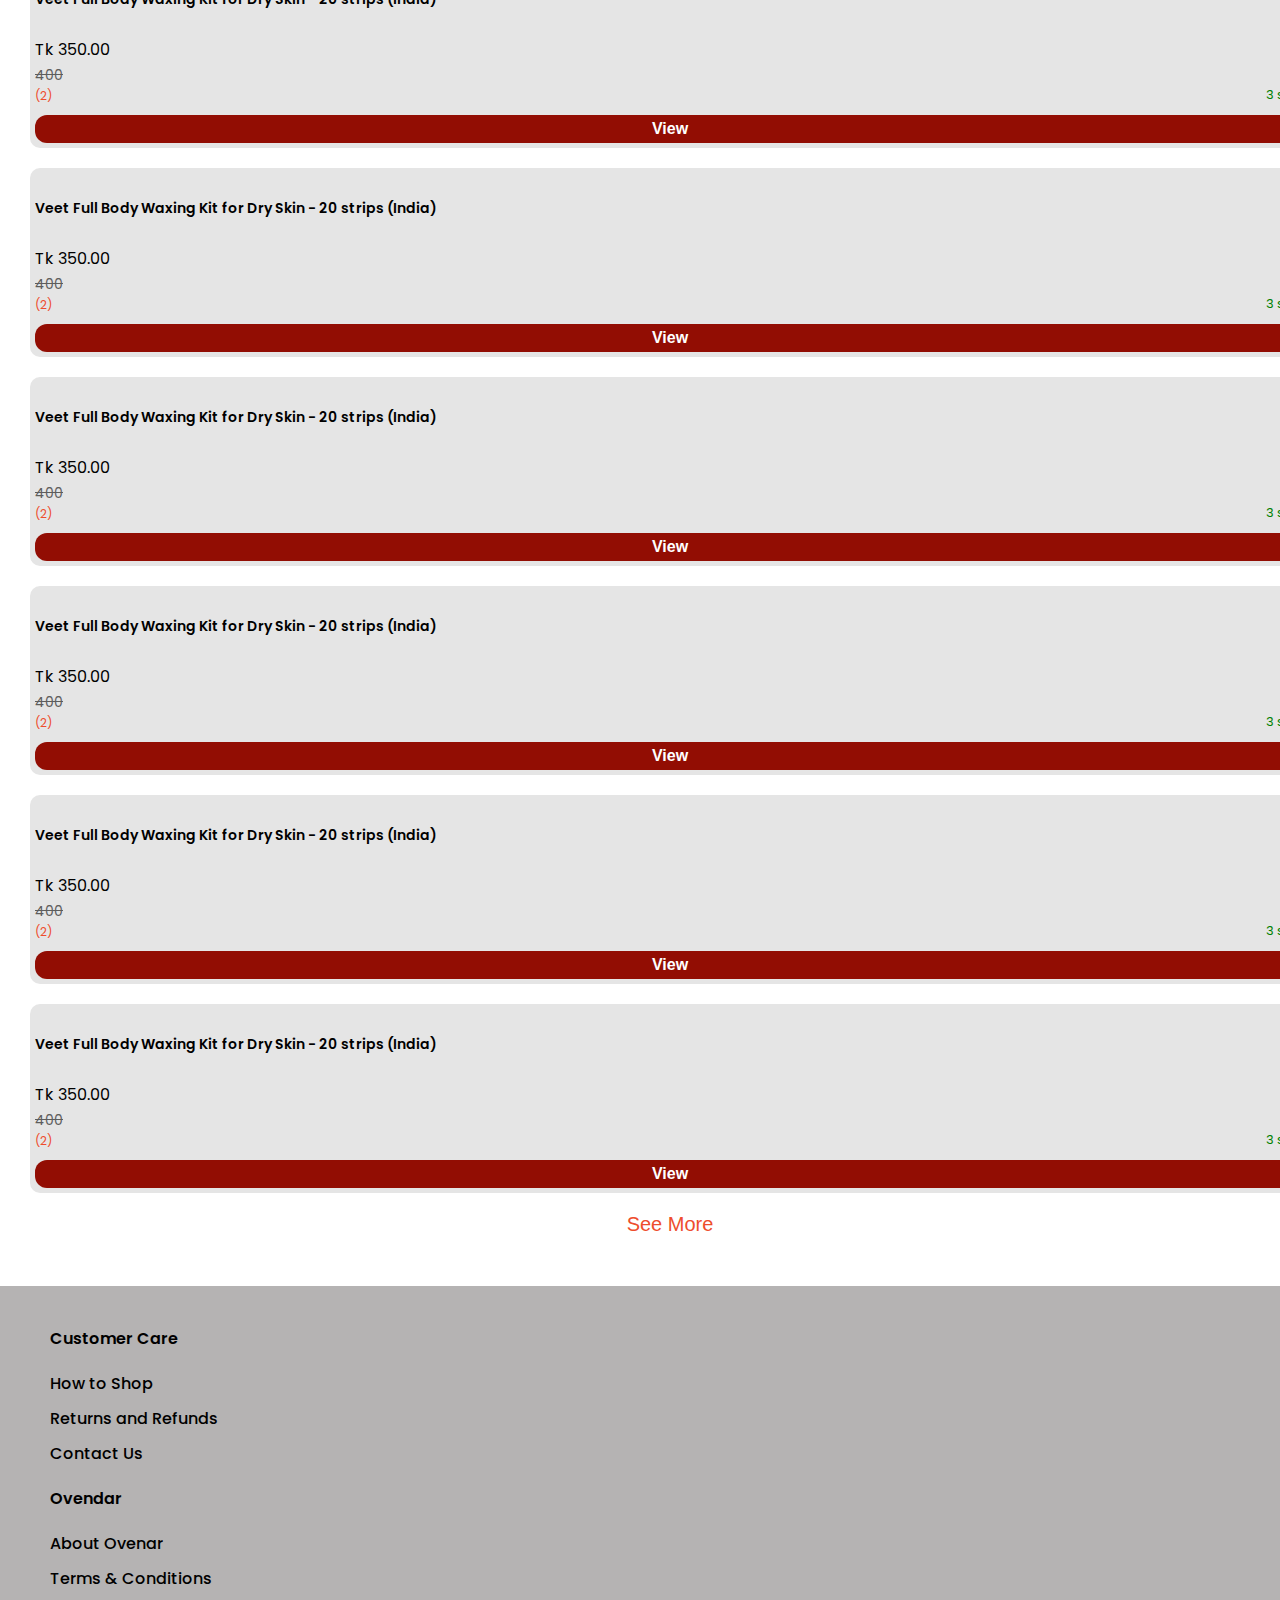
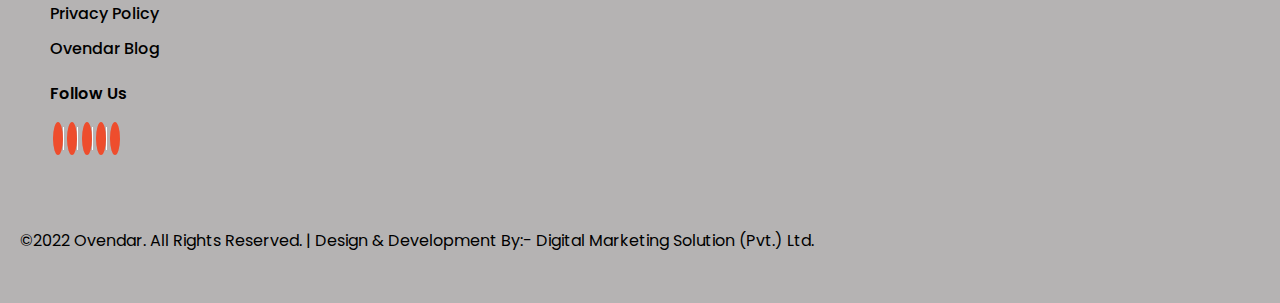
==== commit 3b329de3: "06-02-23" ====
--- a/index.html
+++ b/index.html
@@ -548,7 +548,25 @@
                 <div class="owl-carousel carousel2 owl-theme">
                     <div class="item">
                         <div class="CartCard text-center">
-                            <a href="./productPage.html" class="d-block text-center">
+                            <a href="./RewardsAndGift.html" class="d-block text-center">
+                                <img src="./assets/images/globe_cart.png" alt="">
+                                <p>free shipping</p>
+                            </a>
+                        </div>
+                    </div>
+
+                    <div class="item">
+                        <div class="CartCard text-center">
+                            <a href="./RewardsAndGift.html" class="d-block text-center">
+                                <img src="./assets/images/globe_cart.png" alt="">
+                                <p>free shipping</p>
+                            </a>
+                        </div>
+                    </div>
+
+                    <div class="item">
+                        <div class="CartCard text-center">
+                            <a href="./RewardsAndGift.html" class="d-block text-center">
                                 <img src="./assets/images/globe_cart.png" alt="">
                                 <p>free shipping</p>
                             </a>
@@ -557,7 +575,7 @@
                     
                     <div class="item">
                         <div class="CartCard text-center">
-                            <a href="./productPage.html" class="d-block text-center">
+                            <a href="./RewardsAndGift.html" class="d-block text-center">
                                 <img src="./assets/images/globe_cart.png" alt="">
                                 <p>free shipping</p>
                             </a>
@@ -566,7 +584,7 @@
 
                     <div class="item">
                         <div class="CartCard text-center">
-                            <a href="./productPage.html" class="d-block text-center">
+                            <a href="./RewardsAndGift.html" class="d-block text-center">
                                 <img src="./assets/images/globe_cart.png" alt="">
                                 <p>free shipping</p>
                             </a>
@@ -575,7 +593,7 @@
 
                     <div class="item">
                         <div class="CartCard text-center">
-                            <a href="./productPage.html" class="d-block text-center">
+                            <a href="./RewardsAndGift.html" class="d-block text-center">
                                 <img src="./assets/images/globe_cart.png" alt="">
                                 <p>free shipping</p>
                             </a>
@@ -584,52 +602,7 @@
 
                     <div class="item">
                         <div class="CartCard text-center">
-                            <a href="./productPage.html" class="d-block text-center">
-                                <img src="./assets/images/globe_cart.png" alt="">
-                                <p>free shipping</p>
-                            </a>
-                        </div>
-                    </div>
-
-                    <div class="item">
-                        <div class="CartCard text-center">
-                            <a href="./productPage.html" class="d-block text-center">
-                                <img src="./assets/images/globe_cart.png" alt="">
-                                <p>free shipping</p>
-                            </a>
-                        </div>
-                    </div>
-
-                    <div class="item">
-                        <div class="CartCard text-center">
-                            <a href="./productPage.html" class="d-block text-center">
-                                <img src="./assets/images/globe_cart.png" alt="">
-                                <p>free shipping</p>
-                            </a>
-                        </div>
-                    </div>
-
-                    <div class="item">
-                        <div class="CartCard text-center">
-                            <a href="./productPage.html" class="d-block text-center">
-                                <img src="./assets/images/globe_cart.png" alt="">
-                                <p>free shipping</p>
-                            </a>
-                        </div>
-                    </div>
-
-                    <div class="item">
-                        <div class="CartCard text-center">
-                            <a href="./productPage.html" class="d-block text-center">
-                                <img src="./assets/images/globe_cart.png" alt="">
-                                <p>free shipping</p>
-                            </a>
-                        </div>
-                    </div>
-
-                    <div class="item">
-                        <div class="CartCard text-center">
-                            <a href="./productPage.html" class="d-block text-center">
+                            <a href="./RewardsAndGift.html" class="d-block text-center">
                                 <img src="./assets/images/globe_cart.png" alt="">
                                 <p>free shipping</p>
                             </a>
@@ -638,7 +611,7 @@
                     
                     <div class="item">
                         <div class="CartCard text-center">
-                            <a href="./productPage.html" class="d-block text-center">
+                            <a href="./RewardsAndGift.html" class="d-block text-center">
                                 <img src="./assets/images/globe_cart.png" alt="">
                                 <p>free shipping</p>
                             </a>
@@ -849,222 +822,222 @@
                     <div class="owl-carousel Catagoris-carousel owl-theme">
                         <div class="item">
                             <div class="caragorisCard text-center">
-                                <a href="./productPage.html" class="d-block text-center">
-                                    <img src="./assets/images/categoris.png" alt="">
-                                    <p>Women's clothing</p>
-                                </a>
-                            </div>
-
-                            <div class="caragorisCard text-center">
-                                <a href="./productPage.html" class="d-block text-center">
-                                    <img src="./assets/images/categoris.png" alt="">
-                                    <p>Women's clothing</p>
-                                </a>
-                            </div>
-                        </div>
-
-                        <div class="item">
-                            <div class="caragorisCard text-center">
-                                <a href="./productPage.html" class="d-block text-center">
-                                    <img src="./assets/images/categoris.png" alt="">
-                                    <p>Women's clothing</p>
-                                </a>
-                            </div>
-
-                            <div class="caragorisCard text-center">
-                                <a href="./productPage.html" class="d-block text-center">
-                                    <img src="./assets/images/categoris.png" alt="">
-                                    <p>Women's clothing</p>
-                                </a>
-                            </div>
-                        </div>
-
-                        <div class="item">
-                            <div class="caragorisCard text-center">
-                                <a href="./productPage.html" class="d-block text-center">
-                                    <img src="./assets/images/categoris.png" alt="">
-                                    <p>Women's clothing</p>
-                                </a>
-                            </div>
-
-                            <div class="caragorisCard text-center">
-                                <a href="./productPage.html" class="d-block text-center">
-                                    <img src="./assets/images/categoris.png" alt="">
-                                    <p>Women's clothing</p>
-                                </a>
-                            </div>
-                        </div>
-
-                        <div class="item">
-                            <div class="caragorisCard text-center">
-                                <a href="./productPage.html" class="d-block text-center">
-                                    <img src="./assets/images/categoris.png" alt="">
-                                    <p>Women's clothing</p>
-                                </a>
-                            </div>
-
-                            <div class="caragorisCard text-center">
-                                <a href="./productPage.html" class="d-block text-center">
-                                    <img src="./assets/images/categoris.png" alt="">
-                                    <p>Women's clothing</p>
-                                </a>
-                            </div>
-                        </div>
-
-                        <div class="item">
-                            <div class="caragorisCard text-center">
-                                <a href="./productPage.html" class="d-block text-center">
-                                    <img src="./assets/images/categoris.png" alt="">
-                                    <p>Women's clothing</p>
-                                </a>
-                            </div>
-
-                            <div class="caragorisCard text-center">
-                                <a href="./productPage.html" class="d-block text-center">
-                                    <img src="./assets/images/categoris.png" alt="">
-                                    <p>Women's clothing</p>
-                                </a>
-                            </div>
-                        </div>
-
-                        <div class="item">
-                            <div class="caragorisCard text-center">
-                                <a href="./productPage.html" class="d-block text-center">
-                                    <img src="./assets/images/categoris.png" alt="">
-                                    <p>Women's clothing</p>
-                                </a>
-                            </div>
-
-                            <div class="caragorisCard text-center">
-                                <a href="./productPage.html" class="d-block text-center">
-                                    <img src="./assets/images/categoris.png" alt="">
-                                    <p>Women's clothing</p>
-                                </a>
-                            </div>
-                        </div>
-
-                        <div class="item">
-                            <div class="caragorisCard text-center">
-                                <a href="./productPage.html" class="d-block text-center">
-                                    <img src="./assets/images/categoris.png" alt="">
-                                    <p>Women's clothing</p>
-                                </a>
-                            </div>
-
-                            <div class="caragorisCard text-center">
-                                <a href="./productPage.html" class="d-block text-center">
-                                    <img src="./assets/images/categoris.png" alt="">
-                                    <p>Women's clothing</p>
-                                </a>
-                            </div>
-                        </div>
-
-                        <div class="item">
-                            <div class="caragorisCard text-center">
-                                <a href="./productPage.html" class="d-block text-center">
-                                    <img src="./assets/images/categoris.png" alt="">
-                                    <p>Women's clothing</p>
-                                </a>
-                            </div>
-
-                            <div class="caragorisCard text-center">
-                                <a href="./productPage.html" class="d-block text-center">
-                                    <img src="./assets/images/categoris.png" alt="">
-                                    <p>Women's clothing</p>
-                                </a>
-                            </div>
-                        </div>
-
-                        <div class="item">
-                            <div class="caragorisCard text-center">
-                                <a href="./productPage.html" class="d-block text-center">
-                                    <img src="./assets/images/categoris.png" alt="">
-                                    <p>Women's clothing</p>
-                                </a>
-                            </div>
-
-                            <div class="caragorisCard text-center">
-                                <a href="./productPage.html" class="d-block text-center">
-                                    <img src="./assets/images/categoris.png" alt="">
-                                    <p>Women's clothing</p>
-                                </a>
-                            </div>
-                        </div>
-
-                        <div class="item">
-                            <div class="caragorisCard text-center">
-                                <a href="./productPage.html" class="d-block text-center">
-                                    <img src="./assets/images/categoris.png" alt="">
-                                    <p>Women's clothing</p>
-                                </a>
-                            </div>
-
-                            <div class="caragorisCard text-center">
-                                <a href="./productPage.html" class="d-block text-center">
-                                    <img src="./assets/images/categoris.png" alt="">
-                                    <p>Women's clothing</p>
-                                </a>
-                            </div>
-                        </div>
-
-                        <div class="item">
-                            <div class="caragorisCard text-center">
-                                <a href="./productPage.html" class="d-block text-center">
-                                    <img src="./assets/images/categoris.png" alt="">
-                                    <p>Women's clothing</p>
-                                </a>
-                            </div>
-
-                            <div class="caragorisCard text-center">
-                                <a href="./productPage.html" class="d-block text-center">
-                                    <img src="./assets/images/categoris.png" alt="">
-                                    <p>Women's clothing</p>
-                                </a>
-                            </div>
-                        </div>
-
-                        <div class="item">
-                            <div class="caragorisCard text-center">
-                                <a href="./productPage.html" class="d-block text-center">
-                                    <img src="./assets/images/categoris.png" alt="">
-                                    <p>Women's clothing</p>
-                                </a>
-                            </div>
-
-                            <div class="caragorisCard text-center">
-                                <a href="./productPage.html" class="d-block text-center">
-                                    <img src="./assets/images/categoris.png" alt="">
-                                    <p>Women's clothing</p>
-                                </a>
-                            </div>
-                        </div>
-
-                        <div class="item">
-                            <div class="caragorisCard text-center">
-                                <a href="./productPage.html" class="d-block text-center">
-                                    <img src="./assets/images/categoris.png" alt="">
-                                    <p>Women's clothing</p>
-                                </a>
-                            </div>
-
-                            <div class="caragorisCard text-center">
-                                <a href="./productPage.html" class="d-block text-center">
-                                    <img src="./assets/images/categoris.png" alt="">
-                                    <p>Women's clothing</p>
-                                </a>
-                            </div>
-                        </div>
-
-                        <div class="item">
-                            <div class="caragorisCard text-center">
-                                <a href="./productPage.html" class="d-block text-center">
-                                    <img src="./assets/images/categoris.png" alt="">
-                                    <p>Women's clothing</p>
-                                </a>
-                            </div>
-
-                            <div class="caragorisCard text-center">
-                                <a href="./productPage.html" class="d-block text-center">
+                                <a href="./categories.html" class="d-block text-center">
+                                    <img src="./assets/images/categoris.png" alt="">
+                                    <p>Women's clothing</p>
+                                </a>
+                            </div>
+
+                            <div class="caragorisCard text-center">
+                                <a href="./categories.html" class="d-block text-center">
+                                    <img src="./assets/images/categoris.png" alt="">
+                                    <p>Women's clothing</p>
+                                </a>
+                            </div>
+                        </div>
+
+                        <div class="item">
+                            <div class="caragorisCard text-center">
+                                <a href="./categories.html" class="d-block text-center">
+                                    <img src="./assets/images/categoris.png" alt="">
+                                    <p>Women's clothing</p>
+                                </a>
+                            </div>
+
+                            <div class="caragorisCard text-center">
+                                <a href="./categories.html" class="d-block text-center">
+                                    <img src="./assets/images/categoris.png" alt="">
+                                    <p>Women's clothing</p>
+                                </a>
+                            </div>
+                        </div>
+
+                        <div class="item">
+                            <div class="caragorisCard text-center">
+                                <a href="./categories.html" class="d-block text-center">
+                                    <img src="./assets/images/categoris.png" alt="">
+                                    <p>Women's clothing</p>
+                                </a>
+                            </div>
+
+                            <div class="caragorisCard text-center">
+                                <a href="./categories.html" class="d-block text-center">
+                                    <img src="./assets/images/categoris.png" alt="">
+                                    <p>Women's clothing</p>
+                                </a>
+                            </div>
+                        </div>
+
+                        <div class="item">
+                            <div class="caragorisCard text-center">
+                                <a href="./categories.html" class="d-block text-center">
+                                    <img src="./assets/images/categoris.png" alt="">
+                                    <p>Women's clothing</p>
+                                </a>
+                            </div>
+
+                            <div class="caragorisCard text-center">
+                                <a href=./categories.html" class="d-block text-center">
+                                    <img src="./assets/images/categoris.png" alt="">
+                                    <p>Women's clothing</p>
+                                </a>
+                            </div>
+                        </div>
+
+                        <div class="item">
+                            <div class="caragorisCard text-center">
+                                <a href="./categories.html" class="d-block text-center">
+                                    <img src="./assets/images/categoris.png" alt="">
+                                    <p>Women's clothing</p>
+                                </a>
+                            </div>
+
+                            <div class="caragorisCard text-center">
+                                <a href="./categories.html" class="d-block text-center">
+                                    <img src="./assets/images/categoris.png" alt="">
+                                    <p>Women's clothing</p>
+                                </a>
+                            </div>
+                        </div>
+
+                        <div class="item">
+                            <div class="caragorisCard text-center">
+                                <a href="./categories.html" class="d-block text-center">
+                                    <img src="./assets/images/categoris.png" alt="">
+                                    <p>Women's clothing</p>
+                                </a>
+                            </div>
+
+                            <div class="caragorisCard text-center">
+                                <a href="./categories.html" class="d-block text-center">
+                                    <img src="./assets/images/categoris.png" alt="">
+                                    <p>Women's clothing</p>
+                                </a>
+                            </div>
+                        </div>
+
+                        <div class="item">
+                            <div class="caragorisCard text-center">
+                                <a href="./categories.html" class="d-block text-center">
+                                    <img src="./assets/images/categoris.png" alt="">
+                                    <p>Women's clothing</p>
+                                </a>
+                            </div>
+
+                            <div class="caragorisCard text-center">
+                                <a href="./categories.html" class="d-block text-center">
+                                    <img src="./assets/images/categoris.png" alt="">
+                                    <p>Women's clothing</p>
+                                </a>
+                            </div>
+                        </div>
+
+                        <div class="item">
+                            <div class="caragorisCard text-center">
+                                <a href="./categories.html" class="d-block text-center">
+                                    <img src="./assets/images/categoris.png" alt="">
+                                    <p>Women's clothing</p>
+                                </a>
+                            </div>
+
+                            <div class="caragorisCard text-center">
+                                <a href="./categories.html" class="d-block text-center">
+                                    <img src="./assets/images/categoris.png" alt="">
+                                    <p>Women's clothing</p>
+                                </a>
+                            </div>
+                        </div>
+
+                        <div class="item">
+                            <div class="caragorisCard text-center">
+                                <a href="./categories.html" class="d-block text-center">
+                                    <img src="./assets/images/categoris.png" alt="">
+                                    <p>Women's clothing</p>
+                                </a>
+                            </div>
+
+                            <div class="caragorisCard text-center">
+                                <a href="./categories.html" class="d-block text-center">
+                                    <img src="./assets/images/categoris.png" alt="">
+                                    <p>Women's clothing</p>
+                                </a>
+                            </div>
+                        </div>
+
+                        <div class="item">
+                            <div class="caragorisCard text-center">
+                                <a href="./categories.html" class="d-block text-center">
+                                    <img src="./assets/images/categoris.png" alt="">
+                                    <p>Women's clothing</p>
+                                </a>
+                            </div>
+
+                            <div class="caragorisCard text-center">
+                                <a href="./categories.html" class="d-block text-center">
+                                    <img src="./assets/images/categoris.png" alt="">
+                                    <p>Women's clothing</p>
+                                </a>
+                            </div>
+                        </div>
+
+                        <div class="item">
+                            <div class="caragorisCard text-center">
+                                <a href="./categories.html" class="d-block text-center">
+                                    <img src="./assets/images/categoris.png" alt="">
+                                    <p>Women's clothing</p>
+                                </a>
+                            </div>
+
+                            <div class="caragorisCard text-center">
+                                <a href="./categories.html" class="d-block text-center">
+                                    <img src="./assets/images/categoris.png" alt="">
+                                    <p>Women's clothing</p>
+                                </a>
+                            </div>
+                        </div>
+
+                        <div class="item">
+                            <div class="caragorisCard text-center">
+                                <a href="./categories.html" class="d-block text-center">
+                                    <img src="./assets/images/categoris.png" alt="">
+                                    <p>Women's clothing</p>
+                                </a>
+                            </div>
+
+                            <div class="caragorisCard text-center">
+                                <a href="./categories.html" class="d-block text-center">
+                                    <img src="./assets/images/categoris.png" alt="">
+                                    <p>Women's clothing</p>
+                                </a>
+                            </div>
+                        </div>
+
+                        <div class="item">
+                            <div class="caragorisCard text-center">
+                                <a href="./categories.html" class="d-block text-center">
+                                    <img src="./assets/images/categoris.png" alt="">
+                                    <p>Women's clothing</p>
+                                </a>
+                            </div>
+
+                            <div class="caragorisCard text-center">
+                                <a href="./categories.html" class="d-block text-center">
+                                    <img src="./assets/images/categoris.png" alt="">
+                                    <p>Women's clothing</p>
+                                </a>
+                            </div>
+                        </div>
+
+                        <div class="item">
+                            <div class="caragorisCard text-center">
+                                <a href="./categories.html" class="d-block text-center">
+                                    <img src="./assets/images/categoris.png" alt="">
+                                    <p>Women's clothing</p>
+                                </a>
+                            </div>
+
+                            <div class="caragorisCard text-center">
+                                <a href="./categories.html" class="d-block text-center">
                                     <img src="./assets/images/categoris.png" alt="">
                                     <p>Women's clothing</p>
                                 </a>
@@ -1898,7 +1871,7 @@
 
                         <ul>
                             <li>
-                                <a href="../tramsandcond.html">How to Shop</a>
+                                <a href="./tramsandcond.html">How to Shop</a>
                             </li>
                             <li>
                                 <a href="./tramsandcond.html">Returns and Refunds</a>
--- a/assets/css/style.css
+++ b/assets/css/style.css
@@ -39,6 +39,11 @@
     color: black;
 }
 
+input{
+    border-radius: 7px;
+    padding: 7px 12px;
+}
+
 a:hover{
     color: var(--logoColor-2);
 }
@@ -74,10 +79,14 @@
 }
 
 .sectionTitle{
-    font-size: 24px;
     font-weight: 600;
     margin-bottom: 30px;
     text-transform: capitalize;
+}
+
+h2,
+.sectionTitle h2{
+    font-size: 24px;
 }
 
 /* Scroll */
@@ -486,6 +495,10 @@
     overflow-x: hidden;
 }
 
+.NavSubBranceHover .NavClickAction{
+    width: 100%;
+}
+
 .CatagorisIcinHideCros{
     display: none;
 }
@@ -1034,7 +1047,7 @@
 }
 
 .caragorisCard:hover{
-    border: none;
+    border: 0px solid rgb(179, 179, 179);
     background-color: white;
 }
 
@@ -1104,10 +1117,12 @@
 .TimeTitle{
     display: flex;
     flex-wrap: wrap;
+    align-items: center;
 }
 
 .TimeTitle h2{
     margin-right: .5rem;
+    margin-bottom: 0;
 }
 
 .Timing{
@@ -1238,6 +1253,888 @@
 }
 /* =============== Product page end ==============*/
 
+/* =============== chart page start ==============*/
+.cart-delete{
+    padding: 0;
+    background: none;
+}
+
+.revel-table .table-responsive .cart-delete:hover{
+    color: white !important;
+    border: none;
+}
+/* =============== chart page end ==============*/
+
+/* =============== Login page start ==============*/
+.LoginSection{
+    background: white;
+    padding: 4rem 0;
+    margin-bottom: 0;
+}
+
+.LoginFoote{
+    margin-top: 0 !important;
+}
+
+.Login{
+    max-width: 450px;
+    margin: auto;
+    background-color: white;
+    color: black;
+    padding: 0 5px;
+    border-radius: 7px;
+    box-shadow: 0 0 10px #bdbdbd;
+    overflow: hidden;
+}
+
+.Login h4{
+    margin-bottom: 0;
+    font-weight: 600;
+    color: #2c66af;
+    text-align: center;
+    padding: 13px 24px;
+    font-size: 28px;
+}
+
+.LginForm label,
+.LginForm input{
+    display: block;
+    margin: auto;
+    width: 100%;
+}
+
+.LginForm{
+    padding: 2rem 25px;
+    border-top: 1px solid;
+    border-bottom: 1px solid;
+}
+
+.LginForm input{
+    border: none;
+    box-shadow:  0 0 5px rgb(185, 185, 185);
+}
+
+.LginForm label,
+.LginForm input{
+    margin-bottom: .7rem;
+    text-align: left;
+}
+
+.LginForm input{
+    margin-bottom: 1rem;
+    border-radius: 7px;
+    padding: 9px 20px;
+}
+
+.LginForm input:focus{
+    box-shadow: 0 0 7px rgb(214, 79, 0);
+}
+
+.FaBtn{
+    border: none;
+    outline: none;
+    background: none;
+}
+
+.FaBtn a{
+    color: white;
+}
+
+.LginForm button{ 
+    border: none;
+    outline: none;
+    padding: 6px 36px;
+    background-color: var(--logoColor-1);
+    color: white;
+    border-radius: 7px;
+    margin: auto;
+    box-shadow: 0 0 5px rgb(185 127 93);
+    font-size: 20px;
+    font-weight: 600;
+    margin-top: 1rem;
+    width: 100%;
+}
+
+.LginForm button:hover{ 
+    background-color: var(--logoColor-2);
+    box-shadow: 0 0 5px rgb(185 127 93);
+    outline: 2px solid var(--logoColor-1);
+}
+
+.LoginOr{
+    padding: 13px 25px;
+}
+
+.LoginOr button{
+    color: var(--logoColor-1);
+    height: 36px;
+    width: 36px;
+    font-size: 25px;
+    text-align: center;
+    padding: 0;
+    box-shadow: 0 0 5px rgb(184, 184, 184);
+    border-radius: 50%;
+    margin-top: .5rem;
+    margin-right: .5rem;
+}
+
+.FprgtpassowardDiva{
+    display: block;
+    font-style: italic;
+    color: #535353;
+}
+
+.FprgtpassowardDiva:hover{
+    text-decoration: underline;
+    color: blue;
+}
+
+.FprgtpassowardDivin{
+    height: 10px;
+    width: 10px !important;
+    margin-top: -10px;
+}
+
+.registerDiv{
+    padding-bottom: 20px;
+}
+
+.RegistBtn{
+    color: #323232;
+    border-radius: 7px;
+    margin: auto;
+    font-size: 17px;
+    font-weight: 500;
+    text-decoration: underline;
+}
+
+.RegistBtn:hover{
+    color: blue;
+}
+
+.SingInForm{
+    display: flex;
+    flex-wrap: wrap;
+}
+
+.SingInForm div{
+    padding: 0 10px;
+    width: 100%;
+}
+
+#SingDiv{
+    display: none;
+}
+
+button.FaBtn.RegistBtn.LoginBtn{
+    margin-top: 1rem;
+}
+
+.ForgotPassowrdDiv{
+    display: none;
+}
+
+.OrderTracking{
+    border-bottom: none;
+}
+
+.ForgotShowcli{
+    margin-top: 20px !important;
+    margin-bottom: 0;
+    cursor: pointer;
+}
+/* =============== Login page end ==============*/
+
+/* =============== chart page start ==============*/
+.NavigatinSection{
+    padding-top: 2.2rem;
+}
+
+.UserMenu button{
+    max-width: auto;
+    padding-left: 12px;
+    border: none;
+    outline: none;
+    background: none;
+    text-align: left;
+    border-left: 4px solid rgba(255, 166, 0, 0);
+    margin-bottom: .8rem !important;
+    color: #5a5959 !important;
+    font-weight: 700;
+}
+
+.UserMenu .active{
+    border-left: none;
+    color: var(--navColor) !important;
+}
+
+.MenuDaitels.tab-content{
+    padding: 0.2rem 1rem !important;
+    color: black !important;
+    margin: 0;
+}
+
+.tablist{
+    padding: 10px 2px;
+    border-radius: 6px;
+    font-size: 14px;
+    background-color: rgb(249 249 249);
+    box-shadow: 0 0 5px #cbcbcb;
+}
+
+.MenuDaitels.tab-content .active{
+    color: black !important;
+}
+
+.MenuDaitels.tab-content h5{
+    font-weight: 600 !important;
+    color: #525252 !important;
+    text-transform: uppercase;
+}
+
+.MenuDaitels.tab-content .UnderAll,
+.MenuDaitels.tab-content .active .UnderAll{
+    color: #323232 !important;
+}
+
+.MenuDaitels.tab-content .UnderAll h5,
+.MenuDaitels.tab-content .active .UnderAll h5{
+    font-size: 17px;
+    font-weight: 500 !important;
+    margin-bottom: 1rem;
+}
+
+.UnderAll{
+    margin-top: 1.5rem;
+    font-size: 15px !important;
+}
+
+.UlDivMyAcount{
+    display: flex;
+    flex-wrap: wrap;
+    justify-content: space-between;
+}
+
+.UlDivMyAcount ul li{ 
+    display: block;
+    margin-bottom: .3rem;
+}
+
+.UlDivMyAcount ul .tititle{ 
+    font-weight: 700 !important;
+}
+
+.UlDivMyAcount li a:hover{ 
+    color: var(--logoColor-2);
+}
+
+.UnderAll2{
+    margin-top: 1.2rem;
+}
+
+.TableSpan{
+    border-bottom: 1px solid rgb(83, 83, 83);
+}
+
+.OderTable{
+    border: 1px solid black;
+}
+
+.OrderList {
+    margin-top: 2rem;
+}
+
+.OrderList a:hover {
+    color: var(--logoColor-2);
+}
+
+.OrderList tr{
+    display: flex;
+    justify-content: space-between;
+    align-items: center;
+    padding-right: 10px;
+}
+
+.OrderList img{
+    width: 150%;
+}
+
+.ORderResponsive{
+    box-shadow: 0 0 3px #dddddd;
+    border-radius: 7px;
+}
+
+.ORderResponsive:not(:last-child){
+    margin-bottom: 1rem;
+}
+
+.ORderResponsive .TableSpan{
+    padding: 8px;
+    font-size: 14px;
+    background: #d9d9d9;
+} 
+
+.ORderResponsive .Oderable{
+    padding: 0;
+    margin: 0;
+} 
+
+.OrderList button{
+    background-color: var(--navColor);
+    padding: 4px 15px;
+    border: none;
+    color: white;
+    font-size: 14px;
+    border-radius: 5px;
+}
+
+.OrderList button:hover{
+    background-color: var(--logoColor-2);
+}
+
+.WishBTn2{
+    border: 1px solid rgba(0, 0, 0, 0) !important;
+    background: #e3e3e3 !important;
+    color: #424141 !important;
+    padding: 2px 10px !important;
+}
+
+.WishBTn2:hover{
+    border: 1px solid var(--logoColor-2) !important;
+    color: #bb0101 !important;
+}
+
+.AddressAddbtn{
+    display: flex;
+    justify-content: space-between;
+    align-items: center;
+}
+
+.AddressAddbtn button{
+    background-color: var(--navColor);
+    padding: 5px 10px;
+    border-radius: 7px;
+    color: white;
+    font-size: 16px;
+    font-weight: 600;
+}
+
+.AddressAddbtn button:hover{
+    background-color: var(--logoColor-2);
+}
+
+.addressInfoFrom{
+    display: none;
+}
+
+.addressInfoFrom,
+.phaymentInfoFrom{
+    margin-top: 2.5rem;
+    text-align: center;
+}
+
+.PasswordEdit{
+    margin-top: 2.5rem;
+    text-align: center
+}
+
+
+.addressInfoFrom div,
+.phaymentInfoFrom div div,
+.PasswordEdit div{
+    margin-bottom: .8rem;
+    display: flex;
+    justify-content: center;
+    align-items: center;
+    text-align: left;
+}
+
+.addressInfoFrom div label,
+.phaymentInfoFrom div div label,
+.PasswordEdit div label{
+    margin-right: .4rem;
+    width: 150px;
+}
+
+.addressInfoFrom input,
+.phaymentInfoFrom input,
+.PasswordEdit input{
+    height: 35px;
+    border: 1px solid #9f9d9d;
+    width: calc(80% - 150px);
+}
+
+.addressInfoFrom input:focus,
+.phaymentInfoFrom input:focus,
+.PasswordEdit input:focus{
+    border: 1px solid var(--logoColor-2);
+    box-shadow: 0 0 5px var(--logoColor-2);
+}
+
+.addressInfoFrom p,
+.phaymentInfoFrom p,
+.PasswordEdit p{
+    border: none;
+    outline: none;
+    background-color: var(--logoColor-1);
+    padding: 8px 16px;
+    color: white !important;
+    font-weight: 500;
+    border-radius: 7px;
+    margin-top: 0.5rem;
+    cursor: pointer;
+    display: inline-block;
+    margin-bottom: 0;
+    font-size: 15px;
+}
+
+.addressInfoFrom p:hover,
+.phaymentInfoFrom p:hover,
+.PasswordEdit p:hover{
+    background-color: var(--logoColor-2);
+}
+
+.phaymentInfoFrom h3{
+    color: #2c66af;
+    font-size: 20px;
+    font-weight: 600;
+    line-height: 16px;
+}
+
+.collectedAddress{
+    font-size: 13px;
+    padding: 5px;
+    margin-top: 2.2rem;
+}
+
+.collectedAddress .BoxADD{
+    box-shadow: 0 0 5px #cfcccc;
+    padding: 13px 23px;
+    border-radius: 10px;
+}
+
+.AddEdit{
+    display: flex;
+    flex-wrap: wrap;
+    justify-content: space-between;
+}
+
+.AddressBox:not(:last-child){
+    margin-bottom: 1rem;
+}
+
+.AddressBox span{
+    display: block;
+    margin-bottom: .3rem;
+}
+
+.LocatinType{
+    background-color: rgb(211 211 211);
+    padding: 3px 5px;
+    display: inline-block !important;
+    border-radius: 5px;
+    color: var(--logoColor-1);
+}
+
+.EditAll{
+    text-align: right;
+}
+
+.EditAll:hover{
+    color: var(--logoColor-2);
+    cursor: pointer;
+}
+
+.AddresSubmit{
+    display: flex;
+    justify-content: center;
+    align-items: center;
+}
+
+.AddresSubmit p:not(:last-child){
+    margin-right: .5rem;
+}
+
+.CalcleAdd{
+    background-color: rgb(139, 139, 139) !important;
+    color: var(--logoColor-1) !important;
+}
+
+.CheckBoxDiv label{
+    width: 148px !important;
+}
+
+.CheckBox{
+    width: 15px !important;
+    height: 15px !important;
+    margin-right: .5rem;
+}
+
+.EmailChnage{
+     display: block !important;
+}
+
+.PaymentAccountsDiv{
+    display: flex;
+    flex-wrap: wrap;
+    justify-content: space-between;
+    align-items: center;
+    padding: 5px 0;
+    border-top: 1px solid rgb(71, 71, 71);
+    border-bottom: 1px solid rgb(71, 71, 71);
+}
+
+.ImageAndNumber{
+    flex-wrap: wrap;
+    align-items: center;
+    display: flex;
+}
+
+.ImageAndNumber img{
+    width: 31px;
+    border-radius: 6px;
+    margin-right: .7rem;
+}
+
+.PaymentAccountsDiv .PaymentDelet{
+    background-color: #e4e4e4;
+    padding: 2px 8px;
+    border-radius: 5px;
+    color: black;
+}
+
+.PaymentAccountsDiv .PaymentDelet:hover{
+    border: 1px solid #af0707;
+    color: #af0707;
+}
+
+.MenuDaitels {
+    margin-bottom: 20px !important;
+}
+
+@media screen and (min-width: 768px) {
+    .UserMenu button{
+        width: 100%;
+    }
+
+    .UserMenu .active {
+        border-bottom: none;
+    }
+}
+
+@media screen and (max-width: 767px) {
+    .UserMenu{
+        margin-bottom: 1rem;
+        padding-left: 5px;
+        padding-right: 5px;
+    }
+    .MenuDaitels {
+        padding-left: 5px !important;
+        padding-right: 5px !important;
+        width: 100%;
+    }
+    .MenuDaitels.tab-content{
+        padding: 0.2rem 5px !important;
+    }    
+    .UserMenu div{
+        display: flex;
+        flex-wrap: wrap;
+        justify-content: center;
+    }
+    .UserMenu div button{
+        margin-right: 19px;
+        padding-left: 0;
+        text-align: center;
+    }
+
+    .TableSpan{
+        width: 150%;
+    }
+
+    .table-responsive table tr{
+        width: 150%;
+        overflow: scroll;
+        padding: 7px 0;
+    }
+    
+    .OrderList {
+        margin-top: .8rem;
+    }
+
+    .NavigatinSection{
+        padding-bottom: 0;
+    }
+    .UnderAll {
+        margin-top: .8rem;
+    }
+
+    .UlDivMyAcount ul{
+        width: 100%;
+    }
+
+    .MenuDaitels.tab-content .UnderAll h5, 
+    .MenuDaitels.tab-content .active .UnderAll h5{
+        margin-bottom: 0.8rem;
+    }
+
+    .UlDivMyAcount ul:not(:last-child){
+        margin-bottom: .5rem;
+    }
+
+    .collectedAddress,
+    .addressInfoFrom,
+    .PasswordEdit{
+        margin-top: 1rem;
+    }
+
+    .addressInfoFrom div label, .PasswordEdit div label{
+        width: 127px;
+        margin-right: .2rem;
+    }
+
+    .addressInfoFrom input, .PasswordEdit input{
+        height: 29px;
+        width: calc(98% - 137px);
+    }
+
+    .AddresSubmit{
+        margin-bottom: 0 !important;
+    }
+}
+
+@media screen and (max-width: 344px) {
+    .UserMenu div button{
+        margin-right: 5px;
+    }
+}
+
+
+@media screen and (min-width: 1100px) {
+    .NavigatinSection{
+        padding-top: 60px;
+        padding-bottom: 0;
+        margin-bottom: 0;
+    }
+
+    #Orders{
+        margin-bottom: .5rem;
+    }
+    
+}
+
+:root {
+    --logoColor-1: #2c66af;
+    --logoColor-2: #ff863f;
+    --servocehover: #e79855;
+    --navColor: rgb(216, 216, 216);
+    --navIconColor: red;
+    --navmidbg: #75b535;
+    --TopNev: #3c516a;
+    --DestopCatagori: #3e6a10;
+}
+/* =============== chart page end ==============*/
+
+/* =============== Blog page end ==============*/
+.BlogCard{
+    background-color: var(--bgColor);
+    padding: 7px;
+    border-radius: 9px;
+    margin-bottom: 20px;
+}
+
+.BlogCard .ImageBox{
+    margin-bottom: 12px;
+    height: 130px;
+    overflow: hidden;
+
+    display: flex;
+    align-items: center;
+    justify-content: center;
+
+    border-radius: 12px;
+}
+
+.BlogCard .ImageBox img{
+    max-width: 100%;
+    max-height: 100%;
+    height: 100%;
+}
+
+.BlogCard h6{
+    height: 40px;
+    overflow: hidden;
+    font-weight: 600;
+    padding-bottom: 0px;
+}
+
+.RecentBlog h3{
+    border-bottom: 2px solid var(--bgColor);
+    padding-bottom: 12px;
+    margin-bottom: 12px;
+}
+
+.RecentBlog ul li{
+    display: block;
+    margin-bottom: 10px;
+}
+/* =============== Blog page end ==============*/
+
+/* =============== Trams and Condition page start ==============*/
+.AboutUsPerDiv2 {
+    max-width: 800px;
+    margin: auto;
+}
+
+.AboutUsPerDiv h5 {
+    margin-bottom: 1rem;
+    font-weight: 600;
+    font-size: 1.45rem;
+    text-align: center;
+}
+
+.AboutUsPerDiv p{
+    padding-bottom: 20px;
+    margin: 0;
+    text-align: justify;
+}
+
+.AboutCategorius ul{
+    margin-bottom: 20px;
+}
+
+.AboutCategorius ul li{
+    display: block;
+    margin-bottom: 10px;
+    border-radius: 5px;
+    padding: 10px 15px;
+    text-align: center;
+    text-transform: uppercase;
+    font-weight: 500;
+    background-color: var(--bgColor);
+}
+/* =============== Trams and Condition page end ==============*/
+
+
+/* =============== contact page start ==============*/
+.ContactUSDiv {
+    padding: 20px 0;
+    background-color: var(--bgColor);
+    border-radius: 9px;
+    max-width: 1200px;
+    margin: auto;
+}
+
+.Contactfrom {
+    margin: auto;
+    width: 95%;
+}
+
+.Contactfrom label {
+    margin-bottom: 0.5rem;
+    font-size: 19px;
+    font-weight: 500;
+    width: 100%;
+}
+
+.Contactfrom input {
+    width: 100%;
+    float: left;
+    border-radius: 8px;
+    height: 37px;
+    border: none;
+    padding: 0 10px;
+    margin-bottom: 1rem;
+    box-shadow: 0 0 5px #920d038c;
+}
+
+.Contactfrom textarea {
+    width: 100%;
+    float: left;
+    border-radius: 8px;
+    height: 100px;
+    border: none;
+    padding: 10px 20px;
+    margin-bottom: 1rem;
+    outline: none;
+    box-shadow: 0 0 5px #920d038c;
+}
+
+.MapDiv {
+    padding: 0 10px;
+    height: 100%;
+    width: 100%;
+}
+
+.MapDiv 
+.mapouter {
+    border-radius: 9px;
+    overflow: hidden;
+}
+
+.gmap_canvas {
+    overflow: hidden;
+    background: none!important;
+    height: 100%;
+    width: 100%;
+}
+
+.ContactUSDiv h3 {
+    font-size: 36px !important;
+    font-weight: 600;
+    color: var(--navColor);
+    margin-bottom: 1.5rem;
+}
+
+
+.Contactfrom button{
+    border-radius: 12px;
+    font-size: 18px;
+}
+
+.ContactAdreSec {
+    max-width: 1200px;
+    background: #e6e6e6;
+    border-radius: 7px;
+    padding-top: 30px;
+    padding-bottom: 10px;
+}
+
+.AddressDiv {
+    margin-bottom: 20px;
+    margin-right: 0.5rem;
+    display: flex;
+}
+
+.AddressI {
+    font-size: 28px;
+    color: var(--navColor);
+    margin-right: 1rem;
+}
+
+.AddressDiv p {
+    margin-bottom: 0.5rem;
+    font-size: 18px;
+    font-weight: 600;
+    margin-bottom: 0.5rem;
+}
+/* =============== contact page end ==============*/
+
+/* =============== Blog single page end ==============*/
+.BlogSingle img,
+.BlogSingle p{
+    margin-bottom: 20px;
+    text-align: justify;
+}
+
+.BlogSingle h3{
+    margin-bottom: 20px;
+}
+/* =============== Blog single page end ==============*/
+
+.RewardsAndGift .ProductCard1{
+    background-color: white;
+}
+
 /* responsive start */
 @media screen and (max-width: 1200px) {
     .Chartnone{
@@ -1400,6 +2297,12 @@
     .HerosSection {
         padding-top: 15px;
     }
+
+    .catagorisMain{
+        padding-left: 10px;
+        padding-right: 10px;
+        margin-top: 20px;
+    }
 }
 
 /* tabe start */
@@ -1446,10 +2349,62 @@
     .sectionTitle {
         margin-bottom: 20px;
     }
+
+    .catagorisMain{
+        padding-left: 5px;
+        padding-right: 5px;
+    }
+
+    .PerContactD{
+        padding-left: 30px;
+        padding-right: 30px;
+    }
+
+    .ContactAdreSec .row{
+        padding: 10px 0;
+    }
 }
 /*  tabe end */
 
 /* mobile start */
+@media screen and (max-width: 561px) {
+    .TitleOvemderMall .TimeTitle ul li{
+        font-size: 11px;
+    }
+
+    .TitleOvemderMall {
+        padding: 6px 7px;
+    }
+
+    .OvendermealSection .sectionTitle{
+        align-items: start;
+    }
+
+    .tab-content-Cate{
+        padding-left: 9px !important;
+        padding-right: 9px;
+    }
+
+    .RewardsAndGift,
+    .RewardsAndGift .catagorisMain{
+       padding-left: 0;
+       padding-bottom: 0;
+    }
+    
+    .RewardsAndGift .catagorisMain .row{
+       margin-left: 0;
+       margin-right: 0;
+    }
+
+    .UlDivMyAcount{
+        padding-left: 10px;
+        padding-right: 10px;
+        display: flex;
+        flex-wrap: wrap;
+        justify-content: space-between;
+    }
+}
+
 @media screen and (max-width: 475px) {
     .LogoTabe img{
         height: auto;
@@ -1464,19 +2419,11 @@
         padding-left: 15px;
         padding-right: 15px;
     }
-}
-
-@media screen and (max-width: 561px) {
-    .TitleOvemderMall .TimeTitle ul li{
-        font-size: 11px;
-    }
-
-    .TitleOvemderMall {
-        padding: 6px 7px;
-    }
-
-    .OvendermealSection .sectionTitle{
-        align-items: start;
+
+    
+    .tab-section{
+       padding-left: 10px;
+       padding-right: 10px; 
     }
 }
 
@@ -1490,7 +2437,6 @@
     --logoColor-1: rgb(146 13 3);
     --logoColor-2: #de7d2d;
     --servocehover: #e79855;
-    /* --navColor: rgb(216, 216, 216); */
     --navIconColor: red;
     --navmidbg: #75b535;
     --TopNev: #3c516a;
